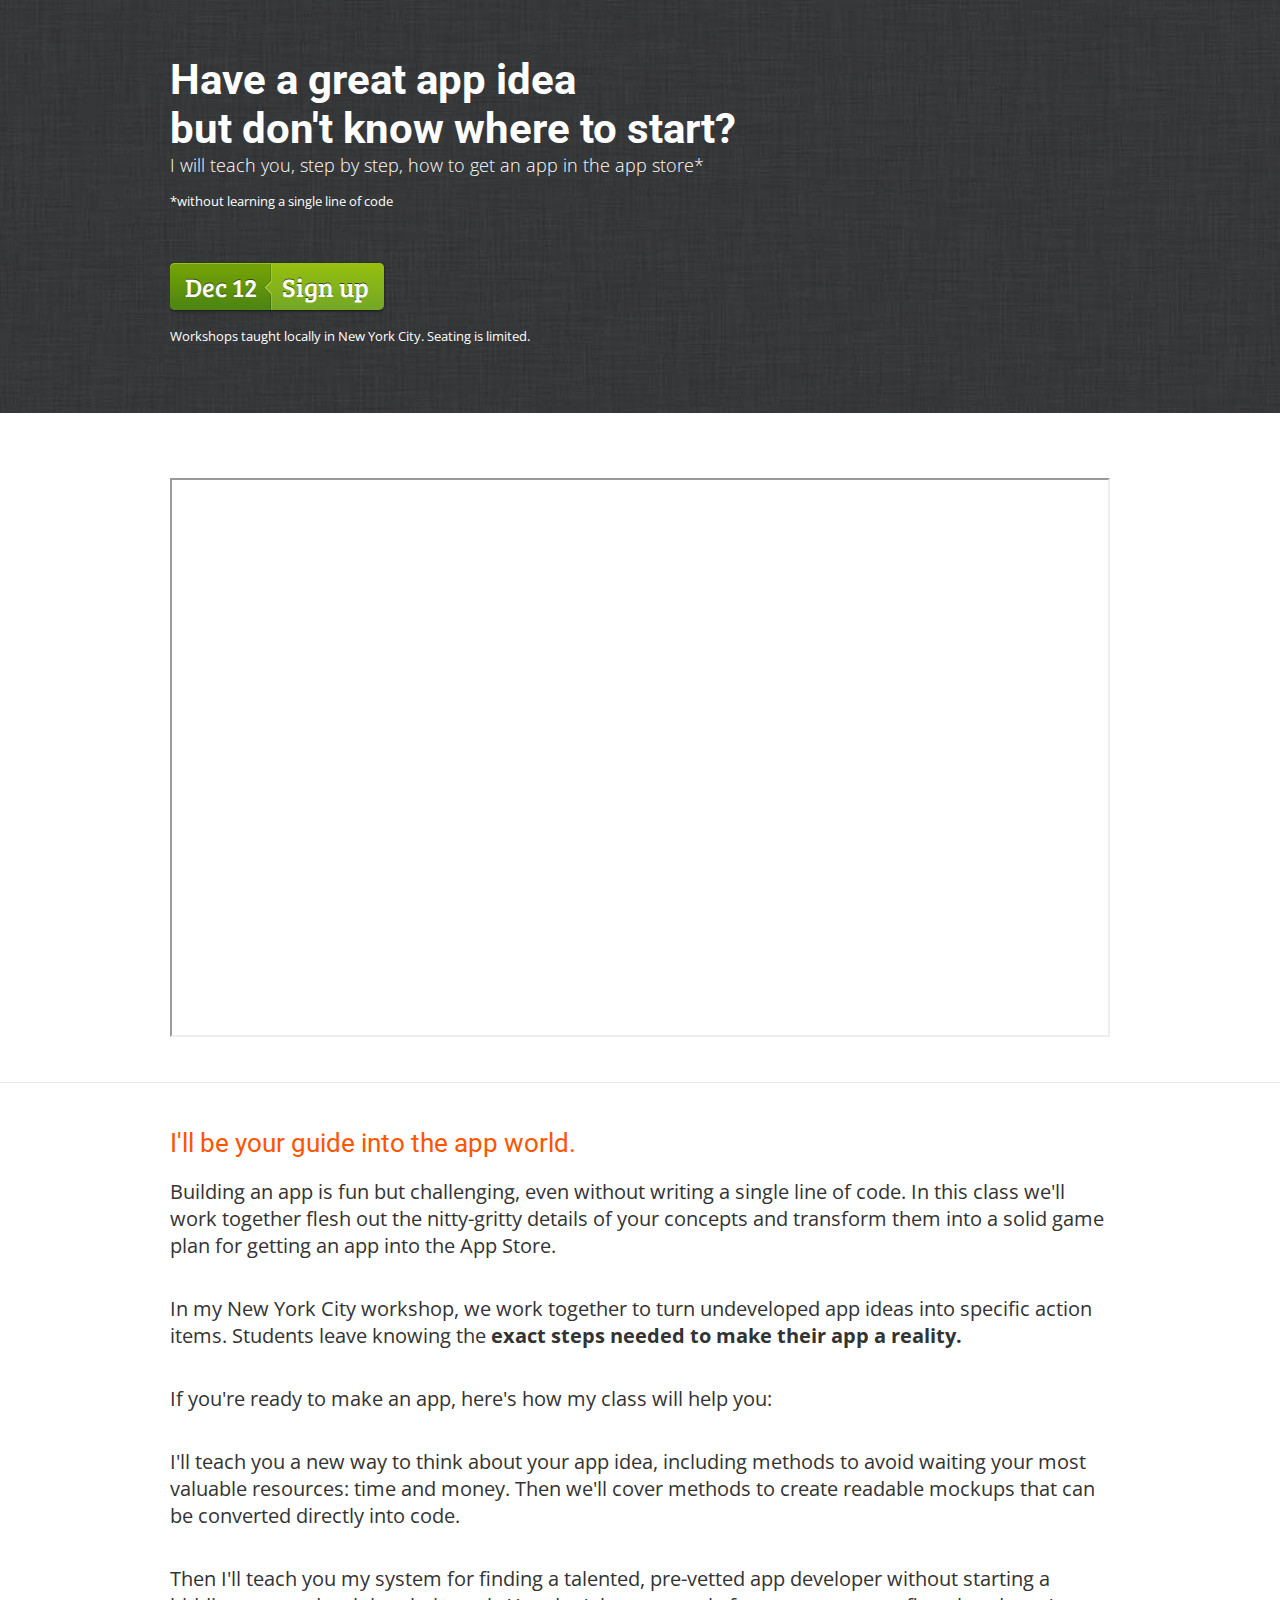
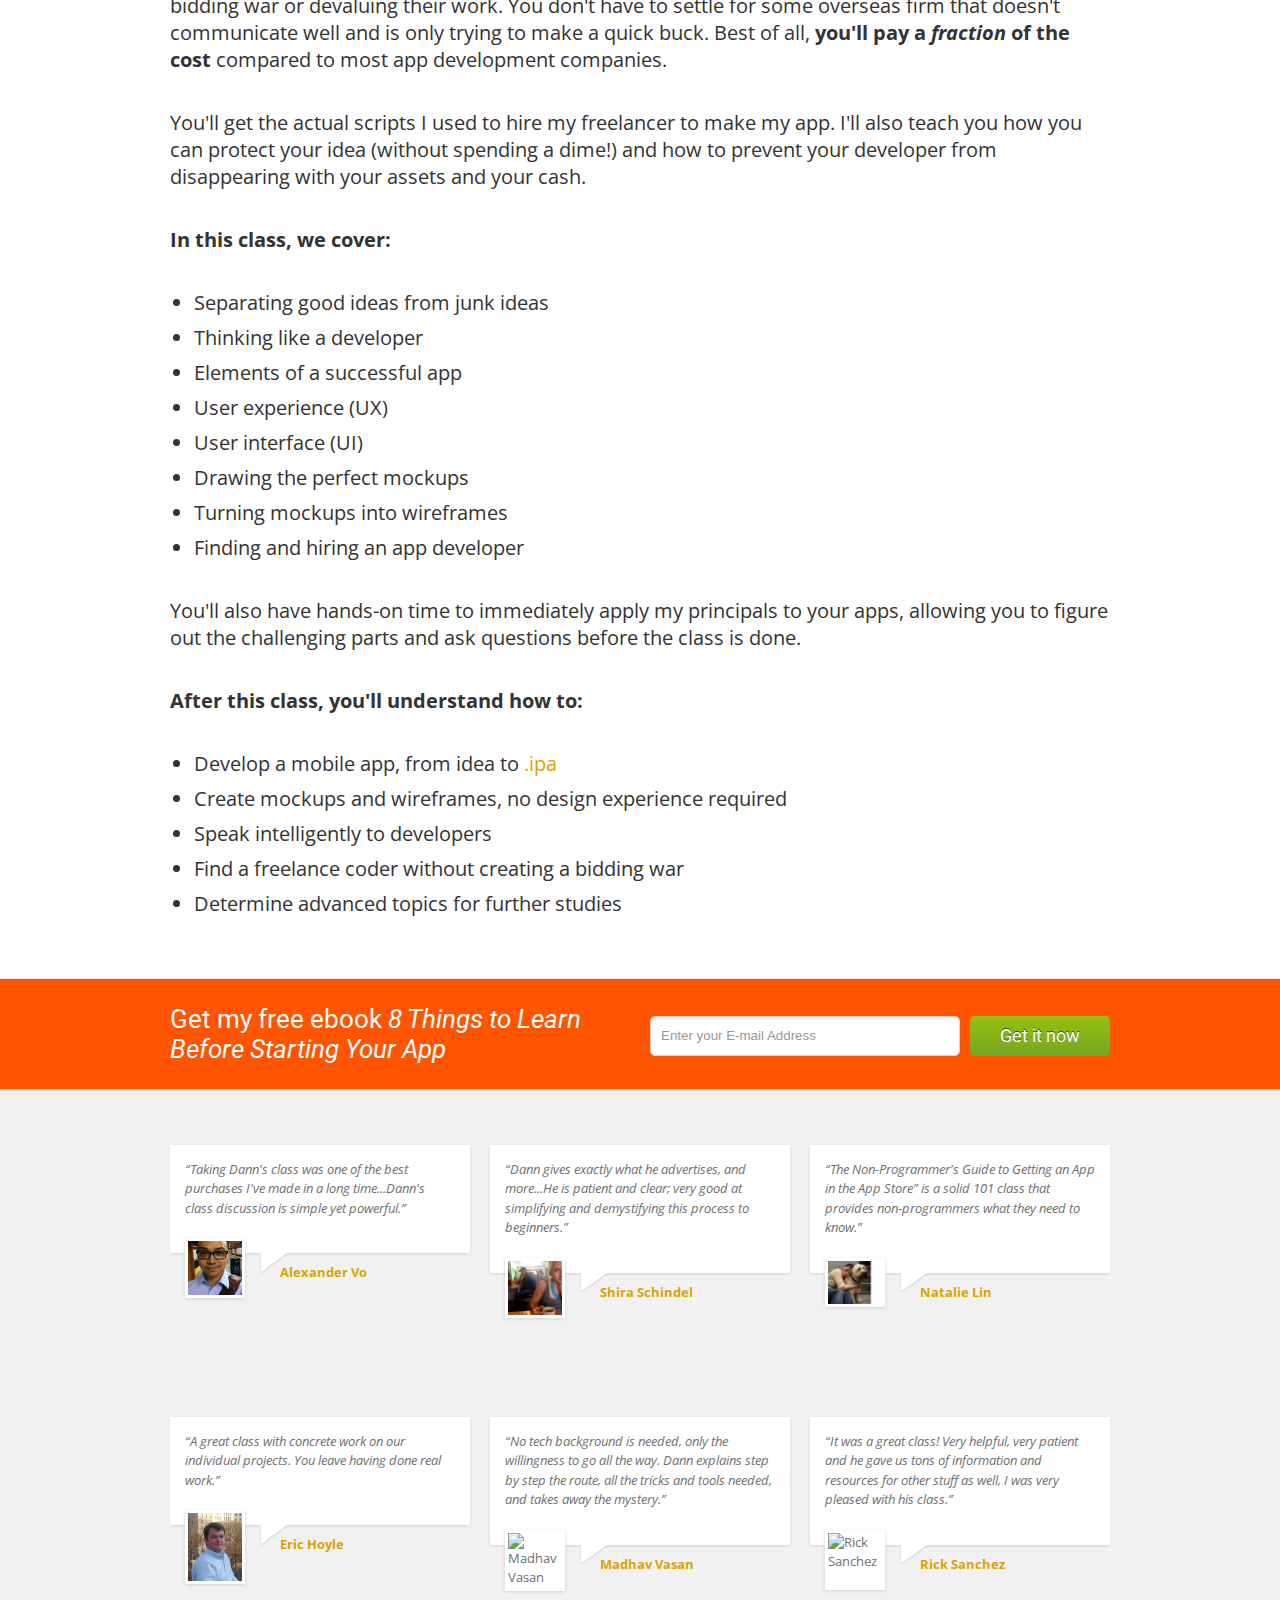
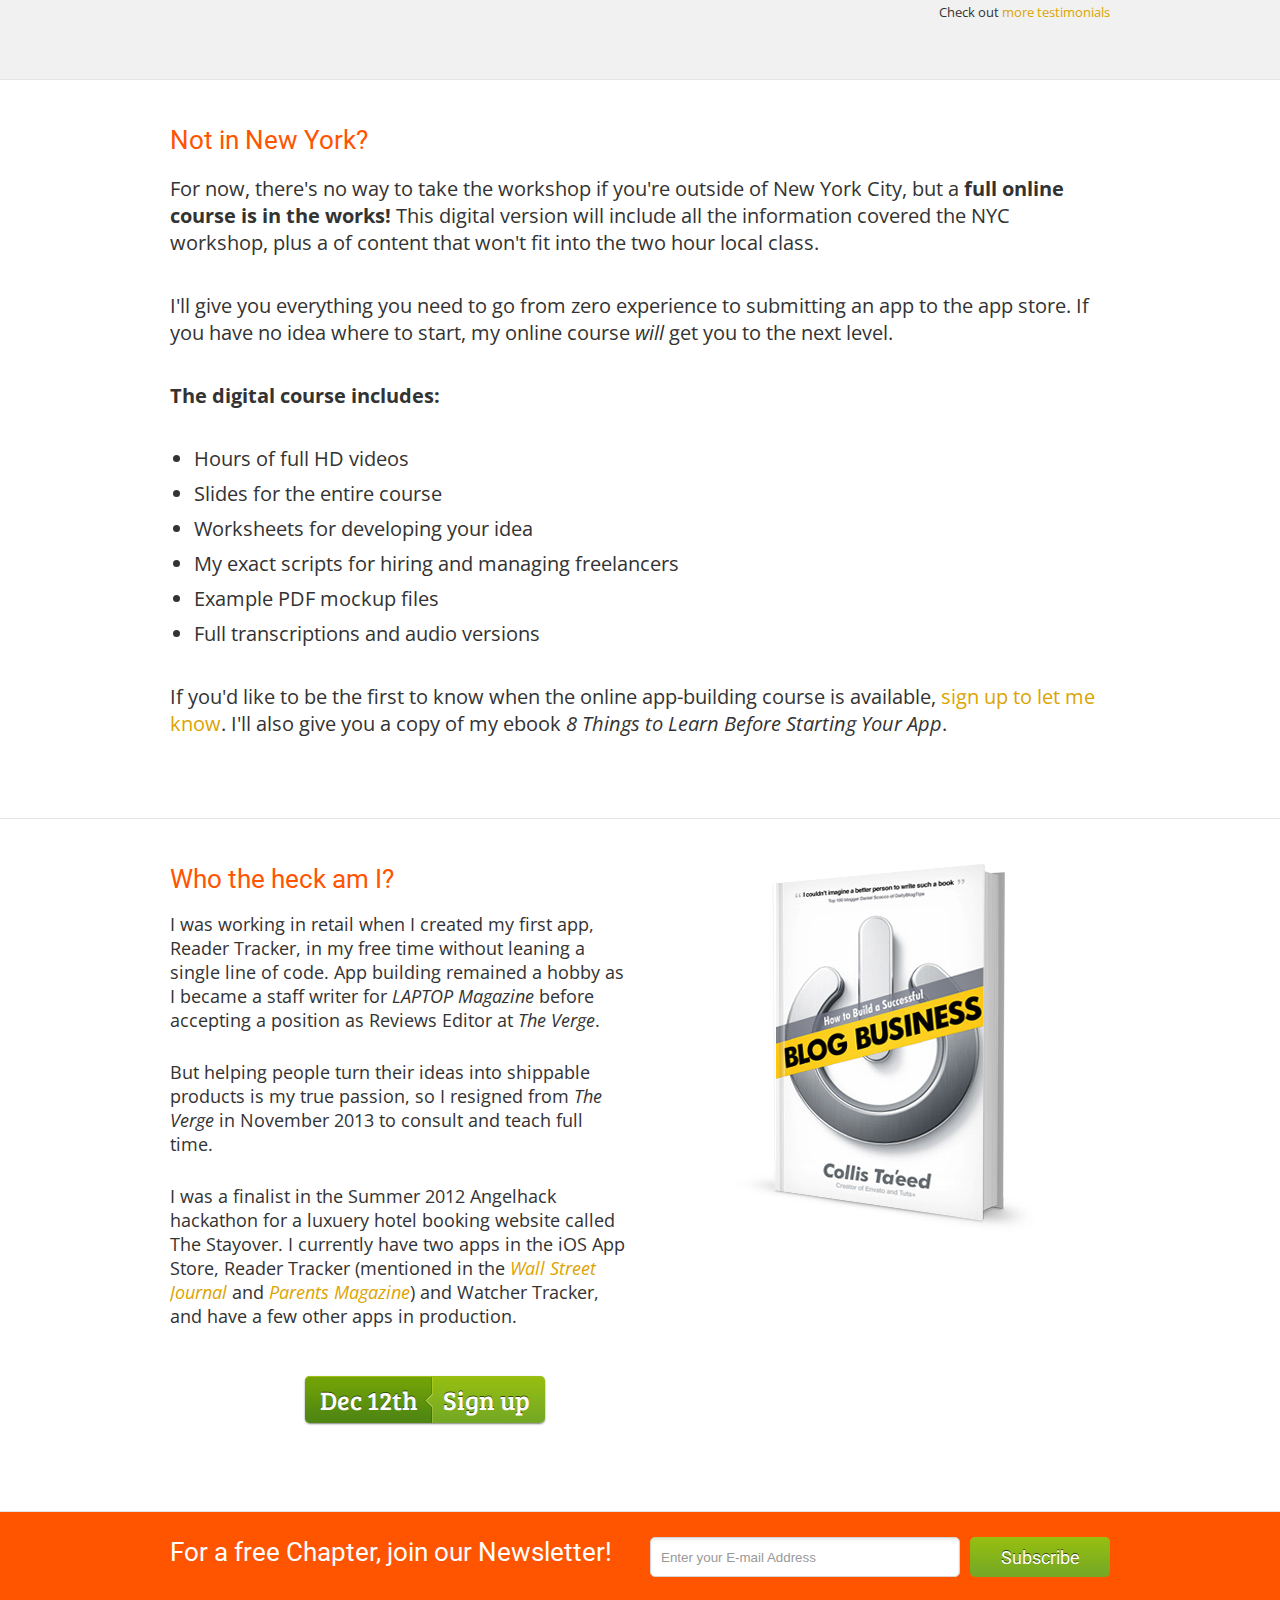
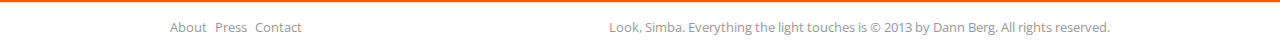
==== index.html @ 3e2b7f6b "Delete contact form." ====
<!doctype html>
<html lang="en">
<head>
<meta charset="utf-8">

<!--Page Title-->
<title>Turn your idea into an app</title>

<!--Device Width Check-->
<meta name="viewport" content="width=device-width, initial-scale=1.0, user-scalable=no"/>

<!--Meta Keywords and Description-->
<meta name="keywords" content="">
<meta name="description" content="">

<!--Favicon-->
<link rel="shortcut icon" href="images/favicon.ico" title="Favicon" />

<!--Fixes for Internet Explorer CSS3 and HTML5-->
<!--[if gte IE 9]>
<style type="text/css">
	.gradient { filter: none!important;}
</style>
<![endif]-->

<!--[if lt IE 9]>
<script>
  'article aside footer header nav section time'.replace(/\w+/g,function(n){document.createElement(n)})
</script>
<![endif]-->

<!--Main CSS-->
<link rel="stylesheet" href="css/style.css" media="screen, projection">

<!--[if lt IE 9]>
<link rel="stylesheet" href="css/style_ie8.css" media="screen, projection">
<![endif]-->

<!--Icon Fonts-->
<link rel="stylesheet" href="css/font-awesome.min.css">

<!--[if IE 7]>
<link rel="stylesheet" href="css/font-awesome-ie7.min.css">
<![endif]-->

<!--Google Webfonts-->
<link href='http://fonts.googleapis.com/css?family=Open+Sans:400,700,300,600|Bree+Serif' rel='stylesheet' type='text/css'>
<link href='http://fonts.googleapis.com/css?family=Roboto' rel='stylesheet' type='text/css'>

</head>
<body>

<!--Start of Product Banner-->
<section id="banner" role="banner">
<div class="row">
<!--Start of Product Image-->
<!-- <div id="shelf" class="one_half"> -->

<!--Start of Banner Title-->
<h1>Have a great app idea<br />but don't know where to start?</h1>
<!--End of Banner Title-->

<h2 class="subheader">I will teach you, step by step, how to get an app in the app store*</h2>
<p>*without learning a single line of code</p>

<!--Start of sign up button-->
<div class="button_buy">
<a href="#" class="gradient" title="Sign up now"><span class="button_price">Dec 12</span><span class="button_text">Sign up</span></a>
<p class="author_hint">Workshops taught locally in New York City. Seating is limited.</p>
</div>
<!--End of sign up button-->

<!--Start of Product Banner Description-->
<!-- <div class="one_half last">


</div> -->
<!--End of Product Banner Description-->

</div>
</section>
<!--End of Product Banner-->

<!--Start of Main Content-->
<article role="main">
<div id="main_content">

<!--Start of Companies-->
<!-- <aside id="companies" class="background_grey">
<div class="row">
<img src="images/companies/company_logo_1.png" alt="Company" height="27" width="140"/>
<img src="images/companies/company_logo_2.png" alt="Company" height="27" width="114"/>
<img src="images/companies/company_logo_3.png" alt="Company" height="27" width="137"/>
<img src="images/companies/company_logo_4.png" alt="Company" height="27" width="110"/>
<img src="images/companies/company_logo_5.png" alt="Company" height="27" width="140"/></div>
</aside> -->
<!--End of Companies-->

<section id="video" class="background_white">
<div class="row">

<div class="embed_container">
<!--Video Iframe--> <iframe src="http://player.vimeo.com/video/23534361?title=0&amp;byline=0&amp;portrait=0&amp;color=ffffff"></iframe> <!--End of Video Iframe-->
</div>
</div>
</section><!--End of Video-->

<!-- Start of Class Description -->
<section class="background_white" id="description">
<div class="row">

<!-- <div class="one_half">
<img src="images/device_dummy.jpg" alt="eBook Landing Page" height="352" width="350" />
</div> -->

<!--Start How it Works-->
<!-- <div class="one_half last"> -->


<h2>I'll be your guide into the app world.</h2>

<p>Building an app is fun but challenging, even without writing a single line of code. In this class we'll work together flesh out the nitty-gritty details of your concepts and transform them into a solid game plan for getting an app into the App Store.</p>

<p>In my New York City workshop, we work together to turn undeveloped app ideas into specific action items. Students leave knowing the <strong>exact steps needed to make their app a reality.</strong></p>

<p>If you're ready to make an app, here's how my class will help you:</p>

<p>I'll teach you a new way to think about your app idea, including methods to avoid waiting your most valuable resources: time and money. Then we'll cover methods to create readable mockups that can be converted directly into code.</p>

<p>Then I'll teach you my system for finding a talented, pre-vetted app developer without starting a bidding war or devaluing their work. You don't have to settle for some overseas firm that doesn't communicate well and is only trying to make a quick buck. Best of all, <strong>you'll pay a <em>fraction</em> of the cost</strong> compared to most app development companies.</p>

<p>You'll get the actual scripts I used to hire my freelancer to make my app. I'll also teach you how you can protect your idea (without spending a dime!) and how to prevent your developer from disappearing with your assets and your cash.</p>

<p><strong>In this class, we cover:</strong></p>
<ul>
<li>Separating good ideas from junk ideas</li>
<li>Thinking like a developer</li>
<li>Elements of a successful app</li>
<li>User experience (UX)</li>
<li>User interface (UI)</li>
<li>Drawing the perfect mockups</li>
<li>Turning mockups into wireframes</li>
<li>Finding and hiring an app developer</li>
</ul>

<p>You'll also have hands-on time to immediately apply my principals to your apps, allowing you to figure out the challenging parts and ask questions before the class is done.</p>

<p><strong>After this class, you'll understand how to:</strong></p>
<ul>
<li>Develop a mobile app, from idea to <a href="https://en.wikipedia.org/wiki/.ipa_(file_extension)" target="_blank">.ipa</a></li>
<li>Create mockups and wireframes, no design experience required</li>
<li>Speak intelligently to developers</li>
<li>Find a freelance coder without creating a bidding war</li>
<li>Determine advanced topics for further studies</li>
</ul>

<!-- </div> -->
<!--End of How it Works-->
</div>
</section>
<!-- End of Class Description -->

<aside class="background_orange">

<!--Start of Newsletter-->
<div id="newsletter" class="row">

<h2>Get my free ebook <em>8 Things to Learn<br />Before Starting Your App</em></h2>

<form class="form">
<input type="text" name="e-mail" id="e-mail" value="Enter your E-mail Address" onBlur="if(this.value == '') { this.value = 'Enter your E-mail Address'; }" onFocus="if(this.value == 'Enter your E-mail Address') { this.value = ''; }" /> 
<input id="submit" class="gradient" type="submit" value="Get it now" name="submit" />
</form>
</div>
<!--End of Newsletter-->

</aside>


<!--Start of Testimonials-->
<section id="testimonials" class="background_grey">
<!-- Row 1 -->
<div class="row">

<!--Start of Testimonial-->
<blockquote class="one_third">
<q>Taking Dann's class was one of the best purchases I've made in a long time...Dann's class discussion is simple yet powerful.</q>
<footer>
<img src="images/students/alexander_vo.jpg" height="60" width="60" alt="Alexander Vo"/>
<div>Alexander Vo</div>
</footer>
</blockquote>
<!--End of Testimonial-->

<!--Start of Testimonial-->
<blockquote class="one_third">
<q>Dann gives exactly what he advertises, and more...He is patient and clear; very good at simplifying and demystifying this process to beginners.</q>
<footer>
<img src="images/students/shira_schindel.jpg" height="60" width="60" alt="Shira Schindel"/>
<div>Shira Schindel</div>
</footer>
</blockquote>
<!--End of Testimonial-->

<!--Start of Testimonial-->
<blockquote class="one_third last">
<q>The Non-Programmer's Guide to Getting an App in the App Store” is a solid 101 class that provides non-programmers what they need to know.</q>
<footer>
<img src="images/students/natalie_lin.jpg" height="60" width="60" alt="Natalie Lin"/>
<div>Natalie Lin</div>
</footer>
</blockquote>
<!--End of Testimonial-->

</div>
<!-- End row 1 -->
<!-- Row 2 -->
<div class="row">

<!--Start of Testimonial-->
<blockquote class="one_third">
<q>A great class with concrete work on our individual projects. You leave having done real work.</q>
<footer>
<img src="images/students/eric_hoyle.jpg" height="60" width="60" alt="Eric Hoyle"/>
<div>Eric Hoyle</div>
</footer>
</blockquote>
<!--End of Testimonial-->

<!--Start of Testimonial-->
<blockquote class="one_third">
<q>No tech background is needed, only the willingness to go all the way. Dann explains step by step the route, all the tricks and tools needed, and takes away the mystery.</q>
<footer>
<img src="images/students/madhav_vasan.jpg" height="60" width="60" alt="Madhav Vasan"/>
<div>Madhav Vasan</div>
</footer>
</blockquote>
<!--End of Testimonial-->

<!--Start of Testimonial-->
<blockquote class="one_third last">
<q>It was a great class! Very helpful, very patient and he gave us tons of information and resources for other stuff as well, I was very pleased with his class.</q>
<footer>
<img src="images/students/rick_sanchez.jpg" height="60" width="60" alt="Rick Sanchez"/>
<div>Rick Sanchez</div>
</footer>
</blockquote>
<!--End of Testimonial-->
<div class="right"><p>Check out <a href="http://www.skillshare.com/profile/Dann-Berg/1020068/endorsements" target="_blank">more testimonials</a></p></div>
</div>

<!-- End row 2 -->
</section>
<!--End of Testimonials-->

<!-- Start Second Description -->
<section class="background_white" id="description">
<div class="row">

<h2>Not in New York?</h2>

<p>For now, there's no way to take the workshop if you're outside of New York City, but a <strong>full online course is in the works!</strong> This digital version will include all the information covered the NYC workshop, plus a of content that won't fit into the two hour local class.</p>

<p>I'll give you everything you need to go from zero experience to submitting an app to the app store. If you have no idea where to start, my online course <em>will</em> get you to the next level.</p>

<p><strong>The digital course includes:</strong></p>

<ul>
    <li>Hours of full HD videos</li>
    <li>Slides for the entire course</li>
    <li>Worksheets for developing your idea</li>
    <li>My exact scripts for hiring and managing freelancers</li>
    <li>Example PDF mockup files</li>
    <li>Full transcriptions and audio versions</li>
</ul>

<p>If you'd like to be the first to know when the online app-building course is available, <a href="#">sign up to let me know</a>. I'll also give you a copy of my ebook <em>8 Things to Learn Before Starting Your App</em>.</p>

</div>
</section>

<!-- End Second Description -->

<!--Start of A Word from the Author-->
<section id="author" class="background_white">
<div class="row">
<div class="one_half" id="author_copy">

<h2>Who the heck am I?</h2>

<p>I was working in retail when I created my first app, Reader Tracker, in my free time without leaning a single line of code. App building remained a hobby as I became a staff writer for <em>LAPTOP Magazine</em> before accepting a position as Reviews Editor at <em>The Verge</em>.</p>

<p>But helping people turn their ideas into shippable products is my true passion, so I resigned from <em>The Verge</em> in November 2013 to consult and teach full time.</p>

<p>I was a finalist in the Summer 2012 Angelhack hackathon for a luxuery hotel booking website called The Stayover. I currently have two apps in the iOS App Store, Reader Tracker (mentioned in the <a href="http://online.wsj.com/article/SB10000872396390443931404577549193995553800.html" target="_blank"><em>Wall Street Journal</em></a> and <a href="http://www.parents.com/blogs/mom-must-read/2013/01/02/must-read/new-years-resolution-start-a-book-journal/"><em>Parents Magazine</em></a>) and Watcher Tracker, and have a few other apps in production.</p>

</div>

<div id="book_cover" class="one_half last">

<!--Start of Book Cover-->
<img src="images/book_dummy_content.jpg" alt="eBook Landing Page" height="370" width="320"/>
<!--End of Book Cover-->

</div>

<!--Start of Buy Button-->
<div class="button_buy">
<a href="#" class="gradient" title="Buy eBook"><span class="button_price">Dec 12th</span> <span class="button_text">Sign up</span></a>
<p class="hint">Workshop taught locally in New York City. Seating is limited.</p>
</div>
<!--End of Buy Button-->

</div>
</section>
<!--End of A Word from the Author-->






<aside class="background_orange">

<!--Start of Newsletter-->
<div id="newsletter" class="row">

<h2>For a free Chapter, join our Newsletter!</h2>

<form>
<input type="text" name="e-mail" id="e-mail" value="Enter your E-mail Address" onBlur="if(this.value == '') { this.value = 'Enter your E-mail Address'; }" onFocus="if(this.value == 'Enter your E-mail Address') { this.value = ''; }" /> 
<input id="submit" class="gradient" type="submit" value="Subscribe" name="submit" />
</form>
</div>
<!--End of Newsletter-->

</aside>




</div>
</article>
<!--End of Main Content-->

<!--Start of Landing Page Footer-->
<footer role="contentinfo">
<div id="page_footer" class="row">
<ul>
<li><a href="about.html">About</a></li>
<li><a href="#">Press</a></li>
<li><a href="#">Contact</a></li>
</ul>

<p>
Look, Simba. Everything the light touches is &copy; 2013 by Dann Berg. All rights reserved.
</p>
</div>
</footer>
<!--End of Landing Page Footer-->



<a href="#" class="scrollup">Scroll up</a>
<!-- Included JS Files (Compressed) -->
<script src="js/foundation.min.js"></script>
<script src="js/phrases.js"></script>
<script src="js/site.min.js"></script>
</body>
</html>
---- css/style.css ----
/* Off the Shelf v.1.1.2 Style Index

1. Default and Reset styles
2. Global elements
- 2.1 Buttons
3. Fonts and Headings
- 3.1 Fonts
- 3.2 Headings
4. Content Blocks used for positioning
5. Landing page header and banner
- 5.1 Header
- 5.2 Banner
6. Content
- 6.1 Companies
- 6.2 Features
- 6.3 Testimonials
- 6.4 Screenshots
- 6.5 A Word from the Author
- 6.6 Newsletter
- 6.7 Pricing Table
- 6.8 Video
7. Social elements
- 7.1 Contact form
8. Landing page footer 

/*------------------------------------------------------------------------------------------*/
/* 1. Defaults & Reset of specific styles across browsers */
/*------------------------------------------------------------------------------------------*/

*, *:before, *:after { -webkit-box-sizing: border-box; -moz-box-sizing: border-box; box-sizing: border-box; }

body, div, dl, dt, dd, ul, ol, li, h1, h2, h3, h4, h5, h6, pre, form, blockquote, th, td { margin: 0; padding: 0; font-size: 13px; direction: ltr; }

body {
margin:0;
padding:0;
background:#ffffff;
font-family: 'Open Sans', sans-serif, Arial, Helvetica;
color:#333;
-webkit-font-smoothing: antialiased; 	
}

.row {
width:940px;
margin:0 auto;	
padding:45px 0 45px 0;	
overflow:hidden;
}

.row img {
height: auto;
max-width: 100%;
}

a { color: #dca400; text-decoration: none; line-height: inherit; }

a:hover { color: ; }

a:focus { color: ; }

a img {
border:none;
}


/*------------------------------------------------------------------------------------------*/
/* 2. Global elements */
/*------------------------------------------------------------------------------------------*/

.background_grey {
background:#f1f1f1;
border-top:1px solid #e5e5e5;
border-bottom:1px solid #e5e5e5;
}

.background_white {
background:#fff;
border-bottom:1px solid #e5e5e5;
}

.background_orange {
    background: #ff5400;
    border-bottom: 1px solid #e5e5e5;
}

.hint {
font-size:0.9em;
color:#ffffff;
}

.last {
margin-right:0!important;
}

.left {
float:left;
}

.right {
float:right;
}


/* 2.1 Buttons */

.button_buy {
padding:40px 0 0 0;
}

.button_buy a {
background: #97bf0f; /* Old browsers */
/* IE9 SVG, needs conditional override of 'filter' to 'none' */
background: url([data-uri]);
background: -moz-linear-gradient(top,  #97bf0f 0%, #73a726 100%); /* FF3.6+ */
background: -webkit-gradient(linear, left top, left bottom, color-stop(0%,#97bf0f), color-stop(100%,#73a726)); /* Chrome,Safari4+ */
background: -webkit-linear-gradient(top,  #97bf0f 0%,#73a726 100%); /* Chrome10+,Safari5.1+ */
background: -o-linear-gradient(top,  #97bf0f 0%,#73a726 100%); /* Opera 11.10+ */
background: -ms-linear-gradient(top,  #97bf0f 0%,#73a726 100%); /* IE10+ */
background: linear-gradient(to bottom,  #97bf0f 0%,#73a726 100%); /* W3C */
filter: progid:DXImageTransform.Microsoft.gradient( startColorstr='#97bf0f', endColorstr='#73a726',GradientType=0 ); /* IE6-8 */
font-family: 'Bree Serif', serif;
color:#fff;	
font-size:2.0em;
text-shadow:0 -1px #35490e;
display:inline-block;
border-radius:5px;
-webkit-border-radius:5px;
-moz-border-radius:5px;
box-shadow:0 1px 3px #181818;
}

#author .button_buy {
clear:both;
padding:0;
margin:0 0 0 135px;
}

#author .button_buy a {
box-shadow:0 1px 2px #818181;
}

.button_buy a:hover,  a.button_buy_table:hover {
background: #73a726; /* Old browsers */
/* IE9 SVG, needs conditional override of 'filter' to 'none' */
background: url([data-uri]);
background: -moz-linear-gradient(top,  #73a726 0%, #97bf0f 100%); /* FF3.6+ */
background: -webkit-gradient(linear, left top, left bottom, color-stop(0%,#73a726), color-stop(100%,#97bf0f)); /* Chrome,Safari4+ */
background: -webkit-linear-gradient(top,  #73a726 0%,#97bf0f 100%); /* Chrome10+,Safari5.1+ */
background: -o-linear-gradient(top,  #73a726 0%,#97bf0f 100%); /* Opera 11.10+ */
background: -ms-linear-gradient(top,  #73a726 0%,#97bf0f 100%); /* IE10+ */
background: linear-gradient(to bottom,  #73a726 0%,#97bf0f 100%); /* W3C */
filter: progid:DXImageTransform.Microsoft.gradient( startColorstr='#73a726', endColorstr='#97bf0f',GradientType=0 ); /* IE6-8 */
}

.button_buy span {
display:block;
float:left;
}

.button_price {
background:url(../images/bg_button_green.png) no-repeat right -5px;
padding:6px 15px 6px 15px;
border-top-left-radius:5px;	
-moz-border-radius-topleft:5px;	
-webkit-border-top-left-radius:5px;
border-bottom-left-radius:5px;	
-moz-border-radius-bottomleft:5px;	
-webkit-border-bottom-left-radius:5px;
box-shadow:inset 0 1px #9cc015;
}

.button_buy a:hover .button_price {
background:url(../images/bg_button_green.png) no-repeat right -71px;
}

.button_text {
box-shadow:inset 0 1px #9cc015;
padding:6px 15px 6px 10px; 
border-top-right-radius:5px;	
-moz-border-radius-topright:5px;	
-webkit-border-top-right-radius:5px;
border-bottom-right-radius:5px;	
-moz-border-radius-bottomright:5px;	
-webkit-border-bottom-right-radius:5px;
}

a.button_buy_table {
background: #97bf0f; /* Old browsers */
/* IE9 SVG, needs conditional override of 'filter' to 'none' */
background: url([data-uri]);
background: -moz-linear-gradient(top,  #97bf0f 0%, #73a726 100%); /* FF3.6+ */
background: -webkit-gradient(linear, left top, left bottom, color-stop(0%,#97bf0f), color-stop(100%,#73a726)); /* Chrome,Safari4+ */
background: -webkit-linear-gradient(top,  #97bf0f 0%,#73a726 100%); /* Chrome10+,Safari5.1+ */
background: -o-linear-gradient(top,  #97bf0f 0%,#73a726 100%); /* Opera 11.10+ */
background: -ms-linear-gradient(top,  #97bf0f 0%,#73a726 100%); /* IE10+ */
background: linear-gradient(to bottom,  #97bf0f 0%,#73a726 100%); /* W3C */
filter: progid:DXImageTransform.Microsoft.gradient( startColorstr='#97bf0f', endColorstr='#73a726',GradientType=0 ); /* IE6-8 */
font-family: 'Bree Serif', serif;
color:#fff;
font-size:1.4em;
text-shadow:0 -1px #35490e;
display:inline-block;
margin:20px 0 20px 0;
padding:7px 25px 7px 25px;
border-radius:5px;
-webkit-border-radius:5px;
-moz-border-radius:5px;
}


/*------------------------------------------------------------------------------------------*/
/* 3. Fonts and Headings */
/*------------------------------------------------------------------------------------------*/


/* 3.1 Fonts */

h1, h2 {
font-family: 'Roboto', sans-serif;
}

#main_content h2 {
margin-bottom:10px;	
}

#main_content h3 {
font-family: 'Open Sans', sans-serif, Arial, Helvetica;
font-size:1.2em;
font-weight:normal;
color:#999;
}

h4, h5, h6 { 
font-family: 'Open Sans', sans-serif, Arial, Helvetica;
font-weight: bold; 
font-style: normal; 
color: #222222; 
text-rendering: optimizeLegibility; 
line-height: 1.1; 
margin-bottom: 13px; 
margin-top: 13px; 
}

h1 small, h2 small, h3 small, h4 small, h5 small, h6 small { 
font-size: 60%; 
color: #6f6f6f; 
line-height: 0; 
}

h1{font-size: 3.2em;}

h2{font-size: 1.7em;}

h3{font-size: 1.6em;}

h4{font-size: 1.4em;}

h5{font-size: 1.2em;}

#description p {
	font-size: 20px;
	padding-bottom: 16px;
}

#description ul {
    padding-left: 24px;
	padding-bottom: 8px;
}

#description ol {
    padding-left: 24px;
    padding-bottom: 8px;
}

#description li {
    font-size: 20px;
    padding-bottom: 8px;
    padding-left: :5px;
}

/* 3.2 Headings */

#logo {
color:#ffffff;
}

#logo img {
float:left;
margin:0 15px 0 0;	
}

#logo h1 {
font-family: 'Open Sans', sans-serif, Arial, Helvetica;
font-weight:400;
font-size:2.1em;
display:inline;
margin:0 10px 0 0;	
}

#logo h2 {
font-family: 'Open Sans', sans-serif, Arial, Helvetica;
font-weight:300;
font-size:1.2em;
font-style:italic;
display:inline;
margin:0 10px 0 0;	
}

#banner .one_half h1 {
line-height:1.1em;
margin:25px 0 15px 0;
}

h2.subheader {
font-family: 'Open Sans', sans-serif, Arial, Helvetica;
font-weight:300;
font-size:1.4em;
margin-bottom:15px;
}

#main_content h2 {
font-family: 'Roboto', sans-serif;	
font-weight:400;
color:#ff5400;
font-size:2.0em;
}

.section_title {
background:url(../images/bg_border.gif) repeat-x 0 22px;
text-align:center;
}

.section_title span {
background:#fff;
padding:0 25px 0 25px;	
}

.background_grey .section_title span {
background:#f1f1f1;
padding:0 25px 0 25px;
}

#companies h3 {
font-size:1.0em;
font-weight:300;
text-transform:uppercase;
color:#666;
margin:0 55px 0 0;
padding:7px 0 0 0;
float:left;
}

#pricing h4 {
font-family: 'Bree Serif', serif;
color:#666;
text-align:center;
font-weight:normal;
font-size:1.6em;
}


/*------------------------------------------------------------------------------------------*/
/* 4. Content blocks used to position content */
/*------------------------------------------------------------------------------------------*/


.one_half, .one_third, .two_thirds, .three_fourths, .one_fourth {
    float: left;
    margin: 0 20px 20px 0;
    position: relative;
}

.one_half {
    width: 460px;
}

.one_third {
    width: 300px;
}

.two_thirds {
    width: 620px;
}

.one_fourth {
    width: 220px;
}

.three_fourths {
    width: 700px;
}


/*------------------------------------------------------------------------------------------*/
/* 5. Landing page header and banners */
/*------------------------------------------------------------------------------------------*/

/* 5.1 Header */

#header_region {
padding:0 0 35px 0;
overflow:hidden;	
}

/* 5.2 Banner */

#banner {
background:url(../images/backgrounds/bg_linen.jpg) no-repeat center top #999;
background-attachment:fixed;
background-size:cover;
-moz-background-size:cover;
-webkit-background-size:cover;
-o-background-size:cover;
color:#ffffff;
padding:10px 0 10px 0;
}

#banner .row {
clear:both;
}

.content_page #banner .row {
padding-bottom:10px;
}

#shelf {
background:url(../images/shelf.png) no-repeat center bottom;
padding-bottom:28px;
text-align:center;
}

#shelf img {
display:inline;	
}



/*------------------------------------------------------------------------------------------*/
/* 6. Content */
/*------------------------------------------------------------------------------------------*/

/* 6.1 Companies */

#companies .row {
padding:25px 0 15px 0;
text-align:center;
}

#companies img {
margin:0 25px 0 25px;
display:inline-block;
}


/* 6.2 Features */

#features ul, #features ul li {
/*list-style:circle;*/
padding:0;
}

#features ul li {
margin-top:20px;
margin-bottom:20px;	
}

#features h4 {
font-size:1.3em;
font-weight:normal;
margin-top:0;	
}

#features i {
float:left;
margin:0 15px 15px 0;
color:#dca400;
text-align:center;
}

/* 6.3 Testimonials */

#testimonials blockquote {
margin:0 20px 0 0;
padding: 9px 0 0 0;
}

blockquote img {
background:#fff;
margin:-25px 35px 0 15px;
padding:3px;
float:left;
box-shadow:0 1px 3px #d3d3d3;
}

#testimonials footer {
background:url(../images/sprite.png) no-repeat 90px 0;
padding:10px 0 0 0;
}

blockquote div {
font-weight:bold;
color:#dca400;
}

blockquote, blockquote p { line-height: 1.5; color: #6f6f6f; }

q {
background:#fff;
display:block;
font-style:italic;
padding:15px 15px 35px 15px;
box-shadow:0 1px 3px #d3d3d3;
}

blockquote cite { display: block; font-size: 12px; color: #555555; }
blockquote cite:before { content: "\2014 \0020"; }
blockquote cite a, blockquote cite a:visited { color: #555555; }

abbr, acronym { text-transform: uppercase; font-size: 90%; color: #222222; border-bottom: 1px solid #ddd; cursor: help; }

abbr { text-transform: none; }


/* 6.4 Screenshots */

#screenshots .image-gallery a {
background:url(../images/bg_zoom.png) no-repeat center center #dca400;
display:block;
margin:0 15px 15px 0;
padding:0!important;
height:auto;
float:left;
box-shadow:0 1px 2px #ccc;
}

#screenshots .image-gallery img {
-moz-transition: opacity .2s linear;
-webkit-transition: opacity .2s linear;
-ms-transition: opacity .2s linear;
-o-transition: opacity .2s linear;
transition: opacity .2s linear;
display:block;
}

#screenshots img:hover {
opacity: 0.05;
filter: alpha(opacity = 05);
}

.list_check {
margin:0 0 0 20px;
}

.list_check li {
background:url(../images/bg_check.png) no-repeat 0 6px;
padding:7px 0 7px 30px;
list-style:none;
overflow:hidden;
}


/* 6.5 A word from the Author */

#author_image {
background:#fff;
margin:0 35px 0 0;
padding:5px;
box-shadow:0 1px 1px #ccc;
}

#book_cover {
display:inline-block;
text-align:center;
}

#author_copy p {
    font-size: 18px;
    padding-bottom: 10px;
}

#author_hint {
font-size:0.9em;
color:#000000;
}

/* 6.6 Newsletter */

#newsletter.row {
padding:25px 0 25px 0;
}

#newsletter .form {
    padding-top: 12px;
}

#newsletter h2 {
width:460px;
margin:0 20px 0 0;
float:left;
color:#FFF;
}

#newsletter #e-mail {
width:310px;
height:40px;
color:#999;
border:1px solid #d3d3d3;
border-radius:5px;
-webkit-border-radius:5px;
-moz-border-radius:5px;
padding:10px;
box-shadow: inset 0 2px 3px #ebebeb;
-moz-box-shadow: inset 0 2px 3px #ebebeb;
-webkit-box-shadow: inset 0 2px 3px #ebebeb;
}

#newsletter #submit {
background: #97bf0f; /* Old browsers */
/* IE9 SVG, needs conditional override of 'filter' to 'none' */
background: url([data-uri]);
background: -moz-linear-gradient(top,  #97bf0f 0%, #73a726 100%); /* FF3.6+ */
background: -webkit-gradient(linear, left top, left bottom, color-stop(0%,#97bf0f), color-stop(100%,#73a726)); /* Chrome,Safari4+ */
background: -webkit-linear-gradient(top,  #97bf0f 0%,#73a726 100%); /* Chrome10+,Safari5.1+ */
background: -o-linear-gradient(top,  #97bf0f 0%,#73a726 100%); /* Opera 11.10+ */
background: -ms-linear-gradient(top,  #97bf0f 0%,#73a726 100%); /* IE10+ */
background: linear-gradient(to bottom,  #97bf0f 0%,#73a726 100%); /* W3C */
filter: progid:DXImageTransform.Microsoft.gradient( startColorstr='#97bf0f', endColorstr='#73a726',GradientType=0 ); /* IE6-8 */
font-family: 'Roboto', sans-serif;
color:#fff;	
font-size:1.4em;
text-shadow:0 -1px #35490e;
text-align:center;
float:right;
width:140px;
height:40px;
border:none;
border-radius:5px;
-webkit-border-radius:5px;
-moz-border-radius:5px;
cursor:pointer;
}

#newsletter #submit:hover {
background: #73a726; /* Old browsers */
/* IE9 SVG, needs conditional override of 'filter' to 'none' */
background: url([data-uri]);
background: -moz-linear-gradient(top,  #73a726 0%, #97bf0f 100%); /* FF3.6+ */
background: -webkit-gradient(linear, left top, left bottom, color-stop(0%,#73a726), color-stop(100%,#97bf0f)); /* Chrome,Safari4+ */
background: -webkit-linear-gradient(top,  #73a726 0%,#97bf0f 100%); /* Chrome10+,Safari5.1+ */
background: -o-linear-gradient(top,  #73a726 0%,#97bf0f 100%); /* Opera 11.10+ */
background: -ms-linear-gradient(top,  #73a726 0%,#97bf0f 100%); /* IE10+ */
background: linear-gradient(to bottom,  #73a726 0%,#97bf0f 100%); /* W3C */
filter: progid:DXImageTransform.Microsoft.gradient( startColorstr='#73a726', endColorstr='#97bf0f',GradientType=0 ); /* IE6-8 */
}

/* 6.7 Pricing Table */

#pricing_table {
display: table;
padding:30px 0 0 0;
margin: 0 auto;
text-align:center;
}

.pricing_block {
background:#fff;
box-shadow:0 1px 3px #d3d3d3;
text-align:center;
-webkit-transition: all 0.3s ease-out;
-moz-transition: all 0.3s ease-out;
-o-transition: all 0.3s ease-out;
transition: all 0.3s ease-out;
}

.pricing_block:hover {
box-shadow:0 1px 5px #a9a9a9;
}

.pricing_block:hover .pricing {
background:#e2e2e2;
}

#favorite.pricing_block:hover {
box-shadow:0 1px 8px #8c8c8c;
}

#favorite.pricing_block:hover .pricing {
background:#73a826;
}

.pricing {
background:#f8f8f8;
padding:10px 0 10px 0;
border-top:1px solid #e5e5e5;
border-bottom:1px solid #e5e5e5;
-webkit-transition: all 0.3s ease-out;
-moz-transition: all 0.3s ease-out;
-o-transition: all 0.3s ease-out;
transition: all 0.3s ease-out;
}

.pricing_block ul li {
padding:10px 0 10px 0;
border-bottom:1px solid #e5e5e5;
list-style:none;
}

.price {
font-family: 'Bree Serif', serif;
font-size:4.8em;
margin:0;
}

.price span {
font-size:0.5em;
position: relative;
top: -30px;
left: -5px;
}

.price_sub {
font-style:italic;
color:#666;
margin:0 0 10px 0;
}

/*Favorite*/

#favorite.pricing_block {
box-shadow:0 1px 5px #b2b2b2;
padding:10px 0 15px 0;
margin-top:-10px;
}

#favorite .pricing {
background:#90ba14;
color:#fff;
}

#favorite .price_sub {
color:#fff;
}


/* 6.8 Video */

.embed_container {
position: relative;
padding-bottom: 56.25%; /* 16/9 ratio */
margin:20px 0 0 0;
padding-top: 30px; /* IE6 workaround*/
height: 0;
overflow: hidden;
}

.embed_container iframe, .embed_container object, .embed_container embed {
position: absolute;
top: 0;
left: 0;
width: 100%;
height: 100%;
}


/*------------------------------------------------------------------------------------------*/
/* 7. Social Elements */
/*------------------------------------------------------------------------------------------*/

#social_elements ul {
margin:10px 0 0 0;
float:right;	
}

#social_elements li {
    width: 24px;
    height: 24px;
    margin: 0 5px 0 0;
	float:left;
	list-style:none;
	padding:0;
}

#social_elements a span {
    display: none;
}

#social_elements a {
    display: block;
    width: 24px;
    height: 24px;
    padding: 0;
    margin: 0 0 4px 0;
    opacity: 0.5;
    filter: alpha(opacity = 50);
    -webkit-transition: all 0.3s ease-out;
    -moz-transition: all 0.3s ease-out;
    -o-transition: all 0.3s ease-out;
    transition: all 0.3s ease-out;
}

#social_elements a:hover {
    opacity: 0.9;
    filter: alpha(opacity = 90);
}

.facebook {
    background: url(../images/sprite_social_element.png) no-repeat -27px 0;
}

.googleplus {
    background: url(../images/sprite_social_element.png) no-repeat -27px -60px;
}

.twitter {
    background: url(../images/sprite_social_element.png) no-repeat -27px -30px;
}

.stumbleupon {
    background: url(../images/sprite_social_element.png) no-repeat -27px -150px;
}

.youtube {
    background: url(../images/sprite_social_element.png) no-repeat -27px -90px;
}

.vimeo {
    background: url(../images/sprite_social_element.png) no-repeat -27px -120px;
}

.linkedin {
    background: url(../images/sprite_social_element.png) no-repeat -27px -180px;
}

.pinterest {
    background: url(../images/sprite_social_element.png) no-repeat -27px -210px;
}

.rss {
    background: url(../images/sprite_social_element.png) no-repeat -27px -240px;
}

.digg {
    background: url(../images/sprite_social_element.png) no-repeat -27px -270px;
}

.myspace {
    background: url(../images/sprite_social_element.png) no-repeat -27px -300px;
}

.picasa {
    background: url(../images/sprite_social_element.png) no-repeat -27px -330px;
}

.flickr {
    background: url(../images/sprite_social_element.png) no-repeat -27px -360px;
}

.dribbble {
    background: url(../images/sprite_social_element.png) no-repeat -27px -390px;
}

.blogger {
    background: url(../images/sprite_social_element.png) no-repeat -27px -420px;
}

.feedback {
    background: url(../images/sprite_social_element.png) no-repeat -27px -450px;
}


/* 7.1 Contact form */

#contact {
background:#fff;
    width:390px;
    left:0;
    right:0;
    margin:40px auto;
    z-index:99999;
    padding:15px;
    border:5px solid #f1f1f1;
    box-shadow:0 0 5px #333;
    -moz-box-shadow:0 0 5px #333;
    -webkit-box-shadow:0 0 5px #333;
    display: none;
}

label {
display: block;
margin: 10px 0 5px 0;
}

input#contactname, input#contactemail, #contact textarea, input#humanornot {
color:#999;
border:1px solid #d3d3d3;
border-radius:5px;
-webkit-border-radius:5px;
-moz-border-radius:5px;
padding:10px;
box-shadow: inset 0 2px 3px #ebebeb;
-moz-box-shadow: inset 0 2px 3px #ebebeb;
-webkit-box-shadow: inset 0 2px 3px #ebebeb;
padding: 7px 5px 7px 5px;
}

input#contactname, input#contactemail {
width: 200px;
}

#contact textarea {
	font-family: 'Open Sans', sans-serif, Arial, Helvetica;
    width: 350px;
    height: 100px;
    font-size: 100%;
}

input#submitcontact {
background: #97bf0f; /* Old browsers */
/* IE9 SVG, needs conditional override of 'filter' to 'none' */
background: url([data-uri]);
background: -moz-linear-gradient(top,  #97bf0f 0%, #73a726 100%); /* FF3.6+ */
background: -webkit-gradient(linear, left top, left bottom, color-stop(0%,#97bf0f), color-stop(100%,#73a726)); /* Chrome,Safari4+ */
background: -webkit-linear-gradient(top,  #97bf0f 0%,#73a726 100%); /* Chrome10+,Safari5.1+ */
background: -o-linear-gradient(top,  #97bf0f 0%,#73a726 100%); /* Opera 11.10+ */
background: -ms-linear-gradient(top,  #97bf0f 0%,#73a726 100%); /* IE10+ */
background: linear-gradient(to bottom,  #97bf0f 0%,#73a726 100%); /* W3C */
filter: progid:DXImageTransform.Microsoft.gradient( startColorstr='#97bf0f', endColorstr='#73a726',GradientType=0 ); /* IE6-8 */
font-family: 'Bree Serif', serif;
color:#fff;	
font-size:1.4em;
text-shadow:0 -1px #35490e;
text-align:center;
display:block;
width:140px;
height:40px;
margin:10px 0 0 0;
border:none;
border-radius:5px;
-webkit-border-radius:5px;
-moz-border-radius:5px;
cursor:pointer;
}

input#submitcontact:hover {
background: #73a726; /* Old browsers */
/* IE9 SVG, needs conditional override of 'filter' to 'none' */
background: url([data-uri]);
background: -moz-linear-gradient(top,  #73a726 0%, #97bf0f 100%); /* FF3.6+ */
background: -webkit-gradient(linear, left top, left bottom, color-stop(0%,#73a726), color-stop(100%,#97bf0f)); /* Chrome,Safari4+ */
background: -webkit-linear-gradient(top,  #73a726 0%,#97bf0f 100%); /* Chrome10+,Safari5.1+ */
background: -o-linear-gradient(top,  #73a726 0%,#97bf0f 100%); /* Opera 11.10+ */
background: -ms-linear-gradient(top,  #73a726 0%,#97bf0f 100%); /* IE10+ */
background: linear-gradient(to bottom,  #73a726 0%,#97bf0f 100%); /* W3C */
filter: progid:DXImageTransform.Microsoft.gradient( startColorstr='#73a726', endColorstr='#97bf0f',GradientType=0 ); /* IE6-8 */
}

#contact_close {
    background: url(../images/controls/close.png) no-repeat;
    width: 20px;
    height: 20px;
    display: block;
    float: right;
    margin: -27px -27px 0 0;
}

#contact_close span {
    display: none;
}

.success {
    background: #a9d26e;
    padding: 5px;
    text-align: center;
    border: 1px solid #79a041;
    border-radius: 5px;
    -webkit-border-radius: 5px;
    -moz-border-radius: 5px;
    color: #fff;
}

.fail {
    background: #a93636;
    padding: 5px;
    text-align: center;
    border: 1px solid #742424;
    border-radius: 5px;
    -webkit-border-radius: 5px;
    -moz-border-radius: 5px;
    color: #fff;
}

a#contact_close_counter {
    display: block;
    padding: 5px;
    text-align: center;
    color: #666;
    text-decoration: none;
}


/*------------------------------------------------------------------------------------------*/
/* 8. Landing Page Footer */
/*------------------------------------------------------------------------------------------*/

#page_footer {
color:#999;	
}

#page_footer.row {
padding:15px 0 15px 0;
}

#page_footer ul, #page_footer p {
display:inline;
margin:0;
padding:0;
}

#page_footer p {
float:right;
}

#page_footer ul li {
display:inline;
padding:0 5px 0 0;
}

#page_footer a {
color:#999;	
}

.scrollup {
    background: url(../images/sprite.png) no-repeat 0 -282px;
    width: 56px;
    height: 56px;
    opacity: 0.4;
    filter: alpha(opacity = 40);
    position: fixed;
    bottom: 30px;
    right: 20px;
    display: none;
    text-indent: -9999px;
}


/*------------------------------------------------------------------------------------------*/
/* 9. Additional styles for jQuery/Foundation Framework plug-ins and other plug-in classes  */
/*------------------------------------------------------------------------------------------*/

.reveal-modal-bg { position: fixed; height: 100%; width: 100%; background: #000; opacity: 0.85; filter: alpha(opacity=85); z-index: 999; display: none; top: 0; left: 0; }

.reveal-modal { background: #fff; visibility: hidden; display: none; top: 100px; left: 50%; margin-left: -260px; width: 520px; position: absolute; z-index: 41; padding: 30px; -webkit-box-shadow: 0 0 10px rgba(0, 0, 0, 0.4); -moz-box-shadow: 0 0 10px rgba(0, 0, 0, 0.4); box-shadow: 0 0 10px rgba(0, 0, 0, 0.4); }
.reveal-modal .close-reveal-modal:not(.button) { font-size: 22px; font-size: 2.2rem; line-height: .5; position: absolute; top: 8px; right: 11px; color: #aaa; text-shadow: 0 -1px 1px rgba(0, 0, 0, 0.6); font-weight: bold; cursor: pointer; }
.reveal-modal.small { width: 30%; margin-left: -15%; }
.reveal-modal.medium { width: 40%; margin-left: -20%; }
.reveal-modal.large { width: 60%; margin-left: -30%; }
.reveal-modal.xlarge { width: 70%; margin-left: -35%; }
.reveal-modal.expand { width: 90%; margin-left: -45%; }
.reveal-modal .row { min-width: 0; margin-bottom: 10px; }
.reveal-modal > :first-child { margin-top: 0; }
.reveal-modal > :last-child { margin-bottom: 0; }

/* The gallery overlay */

#galleryOverlay{
    width:100%;
    height:100%;
    position:fixed;
    top:0;
    left:0;
    opacity:0;
    z-index:99;
    background-color:#222;
    background-color:rgba(0,0,0,0.8);
    overflow:hidden;
    display:none;
    -moz-transition:opacity 0.4s ease;
    -webkit-transition:opacity 0.4s ease;
    transition:opacity 0.4s ease;
}

/* This class will trigger the animation */

#galleryOverlay.visible{
    opacity:1;
}

#gallerySlider{
    height:100%;
    left:0;
    top:0;
    width:100%;
    white-space: nowrap;
    position:absolute;
    -moz-transition:left 0.4s ease;
    -webkit-transition:left 0.4s ease;
    transition:left 0.4s ease;
}

#gallerySlider .placeholder{
    background: url(../images/controls/loading.gif) no-repeat center center;
    height: 100%;
    line-height: 1px;
    text-align: center;
    width:100%;
    display:inline-block;
}

/* The before element moves the
 * image halfway from the top */

#gallerySlider .placeholder:before{
    content: "";
    display: inline-block;
    height: 50%;
    width: 1px;
    margin-right:-1px;
}

#gallerySlider .placeholder img{
    display: inline-block;
    max-height: 100%;
    max-width: 100%;
    vertical-align: middle;
}

#gallerySlider.rightSpring{
    -moz-animation: rightSpring 0.3s;
    -webkit-animation: rightSpring 0.3s;
}

#gallerySlider.leftSpring{
    -moz-animation: leftSpring 0.3s;
    -webkit-animation: leftSpring 0.3s;
}

/* Firefox Keyframe Animations */

@-moz-keyframes rightSpring{
    0%{		margin-left:0px;}
    50%{	margin-left:-30px;}
    100%{	margin-left:0px;}
}

@-moz-keyframes leftSpring{
    0%{		margin-left:0px;}
    50%{	margin-left:30px;}
    100%{	margin-left:0px;}
}

/* Safari and Chrome Keyframe Animations */

@-webkit-keyframes rightSpring{
    0%{		margin-left:0px;}
    50%{	margin-left:-30px;}
    100%{	margin-left:0px;}
}

@-webkit-keyframes leftSpring{
    0%{		margin-left:0px;}
    50%{	margin-left:30px;}
    100%{	margin-left:0px;}
}

/* Arrows */

#prevArrow,#nextArrow{
    border:none;
    text-decoration:none;
    background:url(../images/controls/arrows.png) no-repeat;
    opacity:0.5;
    cursor:pointer;
    position:absolute;
    width:43px;
    height:58px;
    top:50%;
    margin-top:-29px;
}

#prevArrow:hover, #nextArrow:hover{
    opacity:1;
}

#prevArrow{
    background-position:left top;
    left:40px;
}

#nextArrow{
    background-position:right top;
    right:40px;
}

#imageTitle {
    background-color:rgba(0,0,0,0.5);
    color: #fff;
    width: 100%;
    text-align: center;
	position:absolute;
	padding:10px 0 10px 0;
    bottom: 0;
    left: 0;
    z-index: 100000;	   
}



/*------------------------------------------------------------------------------------------*/
/* 11. Responsive Styling Off the Shelf */
/*------------------------------------------------------------------------------------------*/

/* Responsive Video Styling */
.jl_video_container {
    position: relative !important;
    padding-bottom: 56.25% !important;
    padding-top: 30px !important;
    height: 0 !important;
    overflow: hidden !important
}

.jl_video_container embed,
.jl_video_container iframe,
.jl_video_container object {
    position: absolute !important;
    top: 0 !important;
    left: 0 !important;
    width: 100% !important;
    height: 100% !important
}

@media screen and (min-width : 761px ) and (max-width: 1005px) {
    /*Global*/
	
	 .row {
        width: 730px;
        margin: 0 auto;
		padding:25px 0 25px 0;
    }


    .one_half {
        width: 355px;
    }

    .one_third {
        width: 230px;
    }

    .two_thirds {
        width: 480px;
    }

    .one_fourth {
        width: 167px;
    }

    .three_fourths {
        width: 540px;
    }

    .one_half .one_fourth {
        width: 150px;
    }
	
	/*Banner*/
	
#shelf {
background:url(../images/shelf_ipad.png) no-repeat center bottom;
padding-bottom:22px;
}
	
	/*Buttons*/
	
	#author .button_buy {
	margin-left:110px;
	}
	
	/*Companies*/
	
	#companies .row {
	padding-bottom:5px;
	}
	
	#companies img {
	margin-bottom:10px;
	}
	
	/*Testimonials*/
	
	#testimonials img {
	margin-bottom:15px;
	}
	
	/*Screenshots*/
	
	#screenshots .one_half {
	width:730px;
	}
	
	#screenshots a.last  {
	margin:0 15px 15px 0!important;
	}
	
	/*Author*/
	
	#author_image {
	margin:0 10px 0 0;
	}
	
	/*Newsletter*/

#newsletter h2 {
width:320px;
margin:0 0 5px 0;
float:left;
}

#newsletter form {
margin:20px 0 0 0;
float:right;
}

#newsletter input#e-mail {
width:240px;
margin:5px 10px 5px 0;
}

#newsletter input#submit {
float:right;
margin:5px 0 0 0;
}
	
	
	/*Footer*/
	
	#page_footer p {
float:none;
display:block;
}

}

@media screen and (max-width: 760px) {

 /*Global*/
	
	 .row {
        width: 430px;
        margin: 0 auto;
		padding:15px 0 15px 0;
    }


    .one_half, .one_third, .two_thirds, .one_fourth, .three_fourths, .one_half .one_fourth {
        width: 430px;
    }
		
	
/*Headings*/

h2.section_title, h2.section_title span {
background:none;
text-align:left;
padding-left:0!important;
padding-right:0!important;
}

/*Banner*/

#banner .two_thirds {
margin:0;
}

#banner #social_elements ul {
width: 430px;
float:none;
text-align:center;
}

#banner #social_elements ul li {
display:inline-block;
float:none;
margin:0;
}

/*Button*/

#author .button_buy {
margin:0;
text-align:center;
}
	
/*Companies*/
	
	#companies .row {
	padding-top:10px;
	padding-bottom:5px;
	}
	
	#companies img {
	margin:5px;
	}
	
/*Features*/

#features li.one_half {
margin:10px 0 10px 0;
}		
	
/*Screenshots*/

	#screenshots a {
	margin:5px!important;
	}

	#screenshots a, #screenshots a img  {
	height:auto!important;
	max-width:200px!important;
	}	
	
/*Testimonials*/
	
	#testimonials blockquote {
	margin-bottom:10px;
	}
	
	#testimonials img {
	margin-bottom:15px;
	}
	
/*Newsletter*/

#newsletter h2 {
width:430px;
margin:0 0 5px 0;
}

#newsletter form {
clear:both;
}

#newsletter input#e-mail {
width:280px;
margin:5px 0 5px 0;
}

#newsletter input#submit {
float:right;
margin:5px 0 0 0;
}	
	
/*Footer*/

#page_footer p {
float:none;
display:block;
}
	
    .scrollup {
        display: none !important;
    }

}

@media screen and (max-width: 460px) {


 /*Global*/
	
	 .row {
        width: 285px;
        margin: 0 auto;
		padding:15px 0 15px 0;
    }


    .one_half, .one_third, .two_thirds, .one_fourth, .three_fourths, .one_half .one_fourth {
        width: 285px;
    }
	
/*Banner*/

#header_region {
padding-bottom:10px;
}
	
#logo h2 {
display:block;
}	

#banner .two_thirds, #shelf.one_half {
margin:0;
padding-right:0;
}

#shelf {
background:url(../images/shelf_mobile.png) no-repeat center bottom;
padding-bottom:18px;
}

#shelf img {
height:auto; 
max-width:100%;
}


#banner #social_elements ul {
width: 285px;
float:none;
text-align:center;
}

#banner #social_elements ul li {
display:inline-block;
float:none;
margin:0;
}

/*Button*/

#author .button_buy {
margin:0;
text-align:center;
}
	
/*Testimonials*/
	
	#testimonials blockquote {
	margin-bottom:10px;
	}
	
	#testimonials img {
	margin-bottom:15px;
	}

/*Screenshots*/
	
.image-gallery {
margin:0 auto!important;
}	

.image-gallery a, .image-gallery img{
width:130px;
height:auto;
}

/*Author*/

img#author_image {
margin:0 auto 10px 0;
width:100px;
}

/*Newsletter*/

#newsletter h2 {
width:285px;
margin:0 0 5px 0;
}

#newsletter input#e-mail {
width:285px;
margin:5px 0 5px 0;
}

#newsletter input#submit {
float:none;
}

/*Contact*/
	
#contact {
width:290px;
}
	
#contact textarea {
width: 250px;
}

/*Footer*/

#page_footer p {
float:none;
display:block;
}
  
.scrollup {
display: none !important;
}

}
---- css/style_ie8.css ----
/* IE Stylesheet */

/* 6.4 Screenshots */

#screenshots .image-gallery a {
background:url(../images/bg_zoom.png) no-repeat center center #dca400;
display:block;
float:left;
margin:0 15px 15px 0;
padding:0!important;
width:220px;
height:auto;
box-shadow:0 1px 2px #ccc;
}
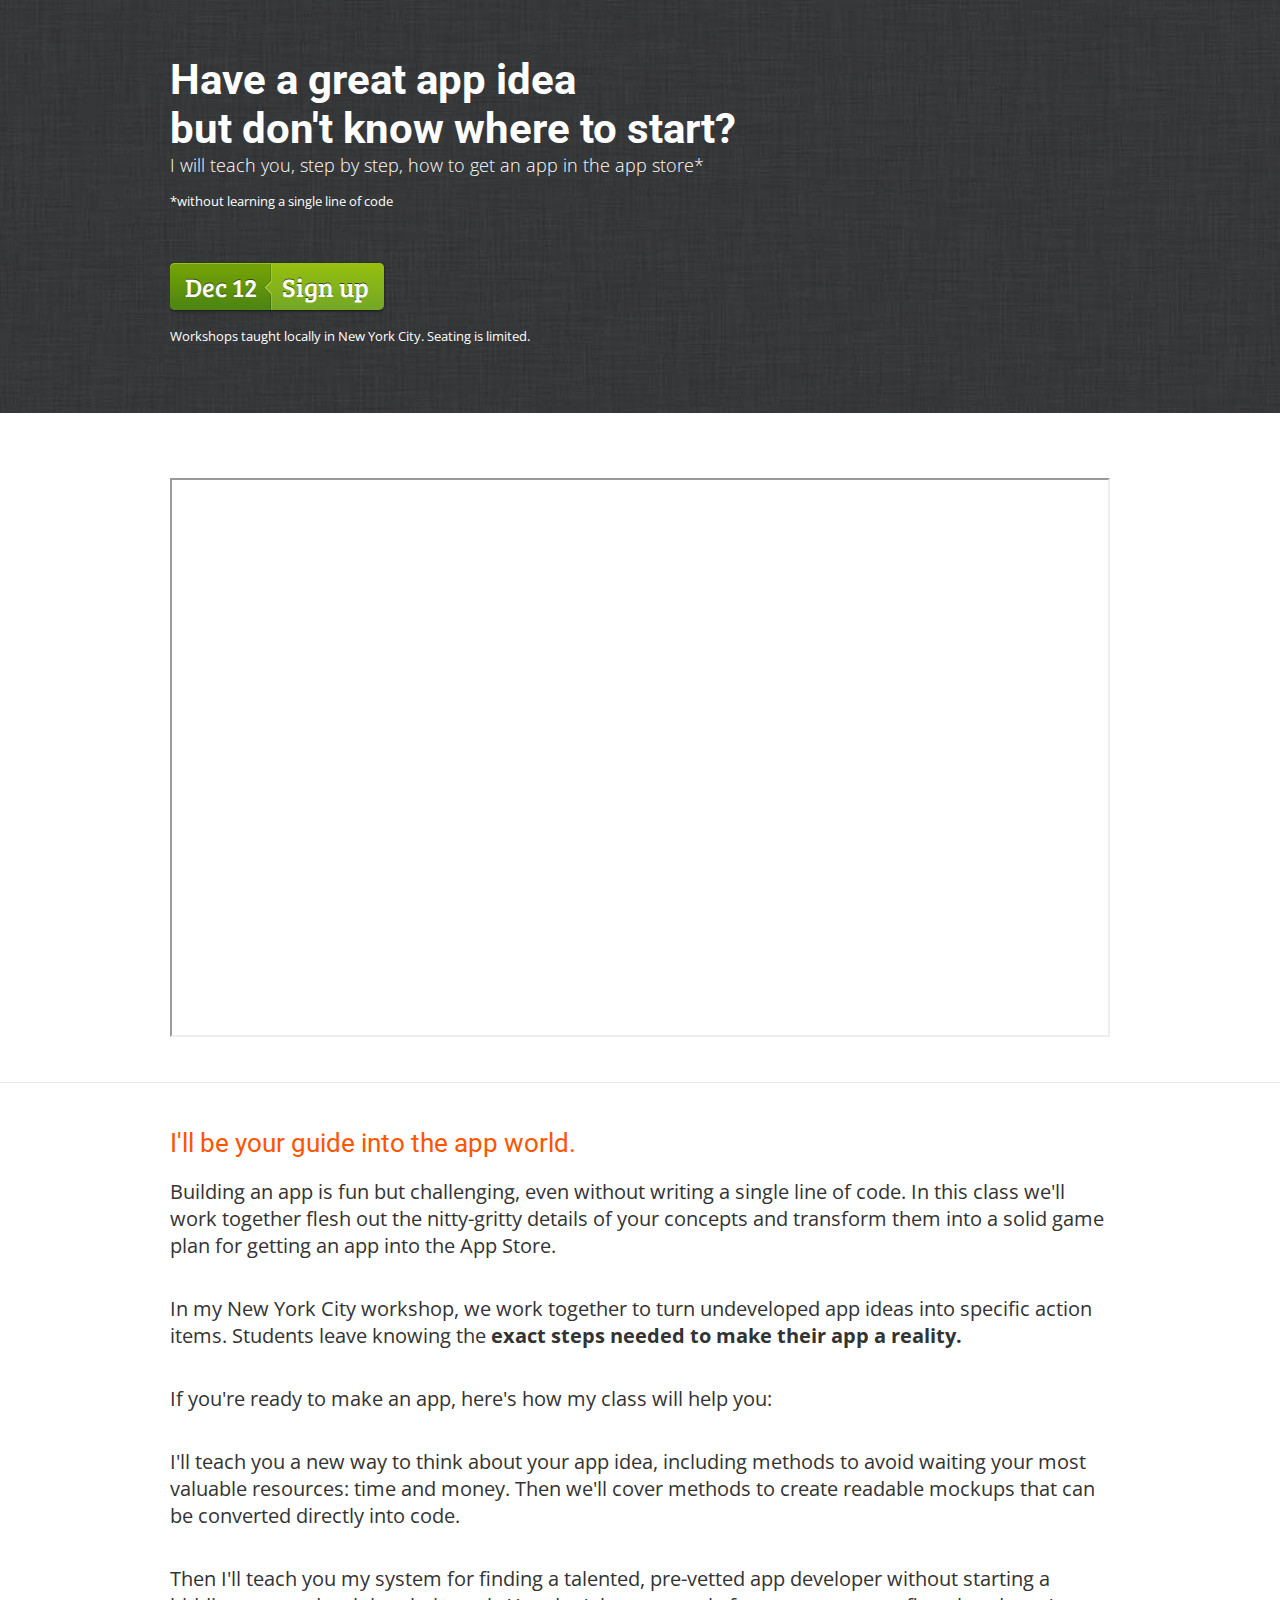
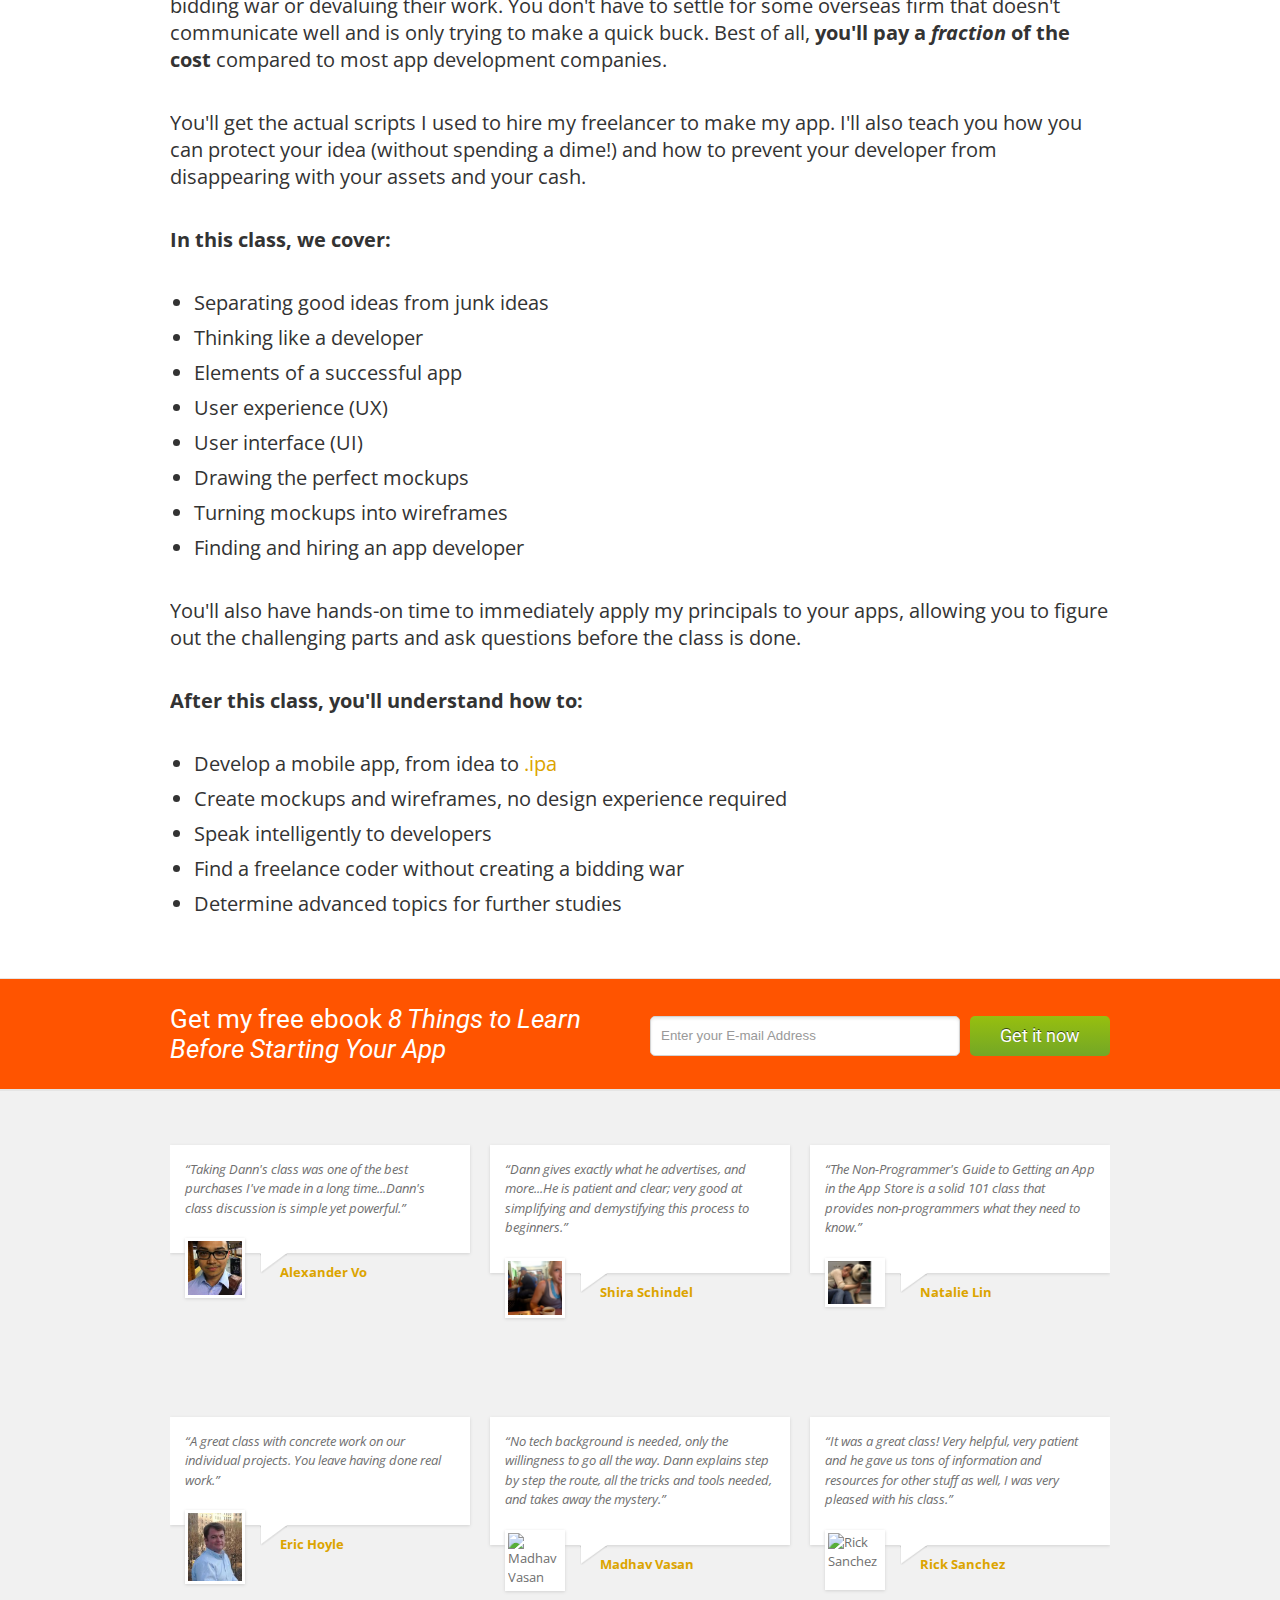
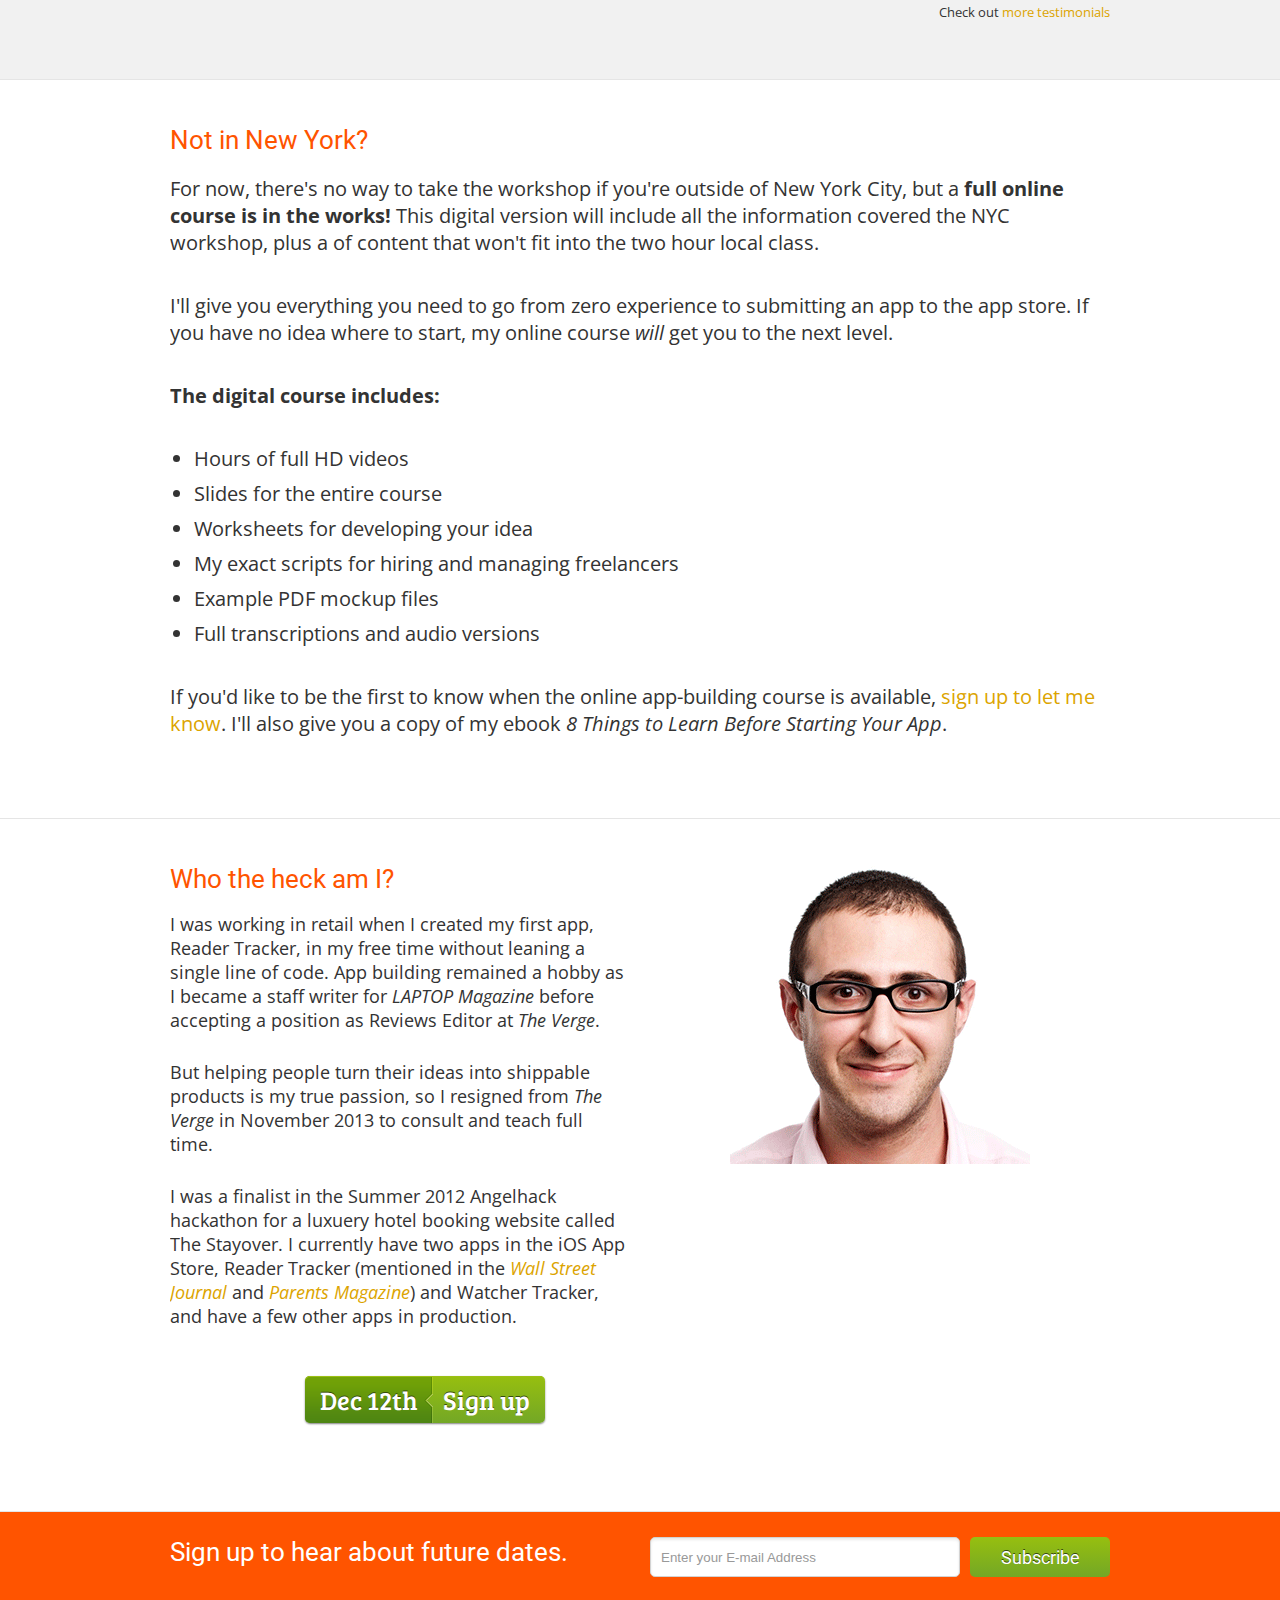
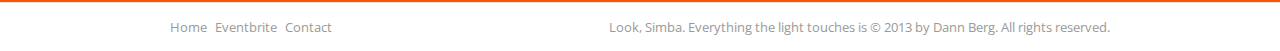
==== commit 64d4d0d4: "Add mail chimp integration to first banner." ====
--- a/index.html
+++ b/index.html
@@ -167,8 +167,9 @@
 
 <h2>Get my free ebook <em>8 Things to Learn<br />Before Starting Your App</em></h2>
 
-<form class="form">
-<input type="text" name="e-mail" id="e-mail" value="Enter your E-mail Address" onBlur="if(this.value == '') { this.value = 'Enter your E-mail Address'; }" onFocus="if(this.value == 'Enter your E-mail Address') { this.value = ''; }" /> 
+<form class="form" action="http://iamdann.us2.list-manage.com/subscribe/post?u=a4abfac14e00f6d30721b1dd8&amp;id=84928dd8b1" method="post" id="mc-embedded-subscribe-form" name="mc-embedded-subscribe-form" class="validate" target="_blank" novalidate>
+
+<input type="email" name="EMAIL" id="e-mail" value="Enter your E-mail Address" onBlur="if(this.value == '') { this.value = 'Enter your E-mail Address'; }" onFocus="if(this.value == 'Enter your E-mail Address') { this.value = ''; }" /> 
 <input id="submit" class="gradient" type="submit" value="Get it now" name="submit" />
 </form>
 </div>
@@ -204,7 +205,7 @@
 
 <!--Start of Testimonial-->
 <blockquote class="one_third last">
-<q>The Non-Programmer's Guide to Getting an App in the App Store” is a solid 101 class that provides non-programmers what they need to know.</q>
+<q>The Non-Programmer's Guide to Getting an App in the App Store is a solid 101 class that provides non-programmers what they need to know.</q>
 <footer>
 <img src="images/students/natalie_lin.jpg" height="60" width="60" alt="Natalie Lin"/>
 <div>Natalie Lin</div>
@@ -274,7 +275,7 @@
     <li>Full transcriptions and audio versions</li>
 </ul>
 
-<p>If you'd like to be the first to know when the online app-building course is available, <a href="#">sign up to let me know</a>. I'll also give you a copy of my ebook <em>8 Things to Learn Before Starting Your App</em>.</p>
+<p>If you'd like to be the first to know when the online app-building course is available, <a href="http://bit.ly/1a5vglV">sign up to let me know</a>. I'll also give you a copy of my ebook <em>8 Things to Learn Before Starting Your App</em>.</p>
 
 </div>
 </section>
@@ -299,7 +300,7 @@
 <div id="book_cover" class="one_half last">
 
 <!--Start of Book Cover-->
-<img src="images/book_dummy_content.jpg" alt="eBook Landing Page" height="370" width="320"/>
+<img src="images/dann-berg.gif" alt="eBook Landing Page" />
 <!--End of Book Cover-->
 
 </div>
@@ -315,17 +316,12 @@
 </section>
 <!--End of A Word from the Author-->
 
-
-
-
-
-
 <aside class="background_orange">
 
 <!--Start of Newsletter-->
 <div id="newsletter" class="row">
 
-<h2>For a free Chapter, join our Newsletter!</h2>
+<h2>Sign up to hear about future dates.</h2>
 
 <form>
 <input type="text" name="e-mail" id="e-mail" value="Enter your E-mail Address" onBlur="if(this.value == '') { this.value = 'Enter your E-mail Address'; }" onFocus="if(this.value == 'Enter your E-mail Address') { this.value = ''; }" /> 
@@ -336,9 +332,6 @@
 
 </aside>
 
-
-
-
 </div>
 </article>
 <!--End of Main Content-->
@@ -347,13 +340,13 @@
 <footer role="contentinfo">
 <div id="page_footer" class="row">
 <ul>
-<li><a href="about.html">About</a></li>
-<li><a href="#">Press</a></li>
-<li><a href="#">Contact</a></li>
+<li><a href="http://www.iamdann.com">Home</a></li>
+<li><a href="https://www.eventbrite.com/org/3778242853?s=16985155">Eventbrite</a></li>
+<li><a href="mailto:dann@dann-berg.com">Contact</a></li>
 </ul>
 
 <p>
-Look, Simba. Everything the light touches is &copy; 2013 by Dann Berg. All rights reserved.
+Look, Simba. Everything the light touches is &copy; 2013 by <a href="http://www.iamdann.com">Dann Berg</a>. All rights reserved.
 </p>
 </div>
 </footer>
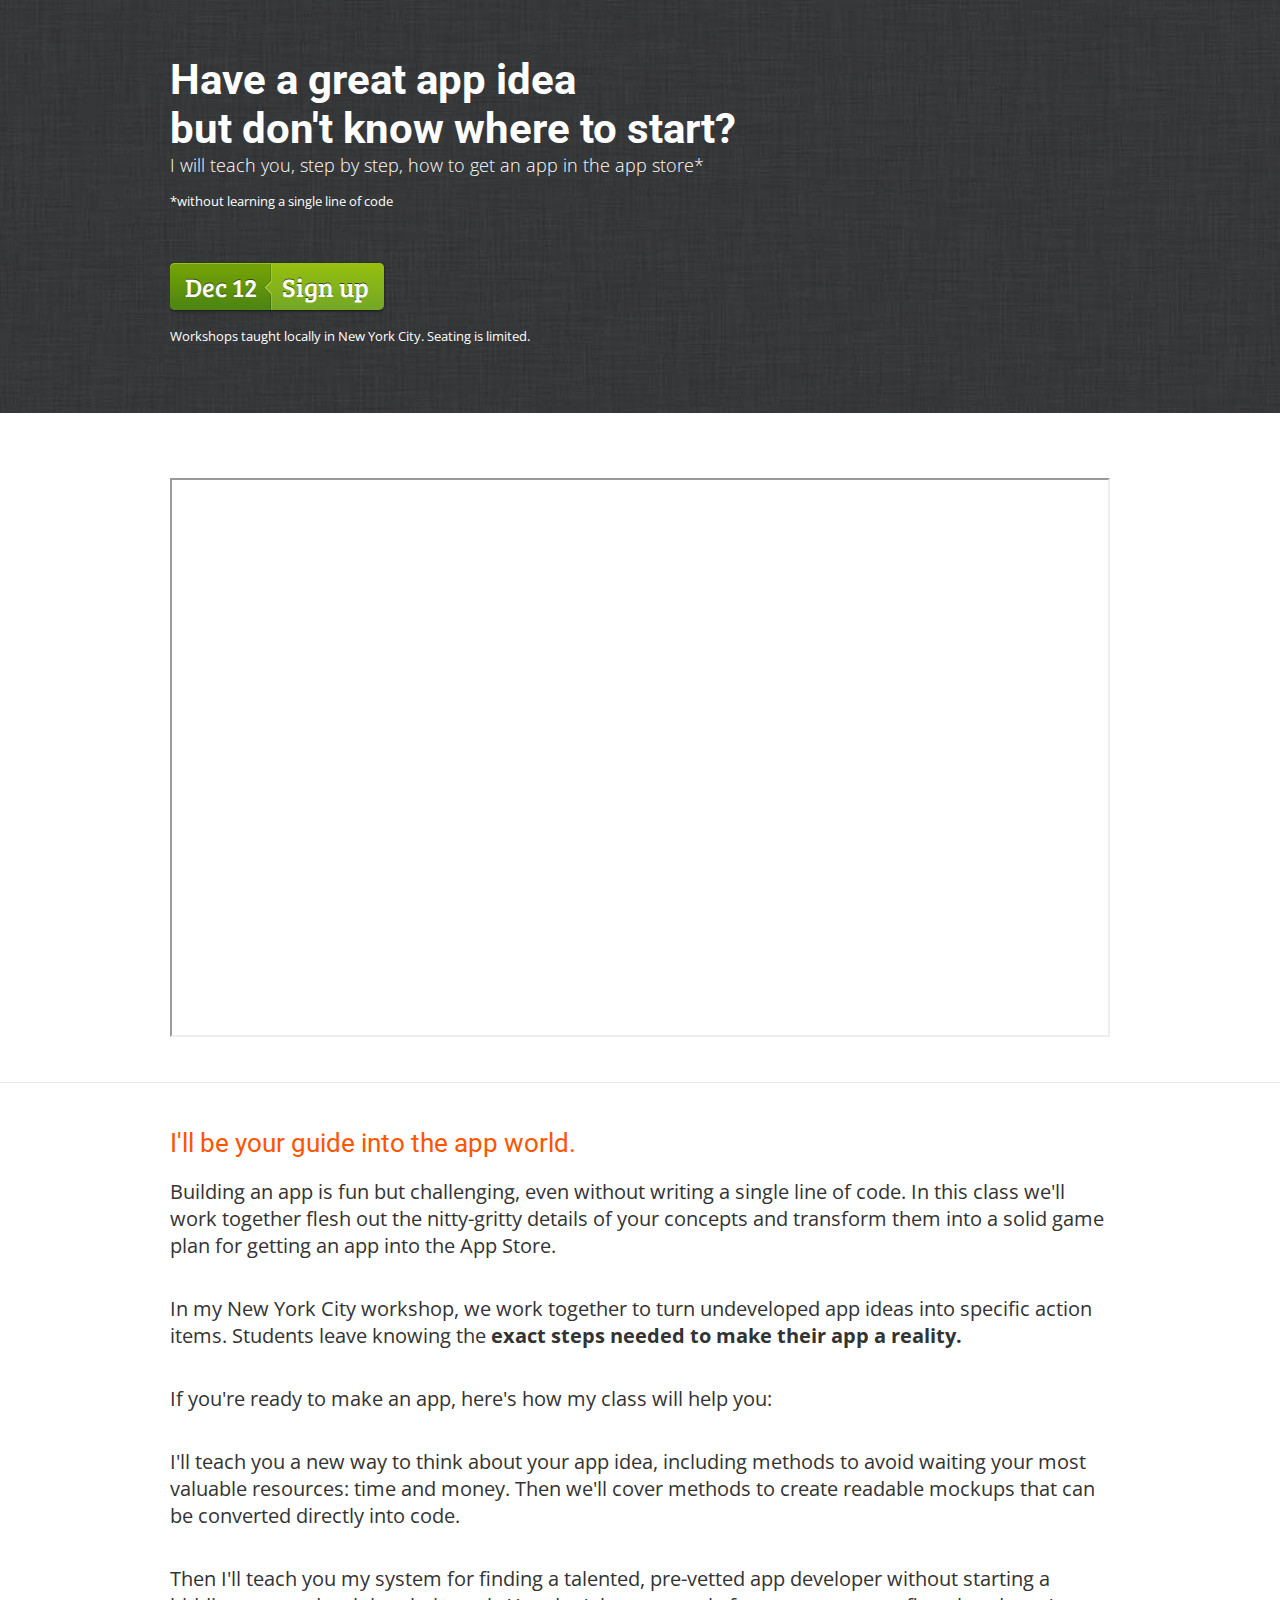
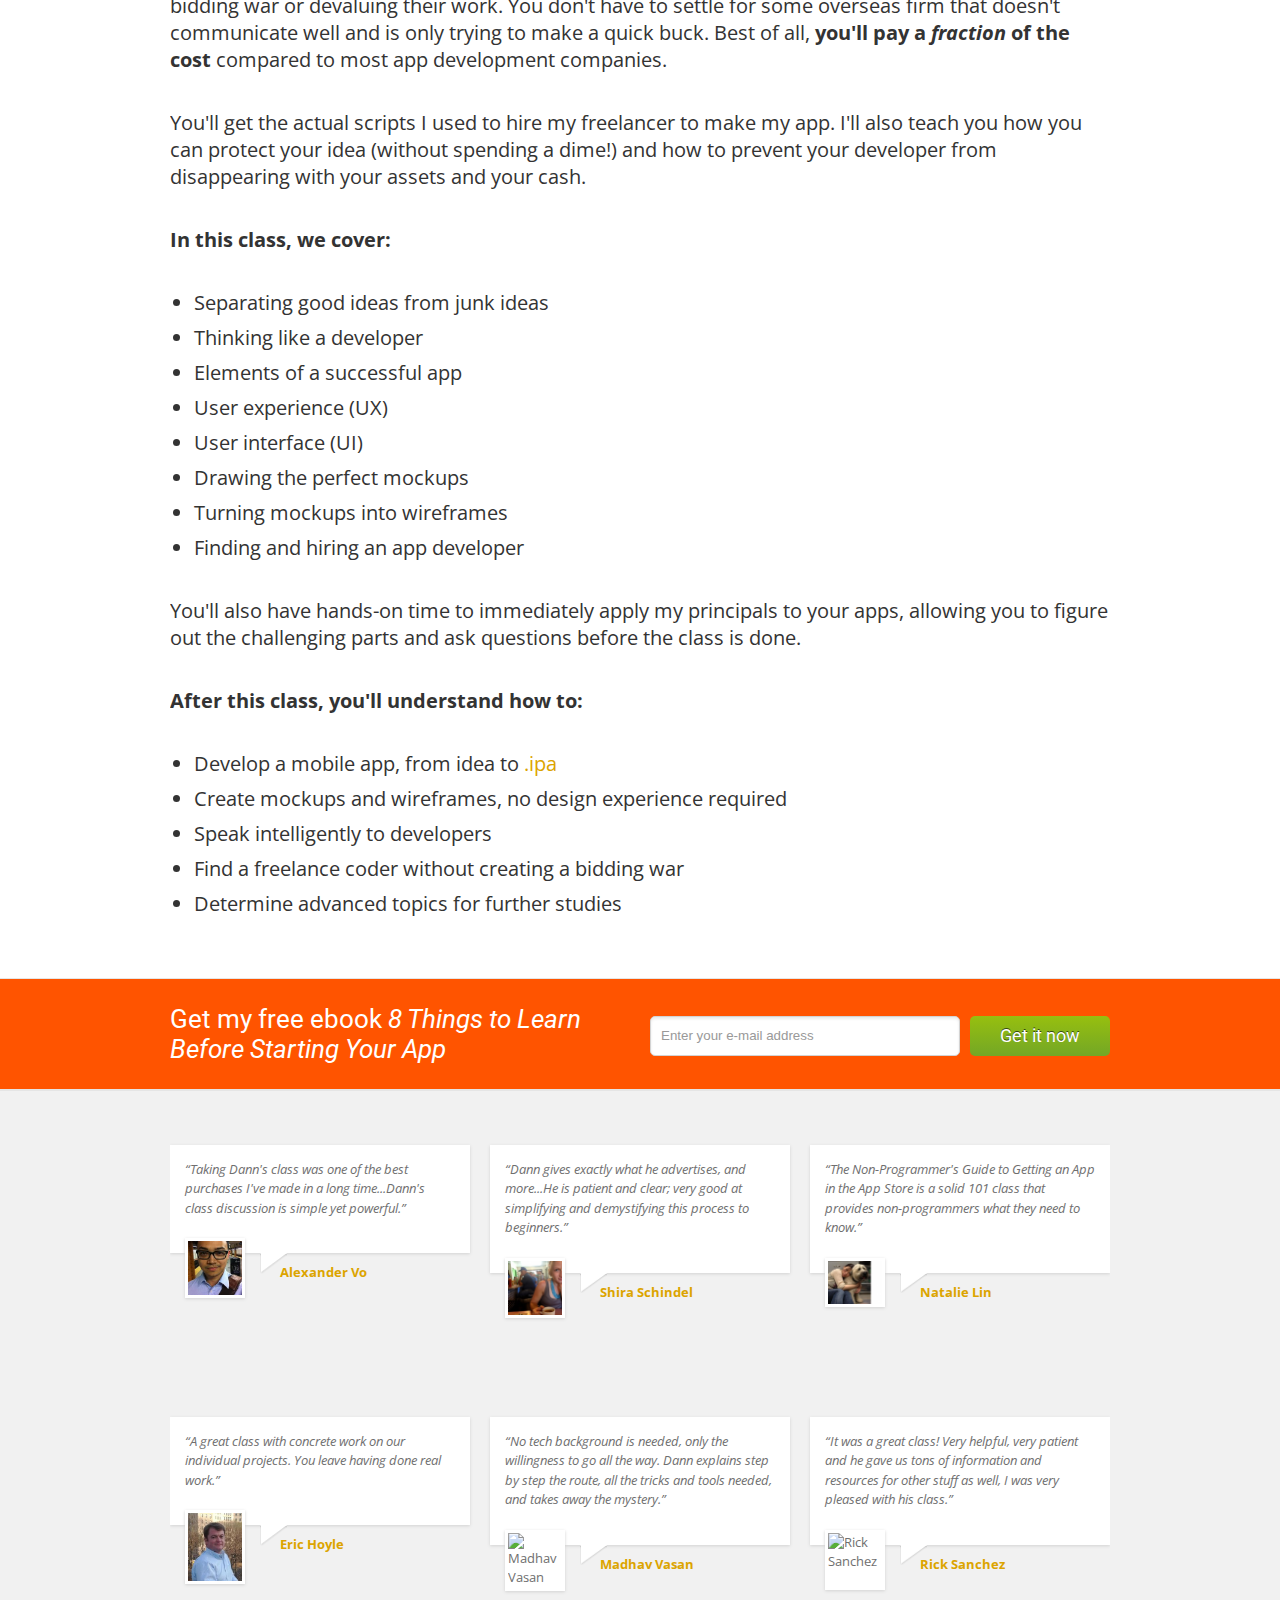
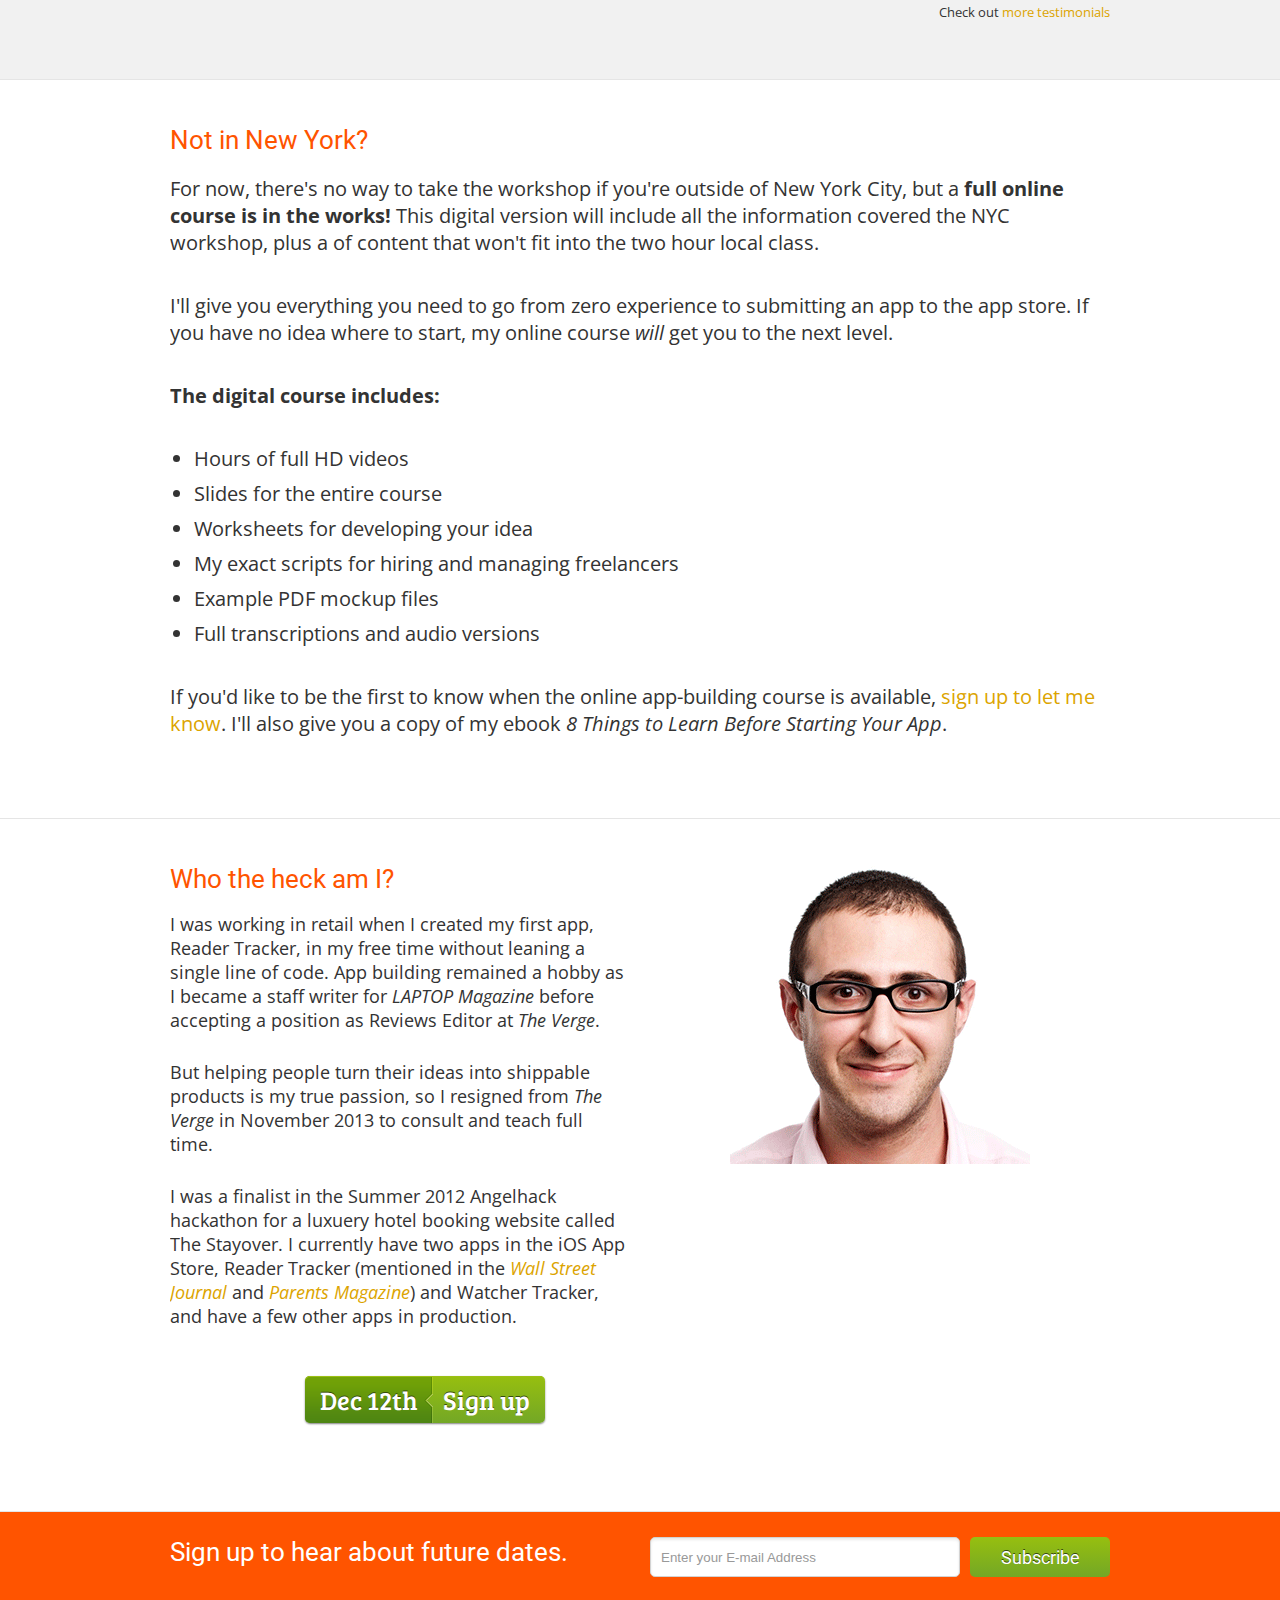
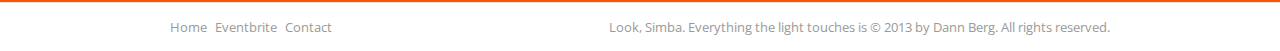
==== commit d09cb2ea: "Add mail chimp integration to bottom feed" ====
--- a/index.html
+++ b/index.html
@@ -168,8 +168,7 @@
 <h2>Get my free ebook <em>8 Things to Learn<br />Before Starting Your App</em></h2>
 
 <form class="form" action="http://iamdann.us2.list-manage.com/subscribe/post?u=a4abfac14e00f6d30721b1dd8&amp;id=84928dd8b1" method="post" id="mc-embedded-subscribe-form" name="mc-embedded-subscribe-form" class="validate" target="_blank" novalidate>
-
-<input type="email" name="EMAIL" id="e-mail" value="Enter your E-mail Address" onBlur="if(this.value == '') { this.value = 'Enter your E-mail Address'; }" onFocus="if(this.value == 'Enter your E-mail Address') { this.value = ''; }" /> 
+<input type="email" name="EMAIL" id="e-mail" value="Enter your e-mail address" onBlur="if(this.value == '') { this.value = 'Enter your E-mail Address'; }" onFocus="if(this.value == 'Enter your E-mail Address') { this.value = ''; }" /> 
 <input id="submit" class="gradient" type="submit" value="Get it now" name="submit" />
 </form>
 </div>
@@ -323,8 +322,8 @@
 
 <h2>Sign up to hear about future dates.</h2>
 
-<form>
-<input type="text" name="e-mail" id="e-mail" value="Enter your E-mail Address" onBlur="if(this.value == '') { this.value = 'Enter your E-mail Address'; }" onFocus="if(this.value == 'Enter your E-mail Address') { this.value = ''; }" /> 
+<form action="http://iamdann.us2.list-manage.com/subscribe/post?u=a4abfac14e00f6d30721b1dd8&amp;id=2be543ac5d" method="post" id="mc-embedded-subscribe-form" name="mc-embedded-subscribe-form" class="validate" target="_blank" novalidate>
+<input type="text" name="EMAIL" id="e-mail" value="Enter your E-mail Address" onBlur="if(this.value == '') { this.value = 'Enter your E-mail Address'; }" onFocus="if(this.value == 'Enter your E-mail Address') { this.value = ''; }" /> 
 <input id="submit" class="gradient" type="submit" value="Subscribe" name="submit" />
 </form>
 </div>
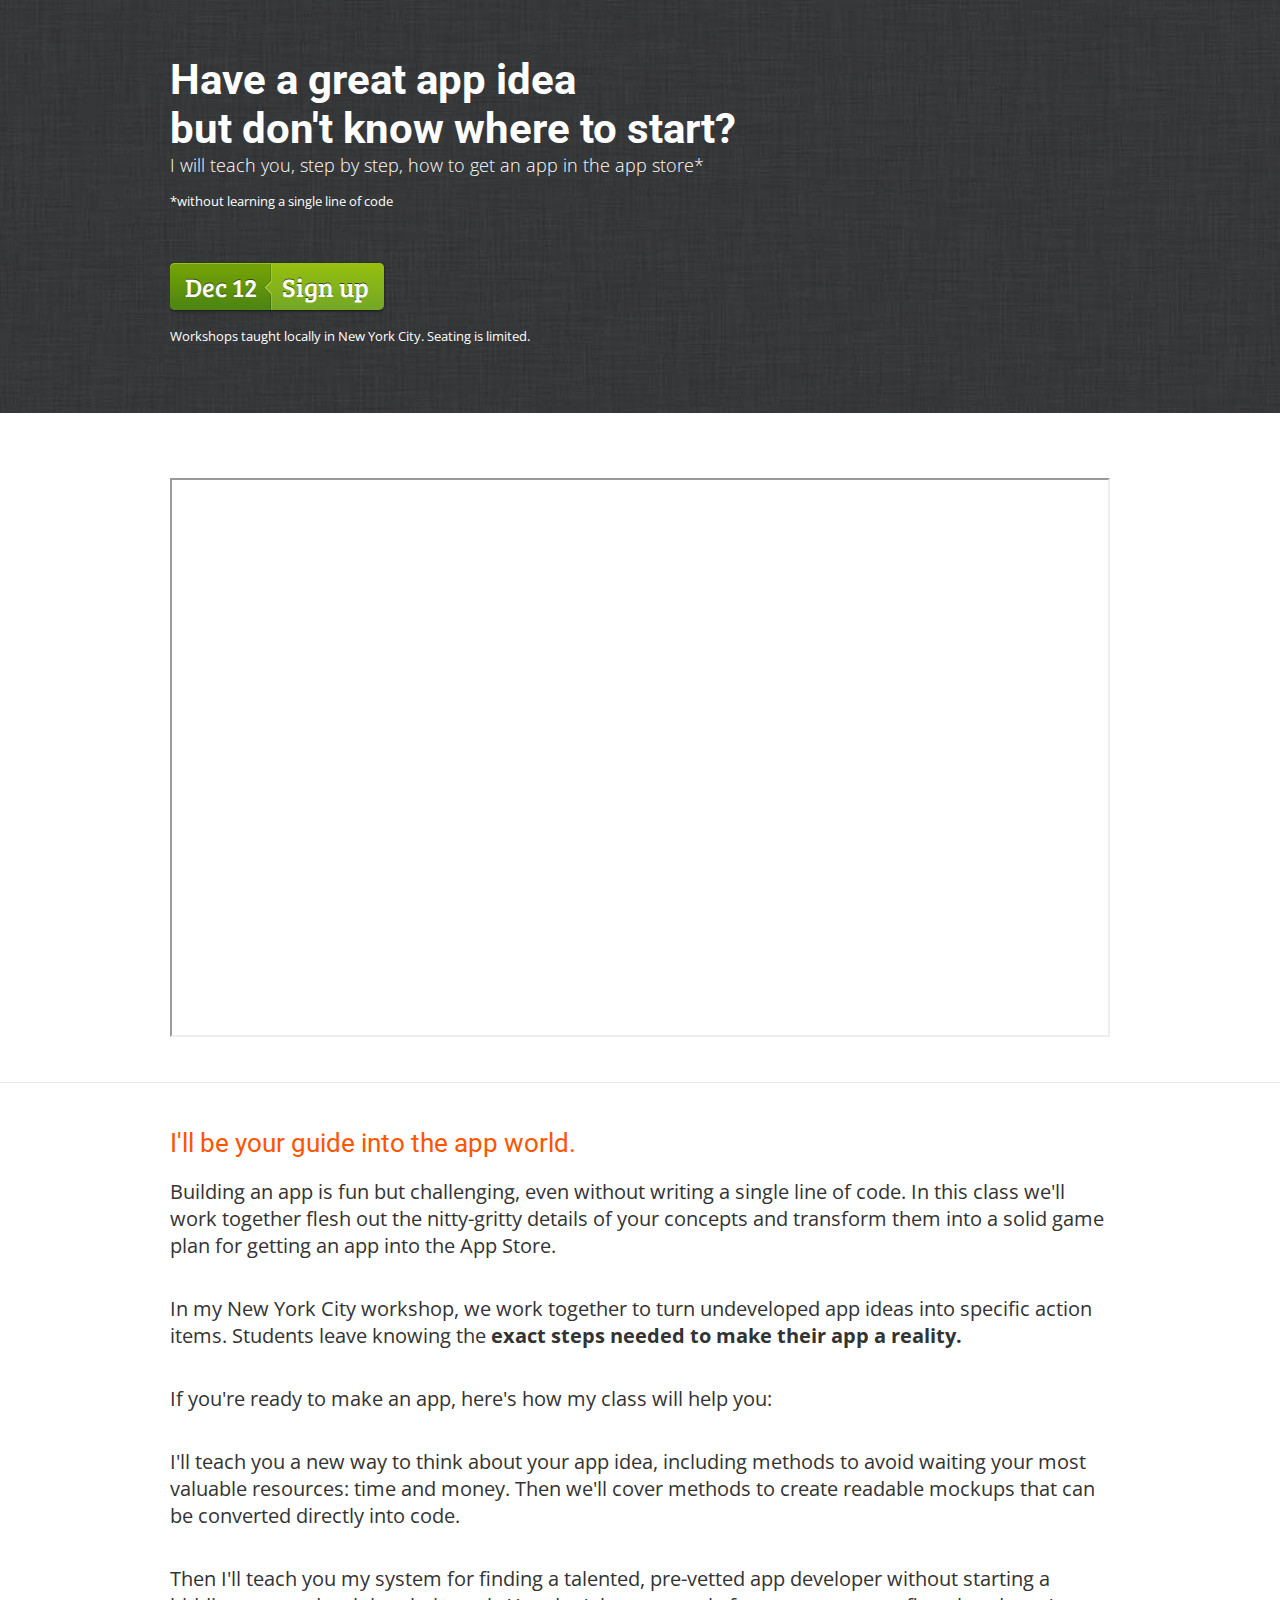
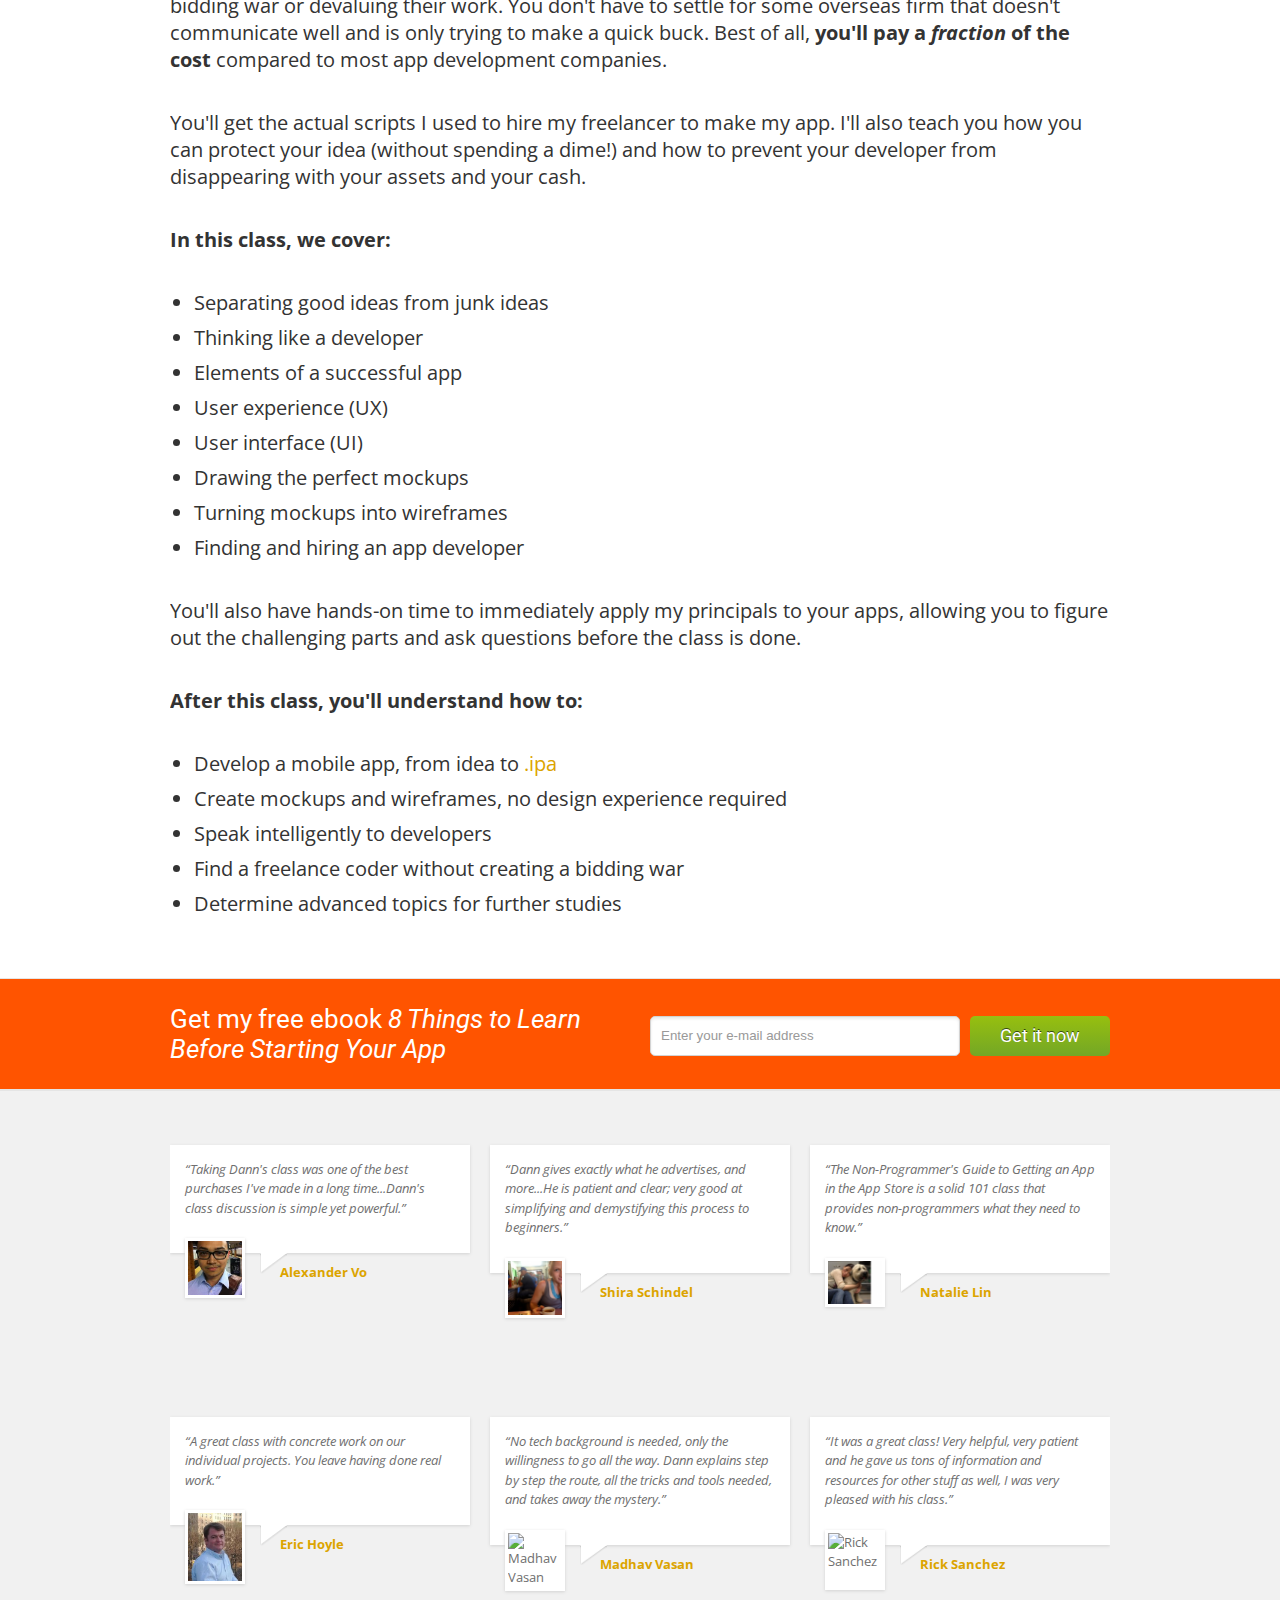
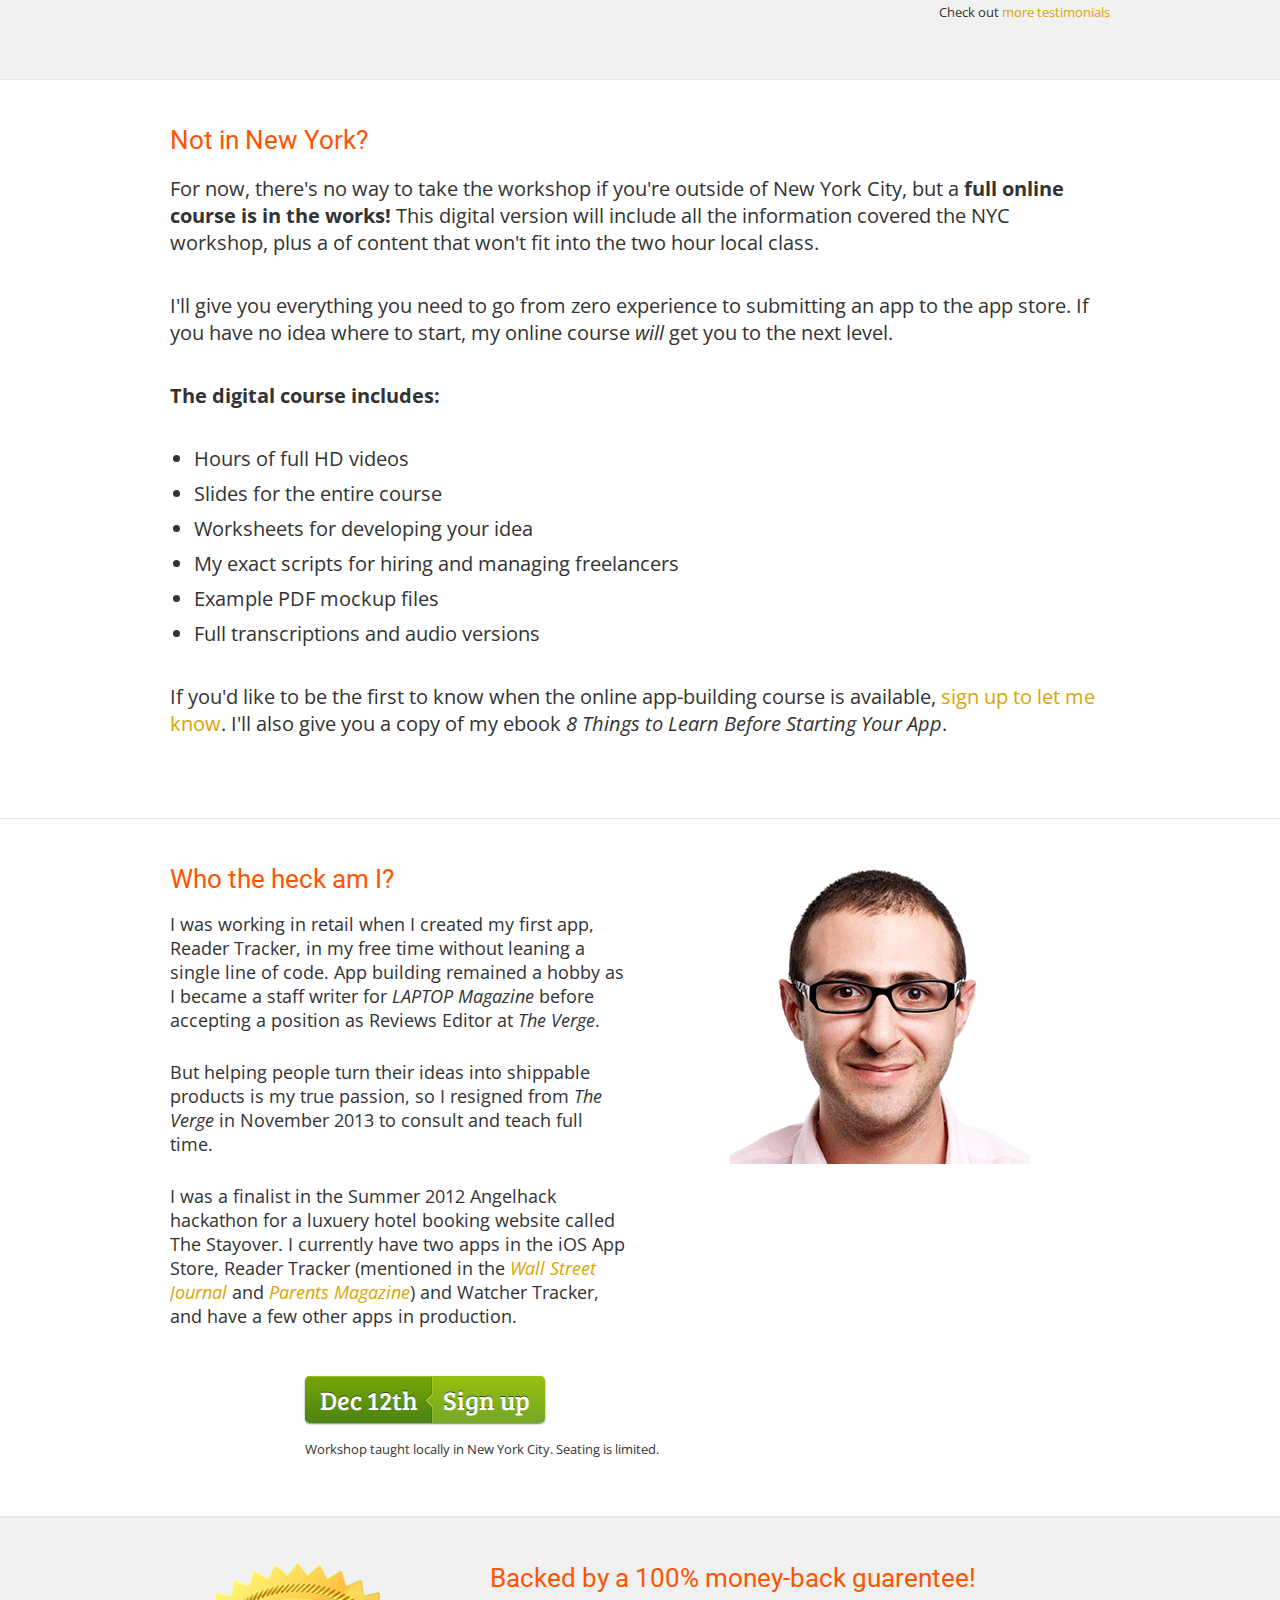
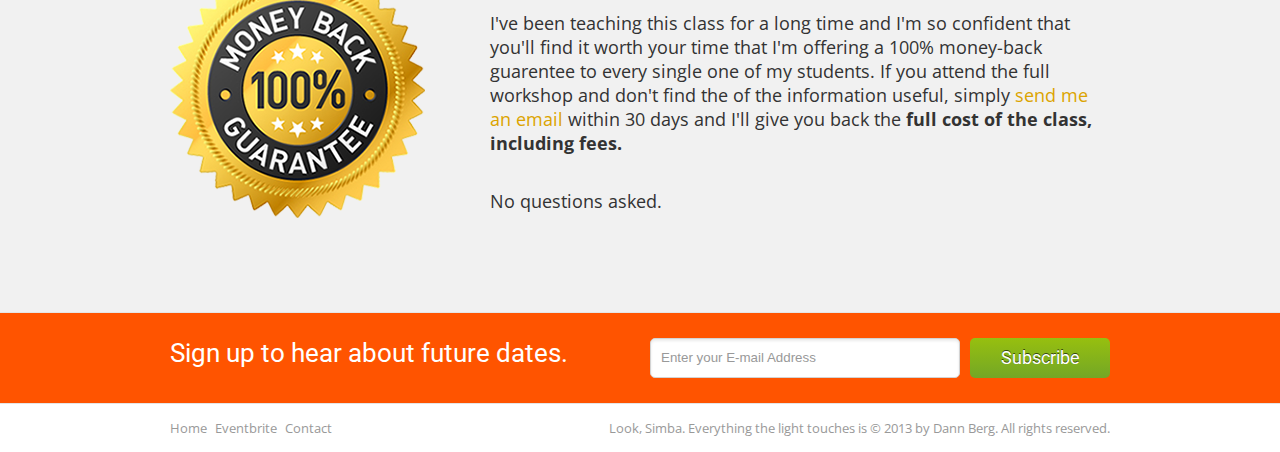
==== commit 750f6dfb: "Add money back guarantee section." ====
--- a/index.html
+++ b/index.html
@@ -85,17 +85,6 @@
 <article role="main">
 <div id="main_content">
 
-<!--Start of Companies-->
-<!-- <aside id="companies" class="background_grey">
-<div class="row">
-<img src="images/companies/company_logo_1.png" alt="Company" height="27" width="140"/>
-<img src="images/companies/company_logo_2.png" alt="Company" height="27" width="114"/>
-<img src="images/companies/company_logo_3.png" alt="Company" height="27" width="137"/>
-<img src="images/companies/company_logo_4.png" alt="Company" height="27" width="110"/>
-<img src="images/companies/company_logo_5.png" alt="Company" height="27" width="140"/></div>
-</aside> -->
-<!--End of Companies-->
-
 <section id="video" class="background_white">
 <div class="row">
 
@@ -103,20 +92,14 @@
 <!--Video Iframe--> <iframe src="http://player.vimeo.com/video/23534361?title=0&amp;byline=0&amp;portrait=0&amp;color=ffffff"></iframe> <!--End of Video Iframe-->
 </div>
 </div>
-</section><!--End of Video-->
+</section>
+<!--End of Video-->
 
 <!-- Start of Class Description -->
 <section class="background_white" id="description">
 <div class="row">
 
-<!-- <div class="one_half">
-<img src="images/device_dummy.jpg" alt="eBook Landing Page" height="352" width="350" />
-</div> -->
-
-<!--Start How it Works-->
-<!-- <div class="one_half last"> -->
-
-
+<!--Start of Description Copy-->
 <h2>I'll be your guide into the app world.</h2>
 
 <p>Building an app is fun but challenging, even without writing a single line of code. In this class we'll work together flesh out the nitty-gritty details of your concepts and transform them into a solid game plan for getting an app into the App Store.</p>
@@ -153,9 +136,7 @@
 <li>Find a freelance coder without creating a bidding war</li>
 <li>Determine advanced topics for further studies</li>
 </ul>
-
-<!-- </div> -->
-<!--End of How it Works-->
+<!--End of Description Copy-->
 </div>
 </section>
 <!-- End of Class Description -->
@@ -211,10 +192,10 @@
 </footer>
 </blockquote>
 <!--End of Testimonial-->
-
 </div>
 <!-- End row 1 -->
-<!-- Row 2 -->
+
+<!-- Start Row 2 -->
 <div class="row">
 
 <!--Start of Testimonial-->
@@ -250,6 +231,7 @@
 </div>
 
 <!-- End row 2 -->
+
 </section>
 <!--End of Testimonials-->
 
@@ -298,16 +280,16 @@
 
 <div id="book_cover" class="one_half last">
 
-<!--Start of Book Cover-->
-<img src="images/dann-berg.gif" alt="eBook Landing Page" />
-<!--End of Book Cover-->
+<!--Start of Profile Image-->
+<img src="images/dann-berg.gif" alt="Dann Berg" />
+<!--End of Profile Image-->
 
 </div>
 
 <!--Start of Buy Button-->
 <div class="button_buy">
 <a href="#" class="gradient" title="Buy eBook"><span class="button_price">Dec 12th</span> <span class="button_text">Sign up</span></a>
-<p class="hint">Workshop taught locally in New York City. Seating is limited.</p>
+<p class="author_hint">Workshop taught locally in New York City. Seating is limited.</p>
 </div>
 <!--End of Buy Button-->
 
@@ -315,9 +297,28 @@
 </section>
 <!--End of A Word from the Author-->
 
+<!-- Start Money Back Guarentee -->
+<section class="background_grey" id="guarentee">
+<div class="row">
+<div class="one_third">
+    <img src="images/guarentee.png" alt="Dann Berg" />
+</div>
+<div class="two_thirds last">
+<h2>Backed by a 100% money-back guarentee!</h2>
+
+<p>I've been teaching this class for a long time and I'm so confident that you'll find it worth your time that I'm offering a 100% money-back guarentee to every single one of my students. If you attend the full workshop and don't find the of the information useful, simply <a href="mailto:dann@dann-berg.com">send me an email</a> within 30 days and I'll give you back the <strong>full cost of the class, including fees.</strong></p>
+
+<p>No questions asked.</p>
+</div>
+</div>
+</section>
+
+<!-- End Money Back Guarentee -->
+
+
+
+<!--Start of Newsletter-->
 <aside class="background_orange">
-
-<!--Start of Newsletter-->
 <div id="newsletter" class="row">
 
 <h2>Sign up to hear about future dates.</h2>
--- a/css/style.css
+++ b/css/style.css
@@ -276,6 +276,11 @@
     font-size: 20px;
     padding-bottom: 8px;
     padding-left: :5px;
+}
+
+#guarentee p {
+    font-size: 18px;
+    padding-bottom: 16px;
 }
 
 /* 3.2 Headings */
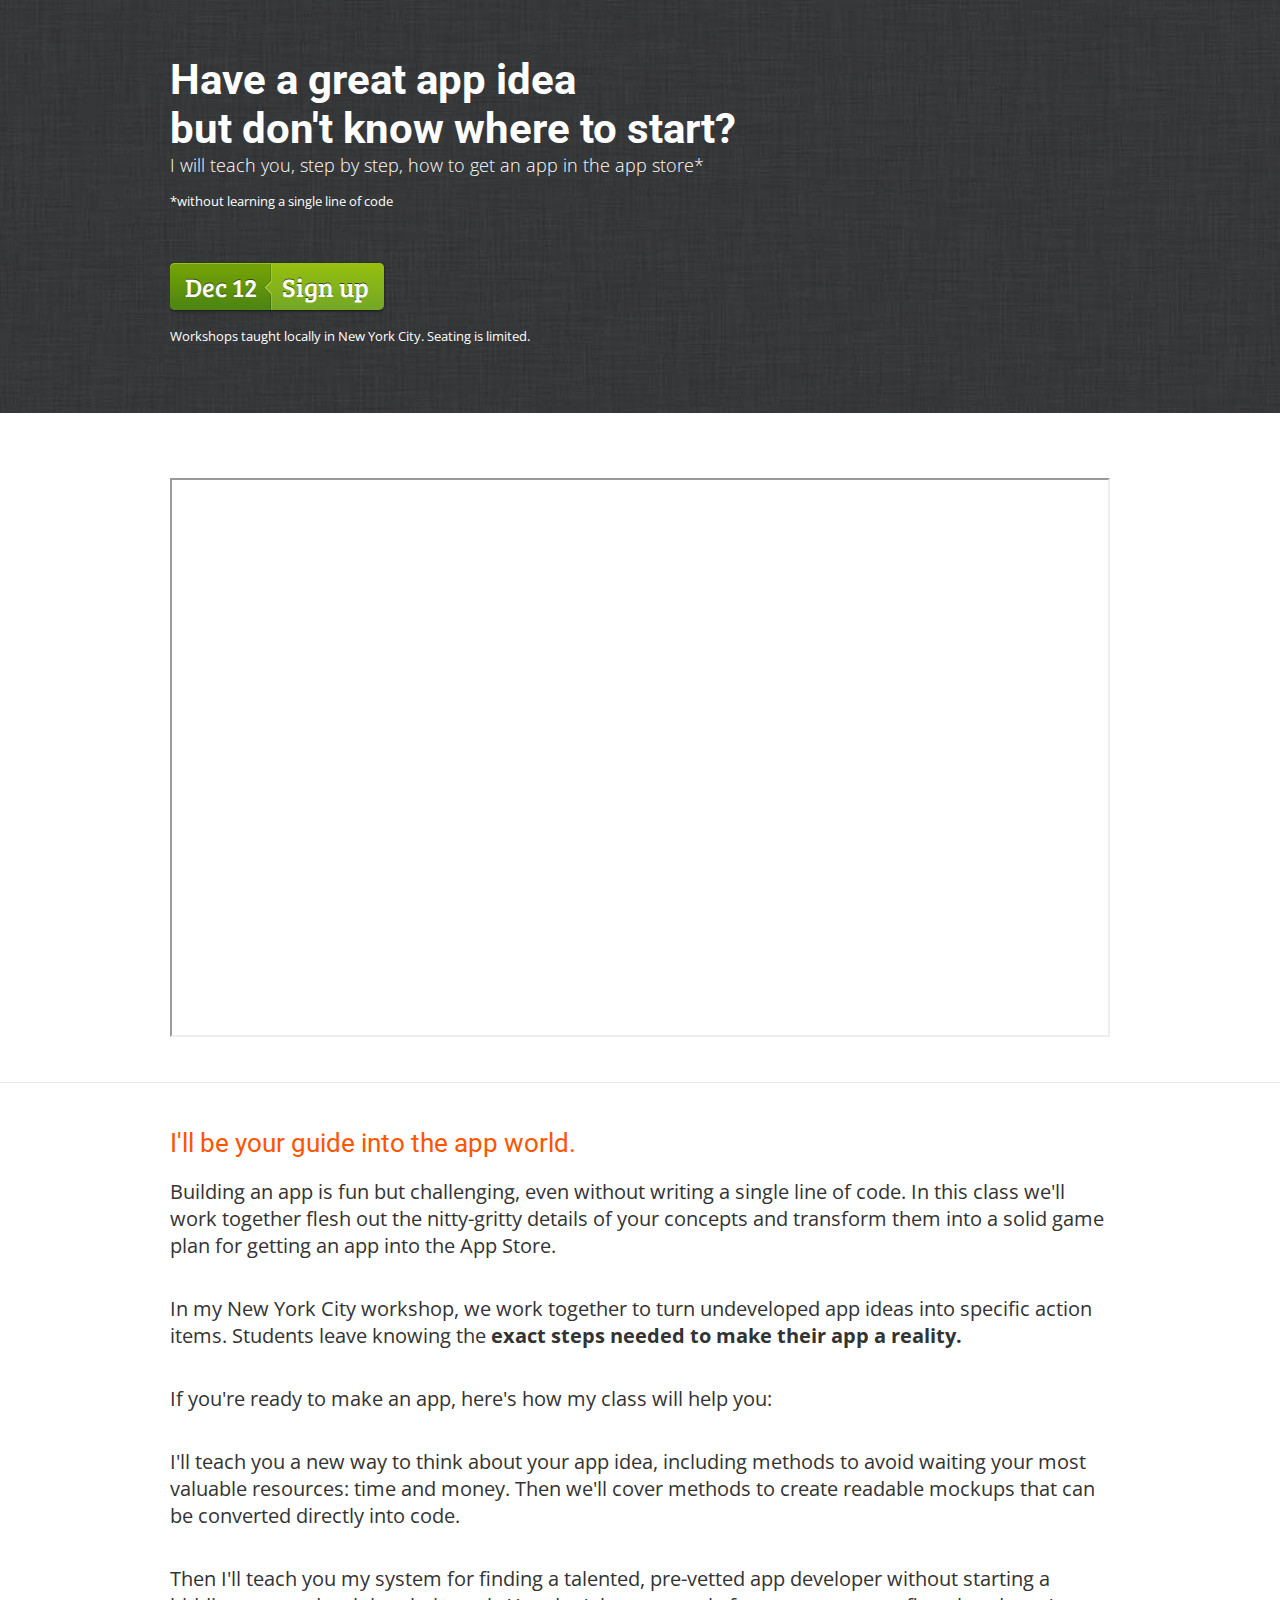
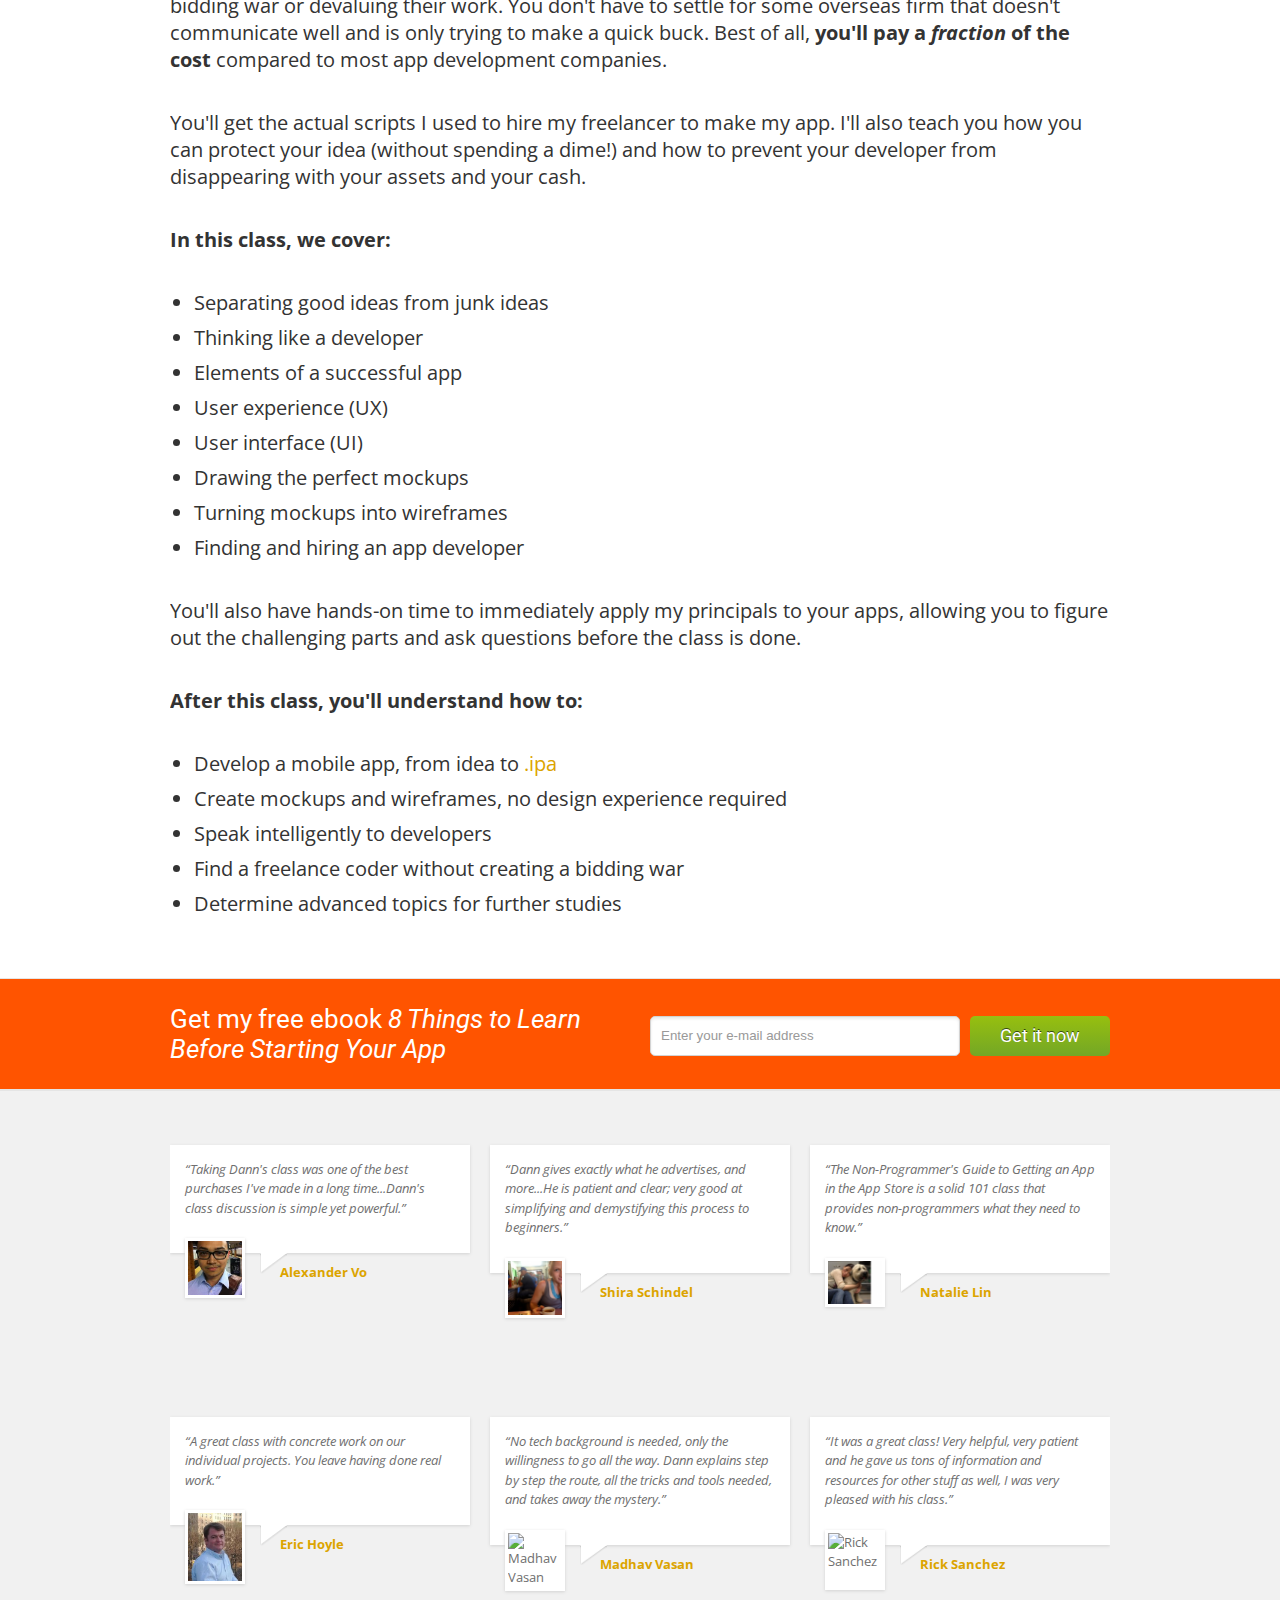
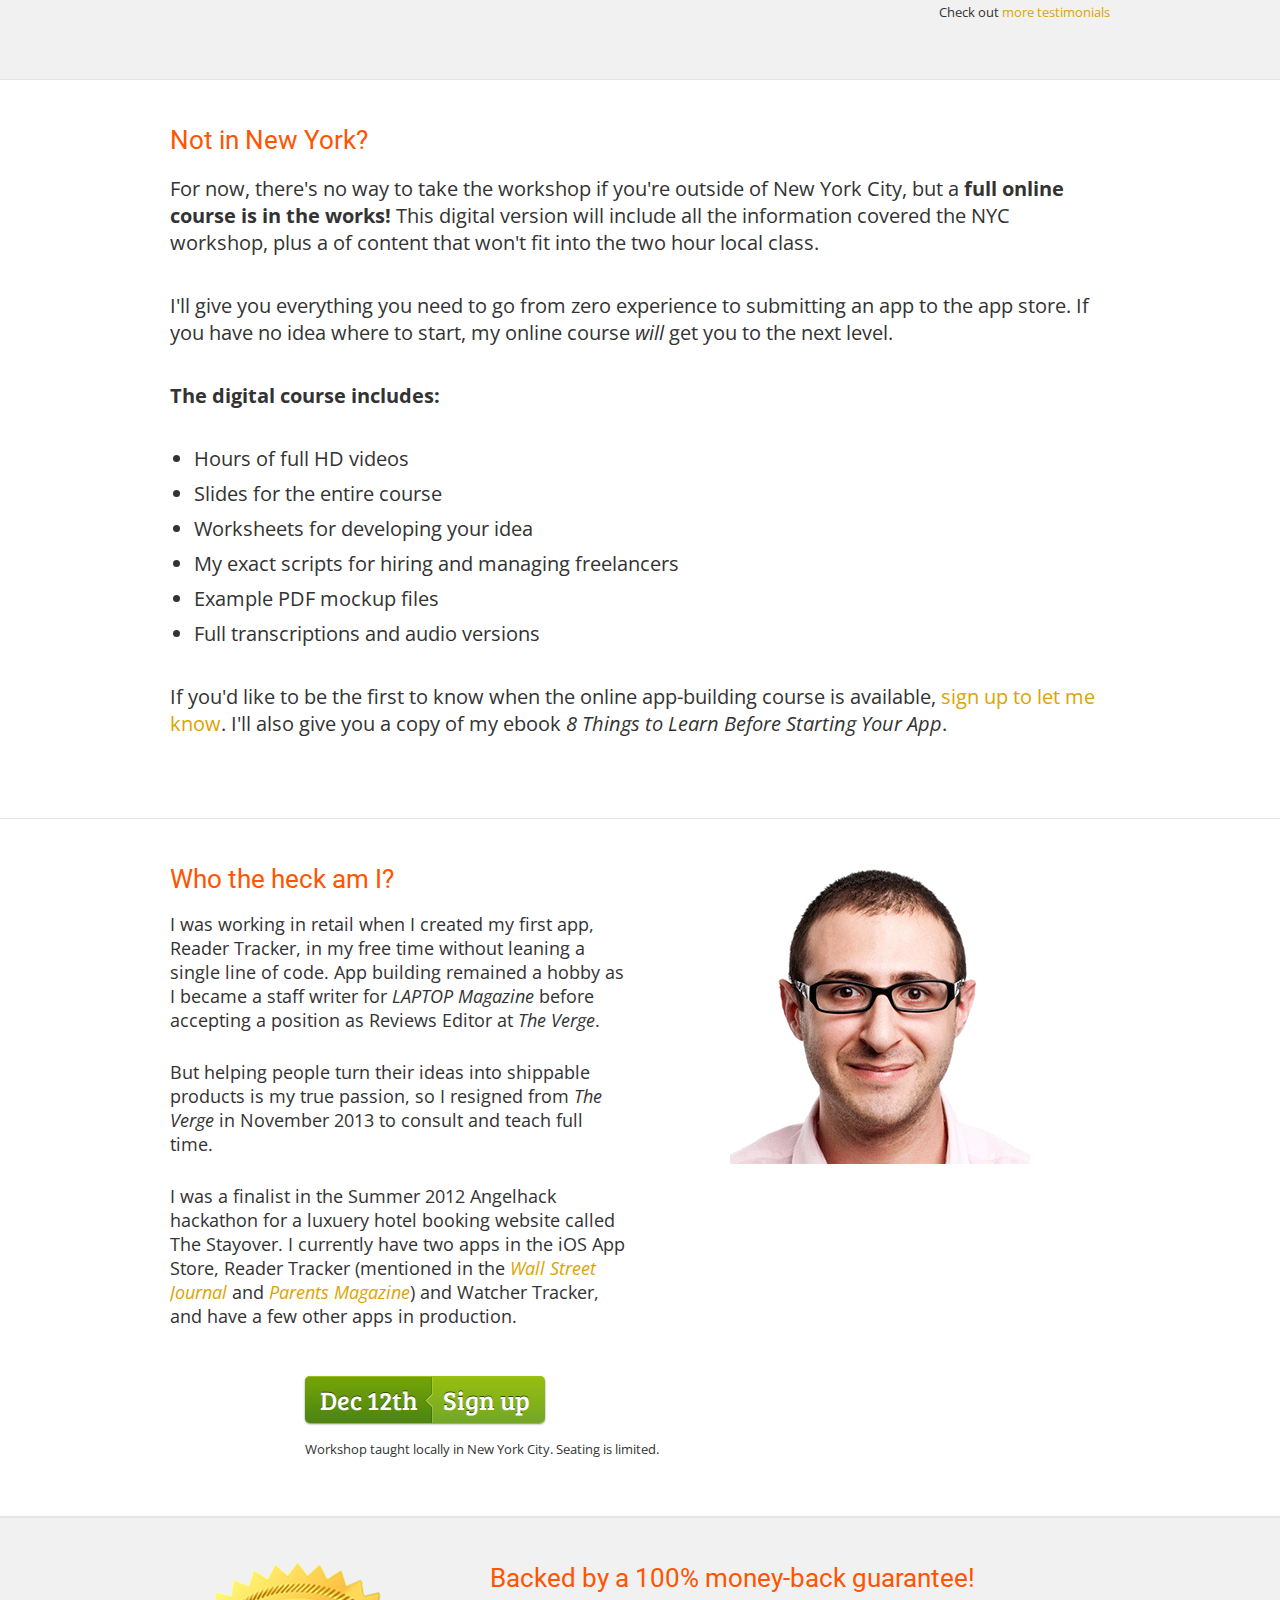
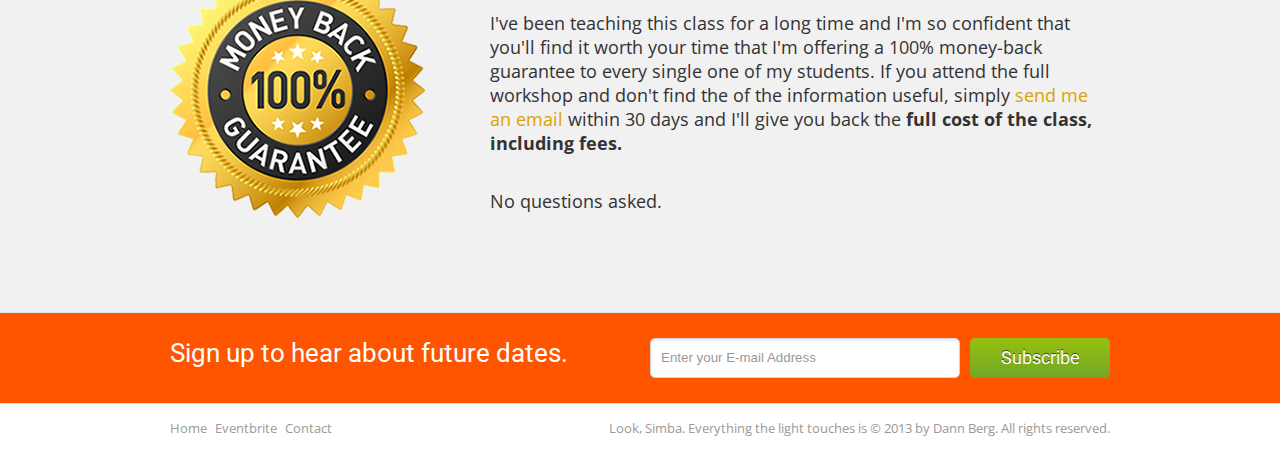
==== commit 571ff503: "fix spelling on guarantee." ====
--- a/index.html
+++ b/index.html
@@ -297,23 +297,23 @@
 </section>
 <!--End of A Word from the Author-->
 
-<!-- Start Money Back Guarentee -->
-<section class="background_grey" id="guarentee">
+<!-- Start Money Back Guarantee -->
+<section class="background_grey" id="guarantee">
 <div class="row">
 <div class="one_third">
-    <img src="images/guarentee.png" alt="Dann Berg" />
+    <img src="images/guarantee.png" alt="Dann Berg" />
 </div>
 <div class="two_thirds last">
-<h2>Backed by a 100% money-back guarentee!</h2>
-
-<p>I've been teaching this class for a long time and I'm so confident that you'll find it worth your time that I'm offering a 100% money-back guarentee to every single one of my students. If you attend the full workshop and don't find the of the information useful, simply <a href="mailto:dann@dann-berg.com">send me an email</a> within 30 days and I'll give you back the <strong>full cost of the class, including fees.</strong></p>
+<h2>Backed by a 100% money-back guarantee!</h2>
+
+<p>I've been teaching this class for a long time and I'm so confident that you'll find it worth your time that I'm offering a 100% money-back guarantee to every single one of my students. If you attend the full workshop and don't find the of the information useful, simply <a href="mailto:dann@dann-berg.com">send me an email</a> within 30 days and I'll give you back the <strong>full cost of the class, including fees.</strong></p>
 
 <p>No questions asked.</p>
 </div>
 </div>
 </section>
 
-<!-- End Money Back Guarentee -->
+<!-- End Money Back Guarantee -->
 
 
 
--- a/css/style.css
+++ b/css/style.css
@@ -278,7 +278,7 @@
     padding-left: :5px;
 }
 
-#guarentee p {
+#guarantee p {
     font-size: 18px;
     padding-bottom: 16px;
 }
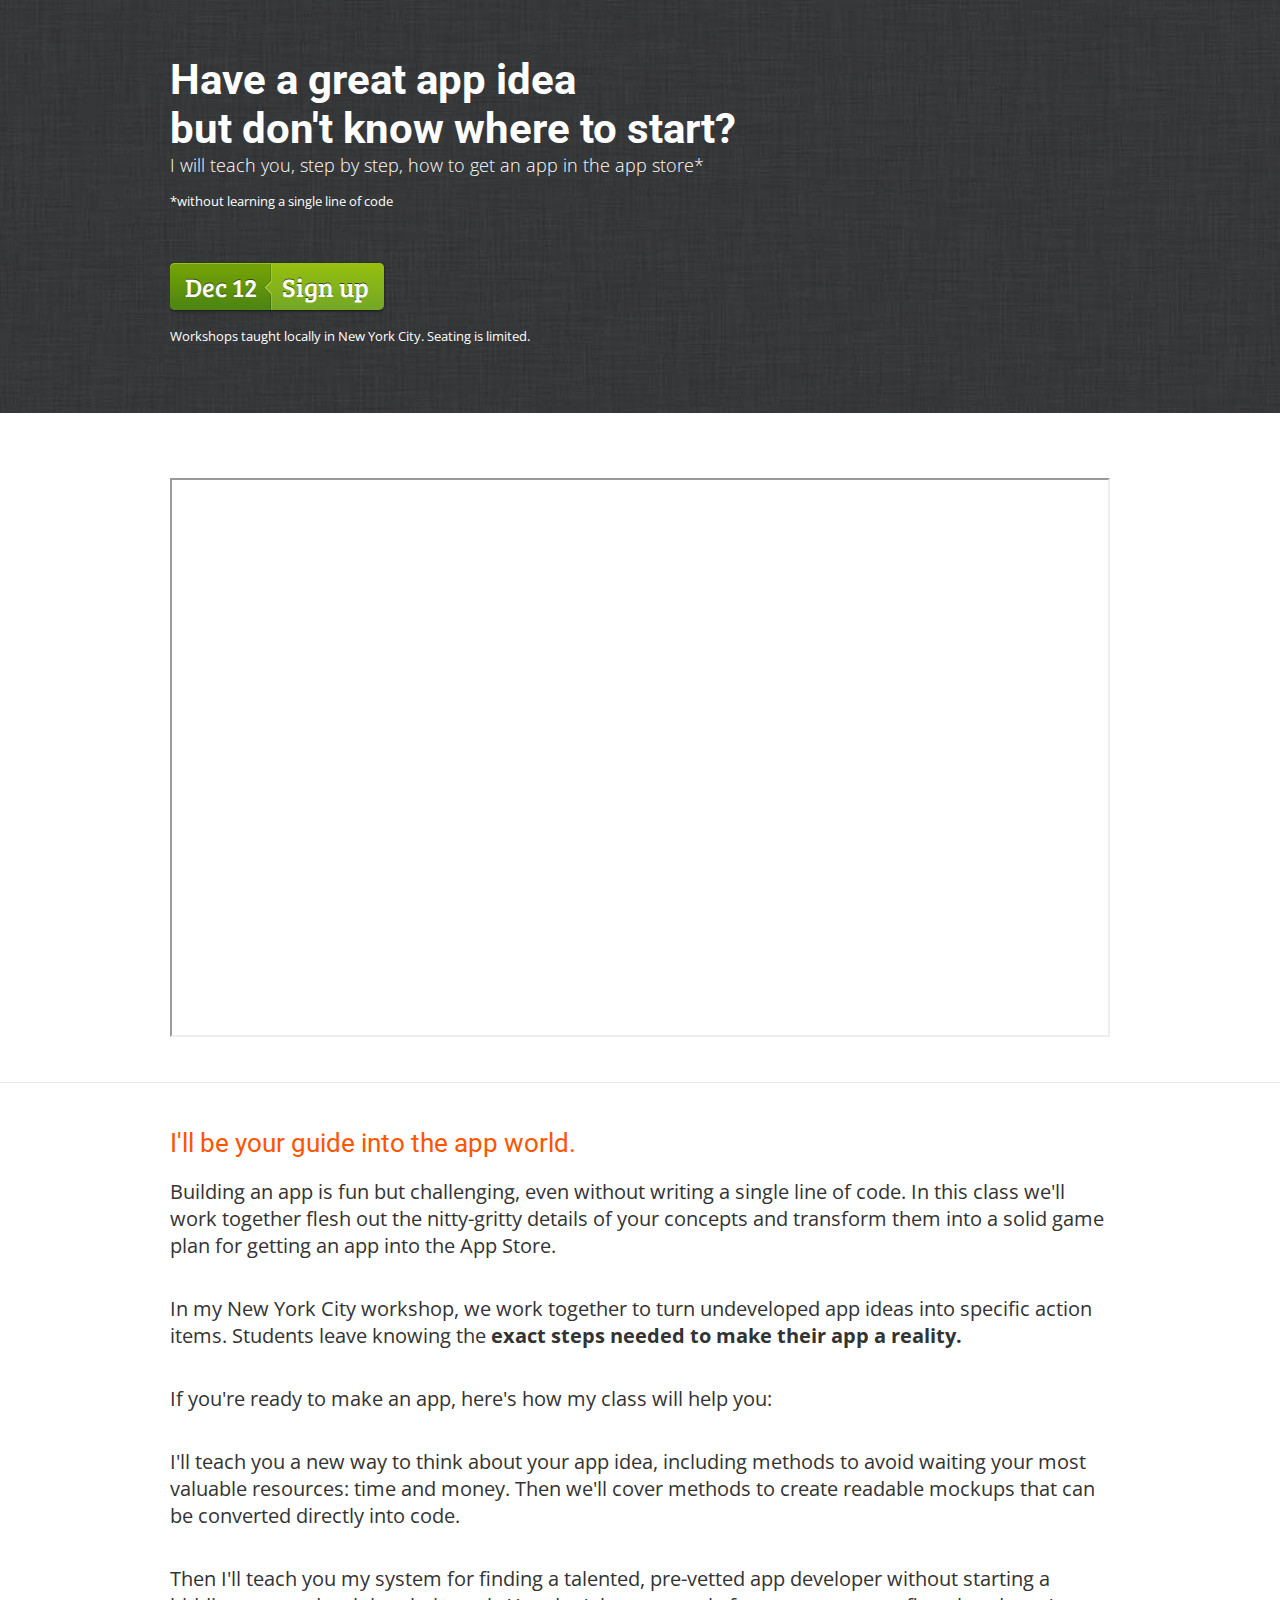
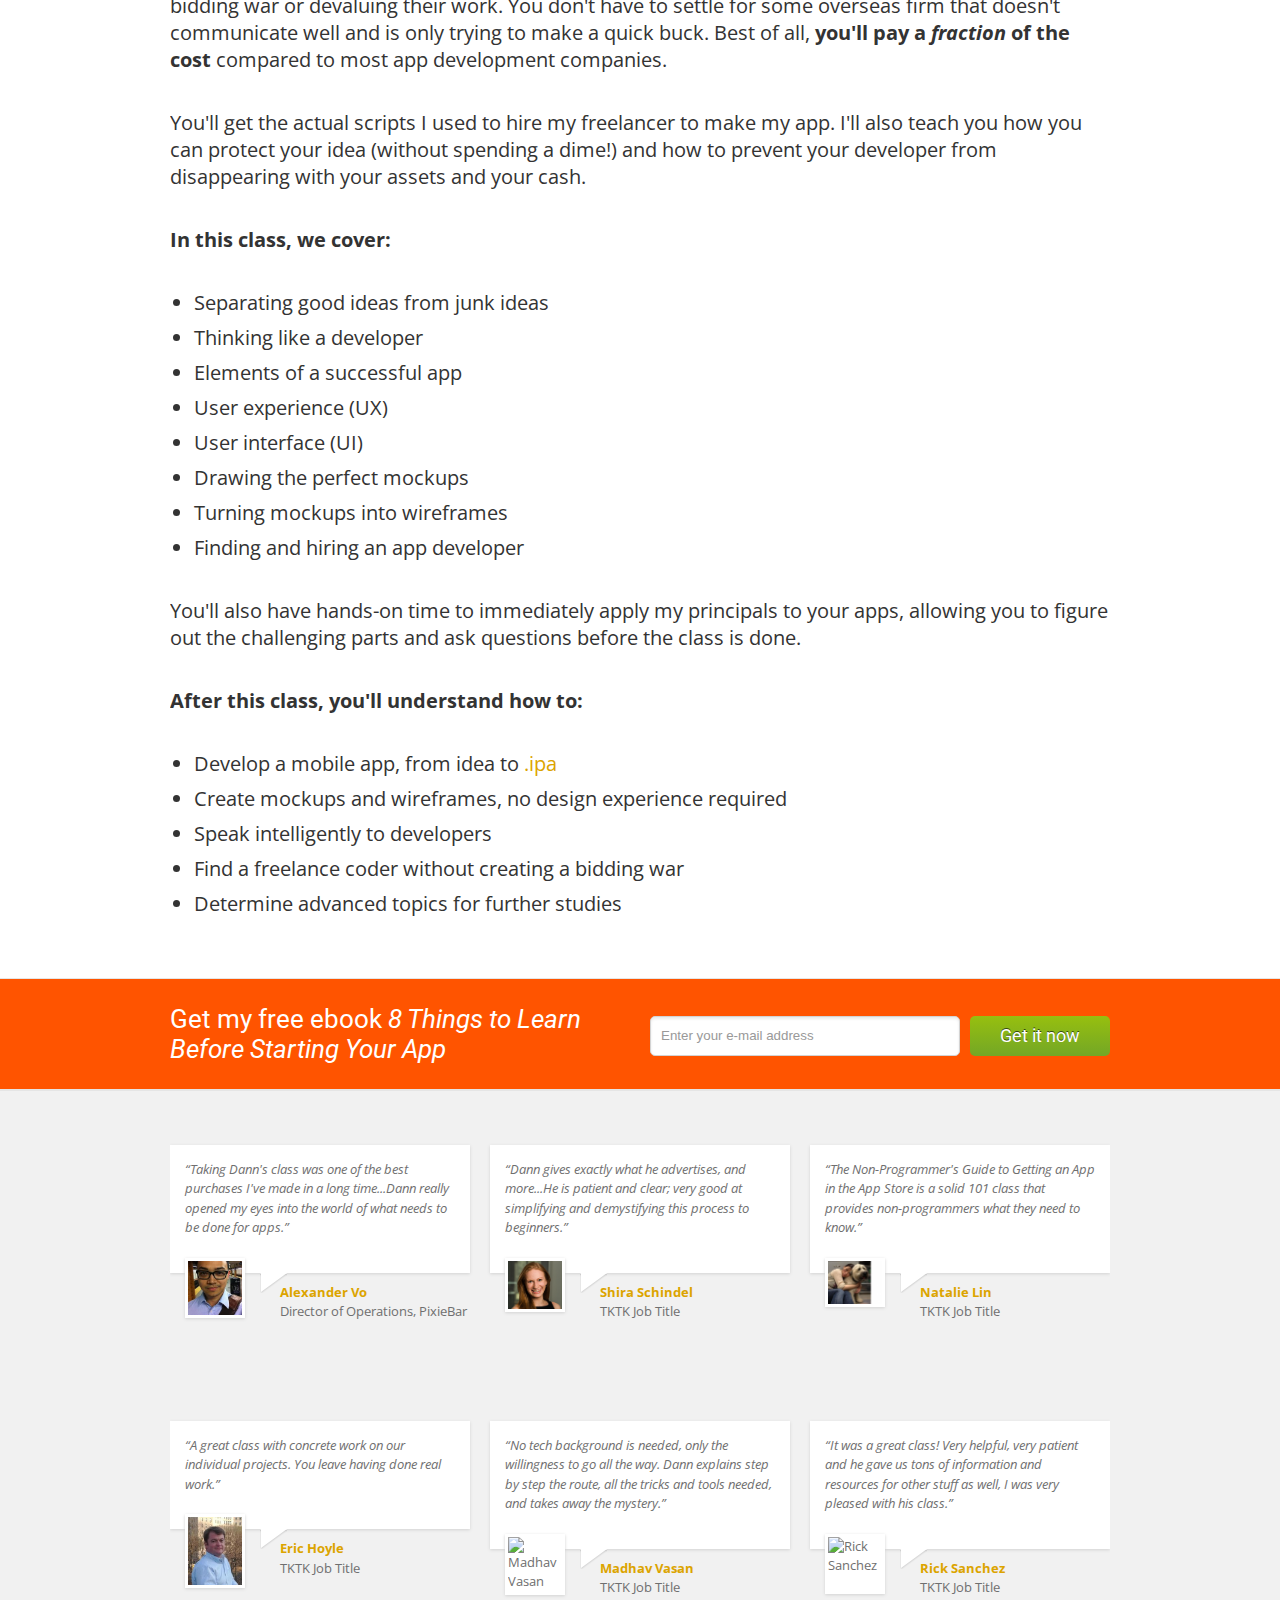
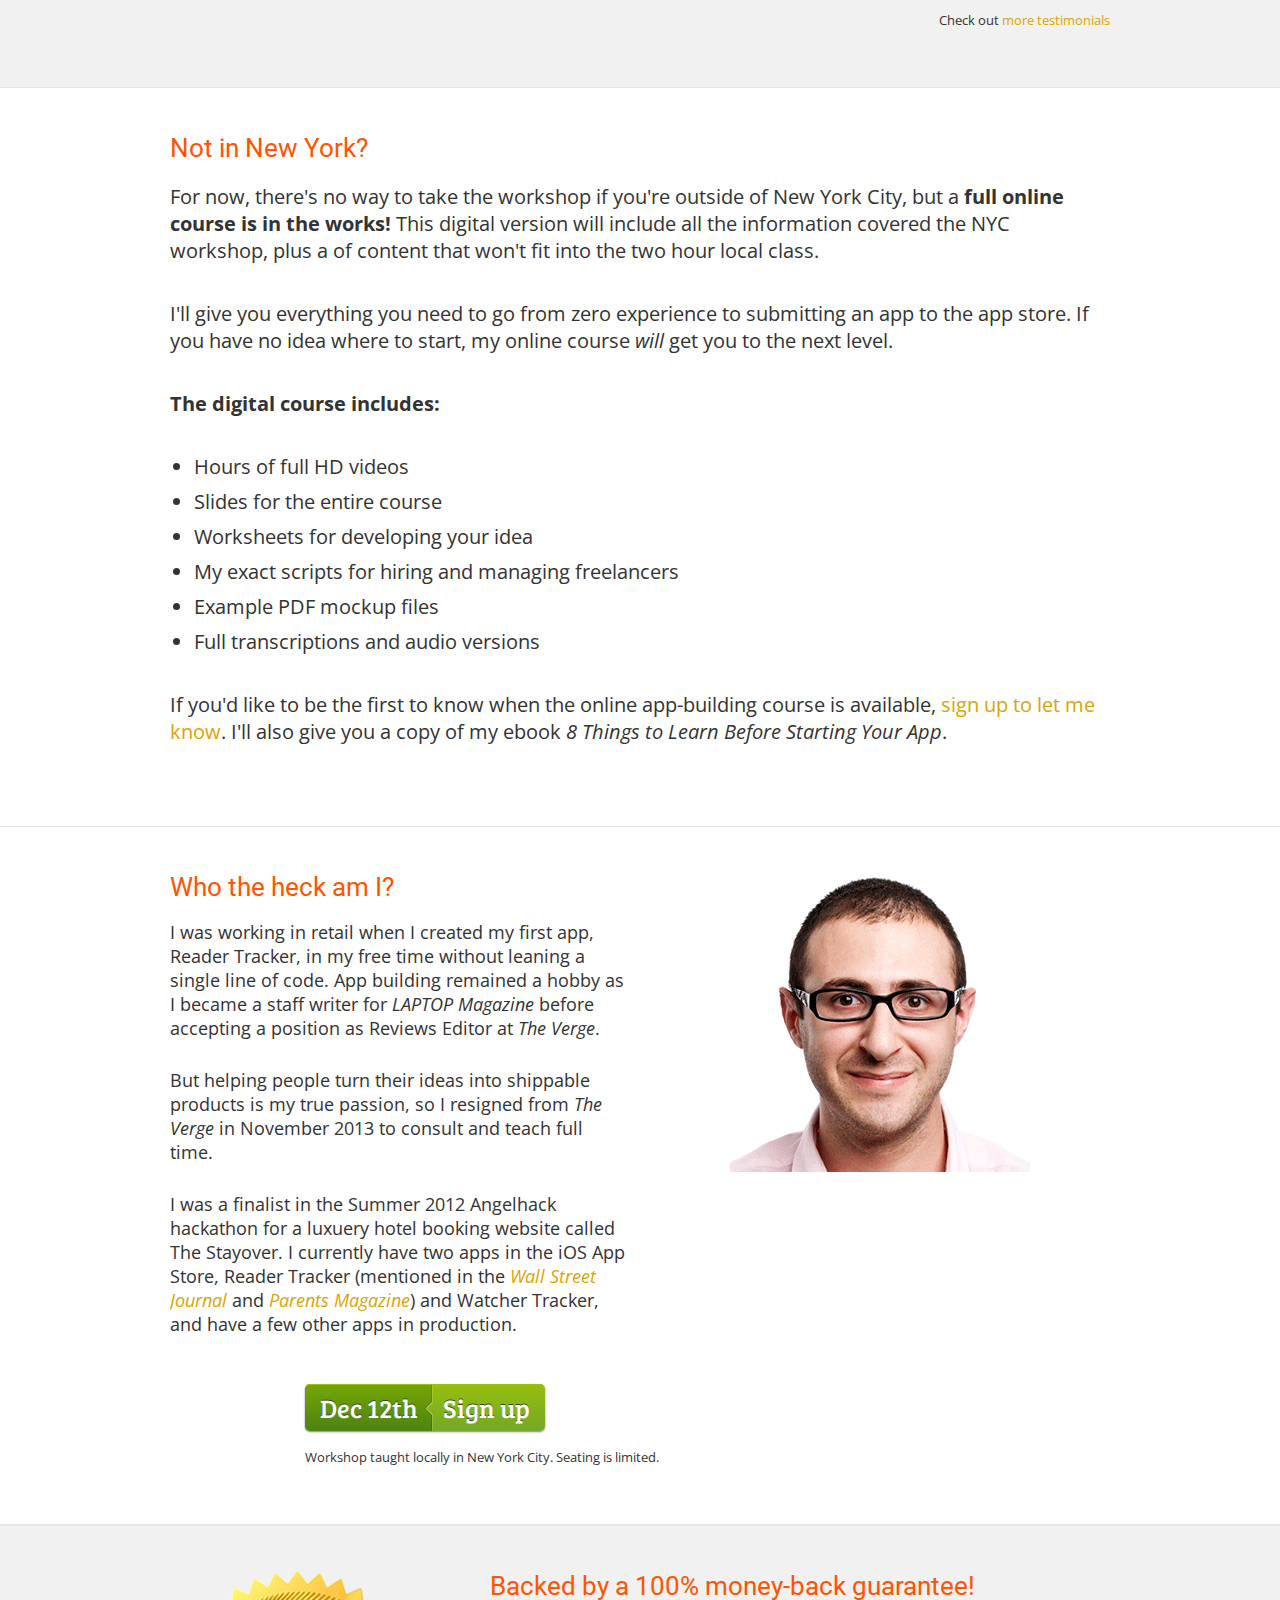
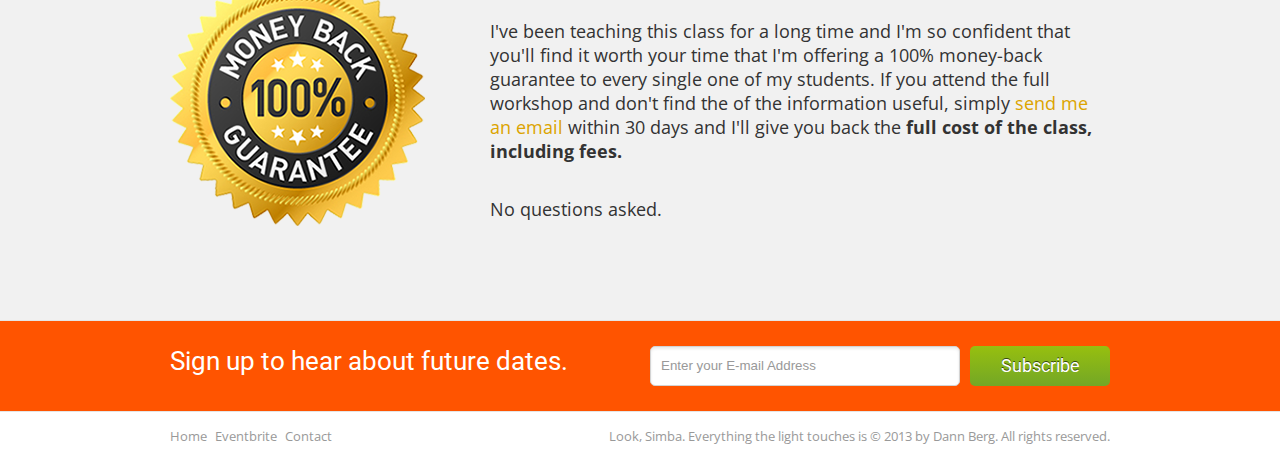
==== commit 3f94ddbf: "Tweak testimonials." ====
--- a/index.html
+++ b/index.html
@@ -165,10 +165,11 @@
 
 <!--Start of Testimonial-->
 <blockquote class="one_third">
-<q>Taking Dann's class was one of the best purchases I've made in a long time...Dann's class discussion is simple yet powerful.</q>
+<q>Taking Dann's class was one of the best purchases I've made in a long time...Dann really opened my eyes into the world of what needs to be done for apps.</q>
 <footer>
 <img src="images/students/alexander_vo.jpg" height="60" width="60" alt="Alexander Vo"/>
 <div>Alexander Vo</div>
+Director of Operations, PixieBar
 </footer>
 </blockquote>
 <!--End of Testimonial-->
@@ -179,6 +180,7 @@
 <footer>
 <img src="images/students/shira_schindel.jpg" height="60" width="60" alt="Shira Schindel"/>
 <div>Shira Schindel</div>
+TKTK Job Title
 </footer>
 </blockquote>
 <!--End of Testimonial-->
@@ -189,6 +191,7 @@
 <footer>
 <img src="images/students/natalie_lin.jpg" height="60" width="60" alt="Natalie Lin"/>
 <div>Natalie Lin</div>
+TKTK Job Title
 </footer>
 </blockquote>
 <!--End of Testimonial-->
@@ -204,6 +207,7 @@
 <footer>
 <img src="images/students/eric_hoyle.jpg" height="60" width="60" alt="Eric Hoyle"/>
 <div>Eric Hoyle</div>
+TKTK Job Title
 </footer>
 </blockquote>
 <!--End of Testimonial-->
@@ -214,6 +218,7 @@
 <footer>
 <img src="images/students/madhav_vasan.jpg" height="60" width="60" alt="Madhav Vasan"/>
 <div>Madhav Vasan</div>
+TKTK Job Title
 </footer>
 </blockquote>
 <!--End of Testimonial-->
@@ -224,6 +229,7 @@
 <footer>
 <img src="images/students/rick_sanchez.jpg" height="60" width="60" alt="Rick Sanchez"/>
 <div>Rick Sanchez</div>
+TKTK Job Title
 </footer>
 </blockquote>
 <!--End of Testimonial-->
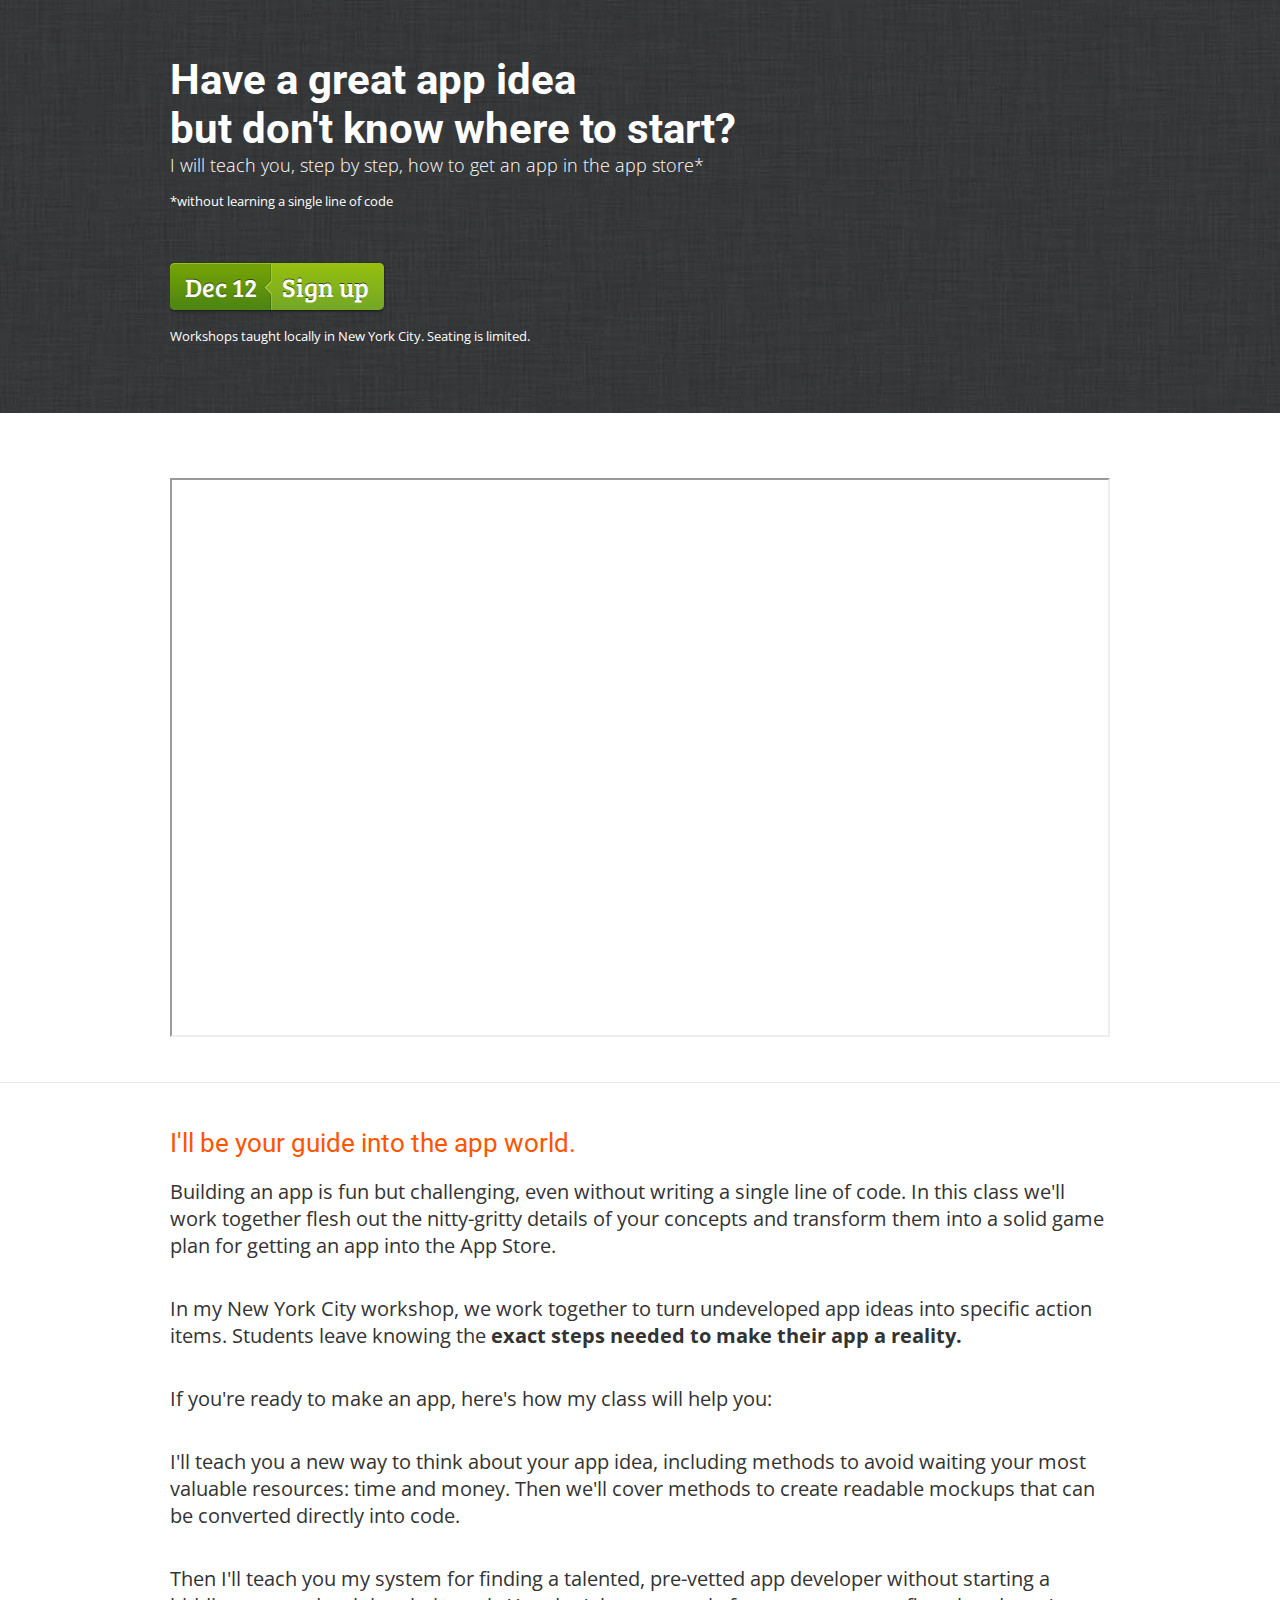
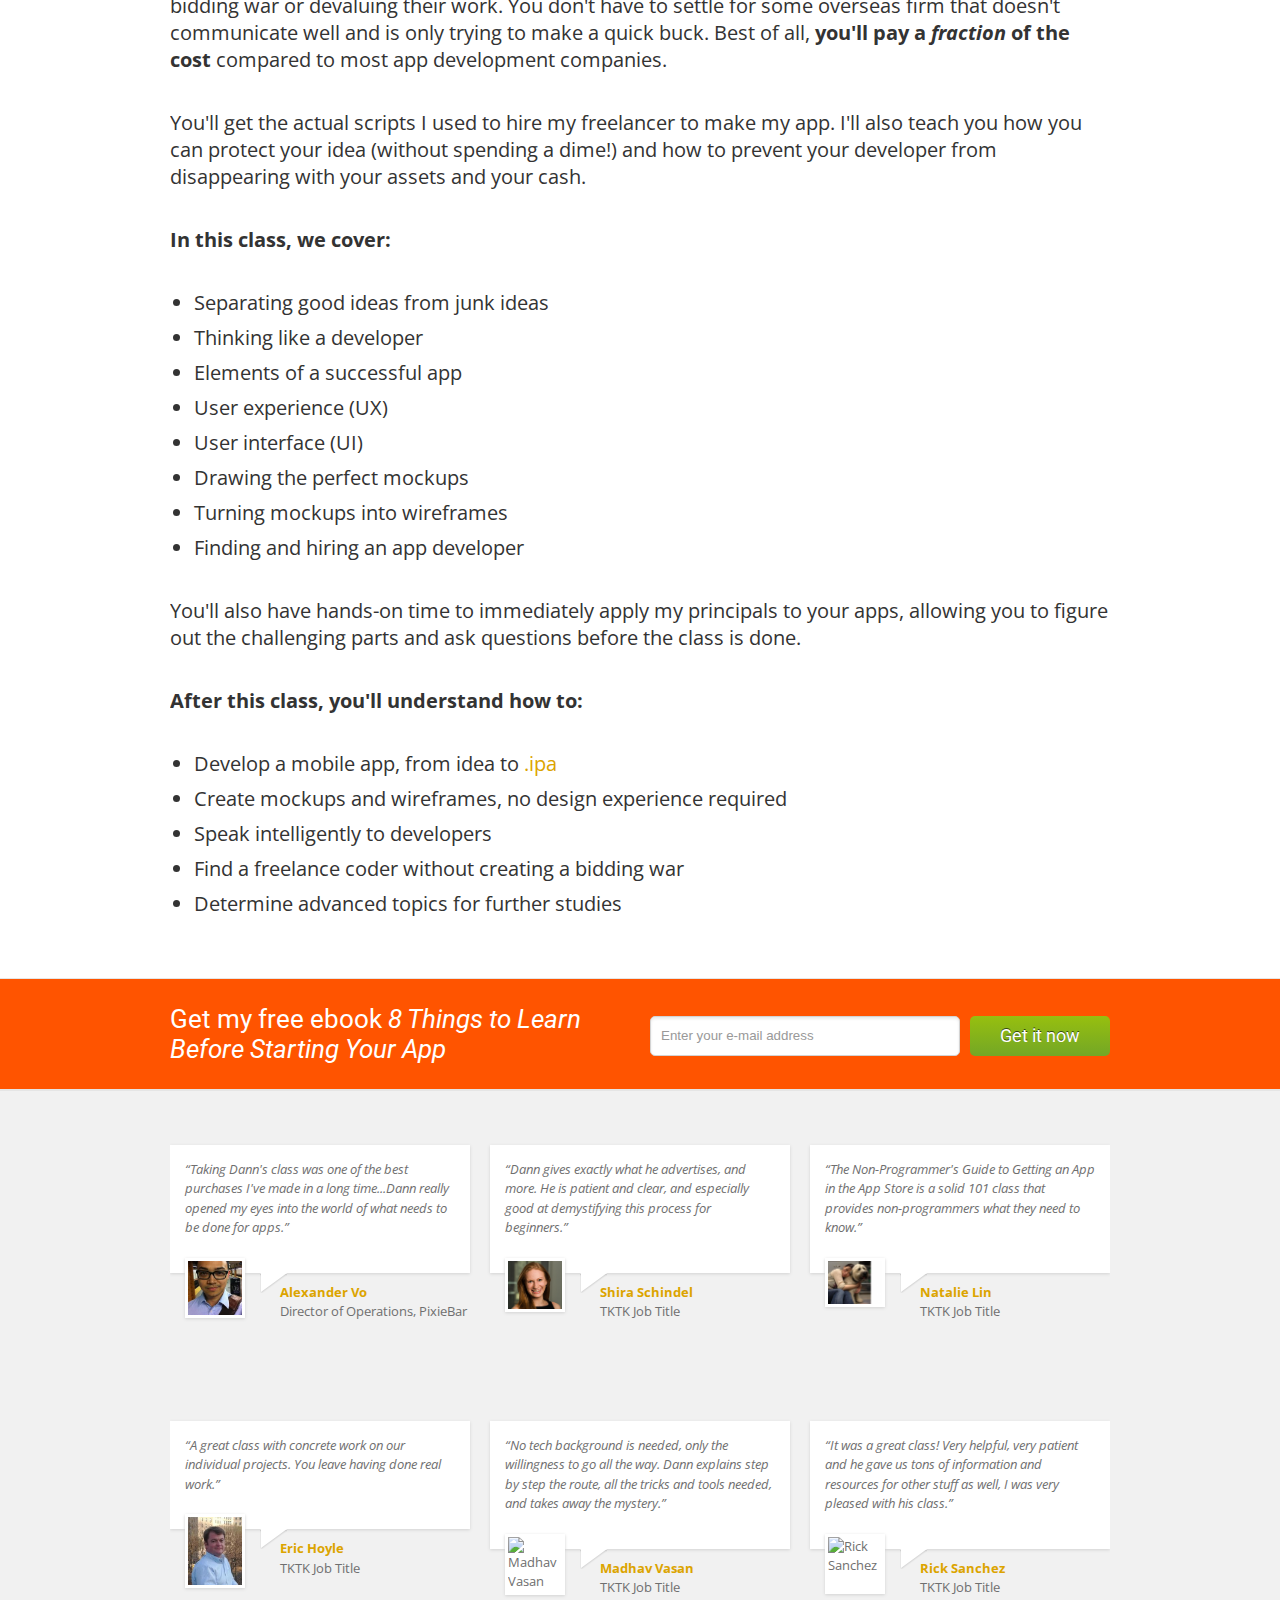
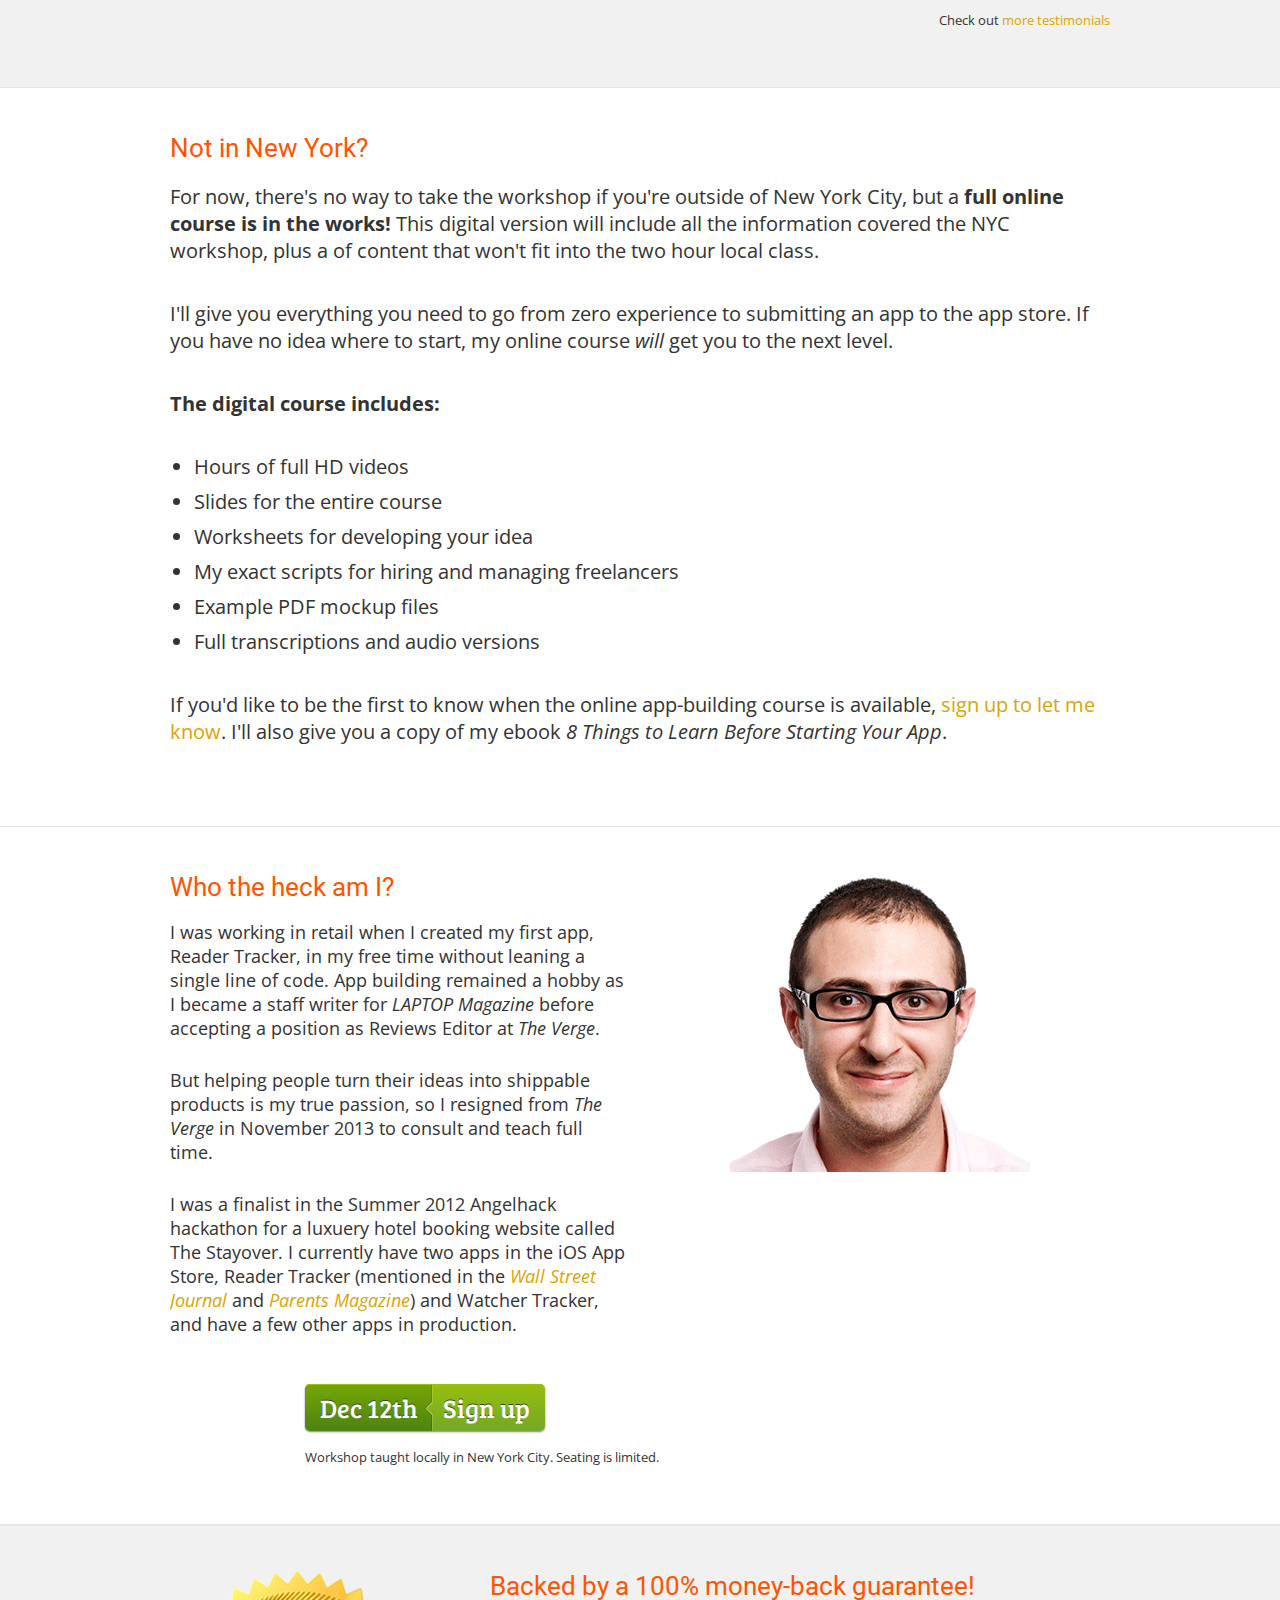
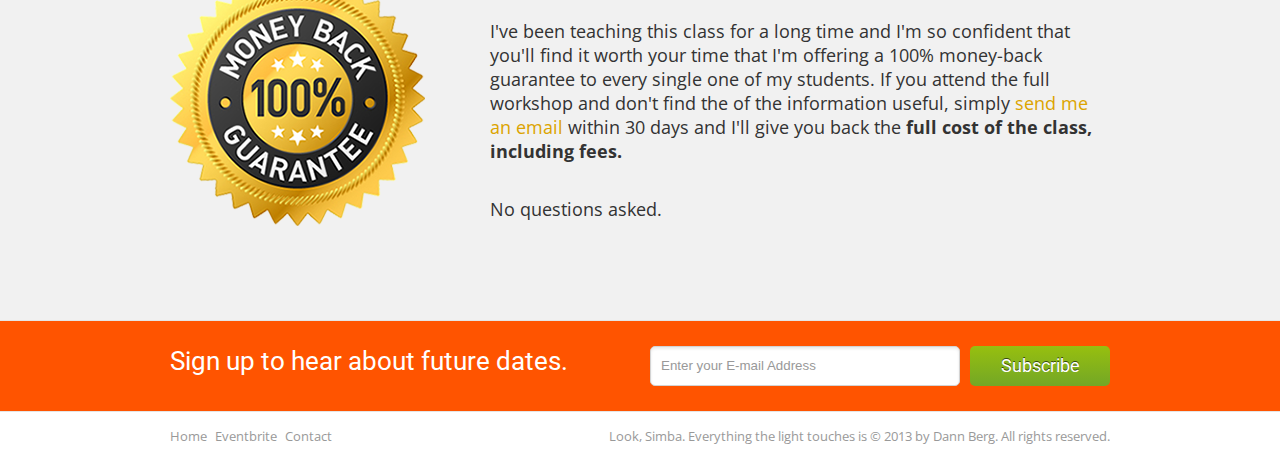
==== commit cfe679fc: "Edit comments" ====
--- a/index.html
+++ b/index.html
@@ -176,7 +176,7 @@
 
 <!--Start of Testimonial-->
 <blockquote class="one_third">
-<q>Dann gives exactly what he advertises, and more...He is patient and clear; very good at simplifying and demystifying this process to beginners.</q>
+<q>Dann gives exactly what he advertises, and more. He is patient and clear, and especially good at demystifying this process for beginners.</q>
 <footer>
 <img src="images/students/shira_schindel.jpg" height="60" width="60" alt="Shira Schindel"/>
 <div>Shira Schindel</div>
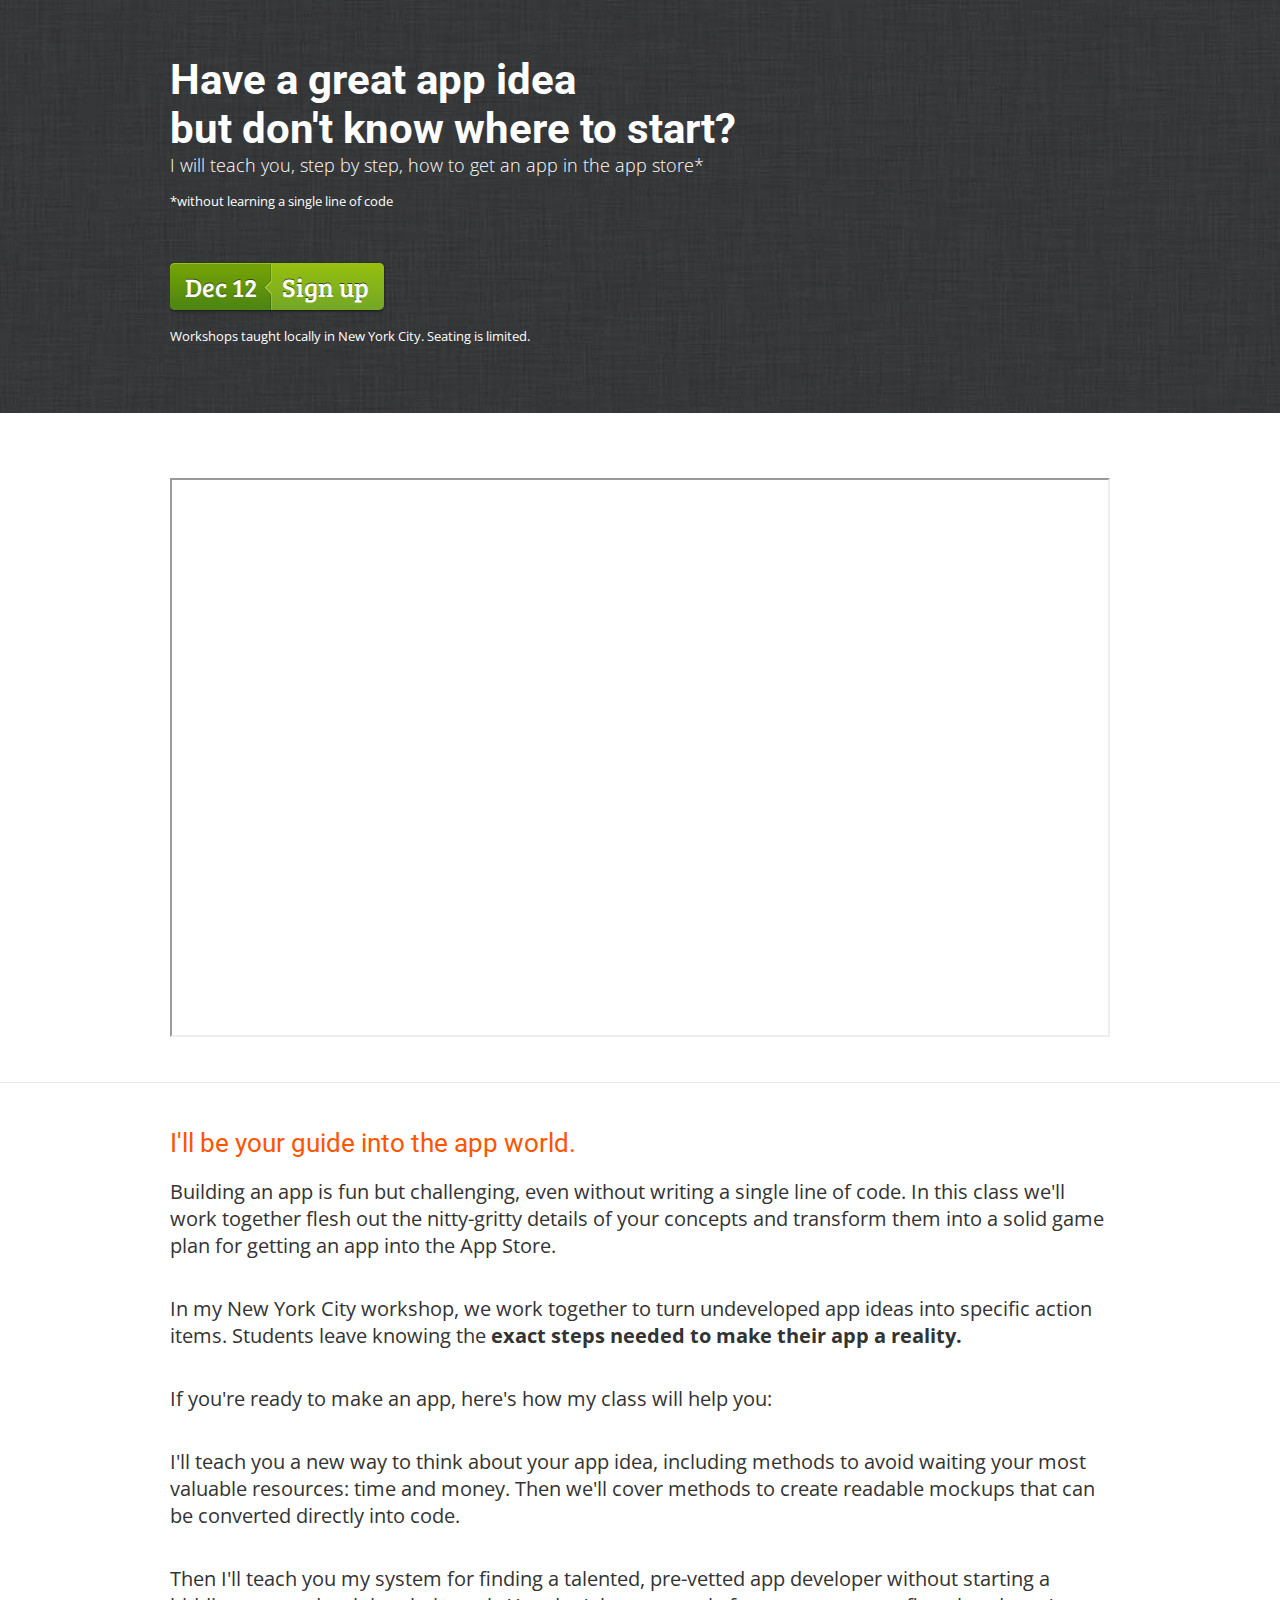
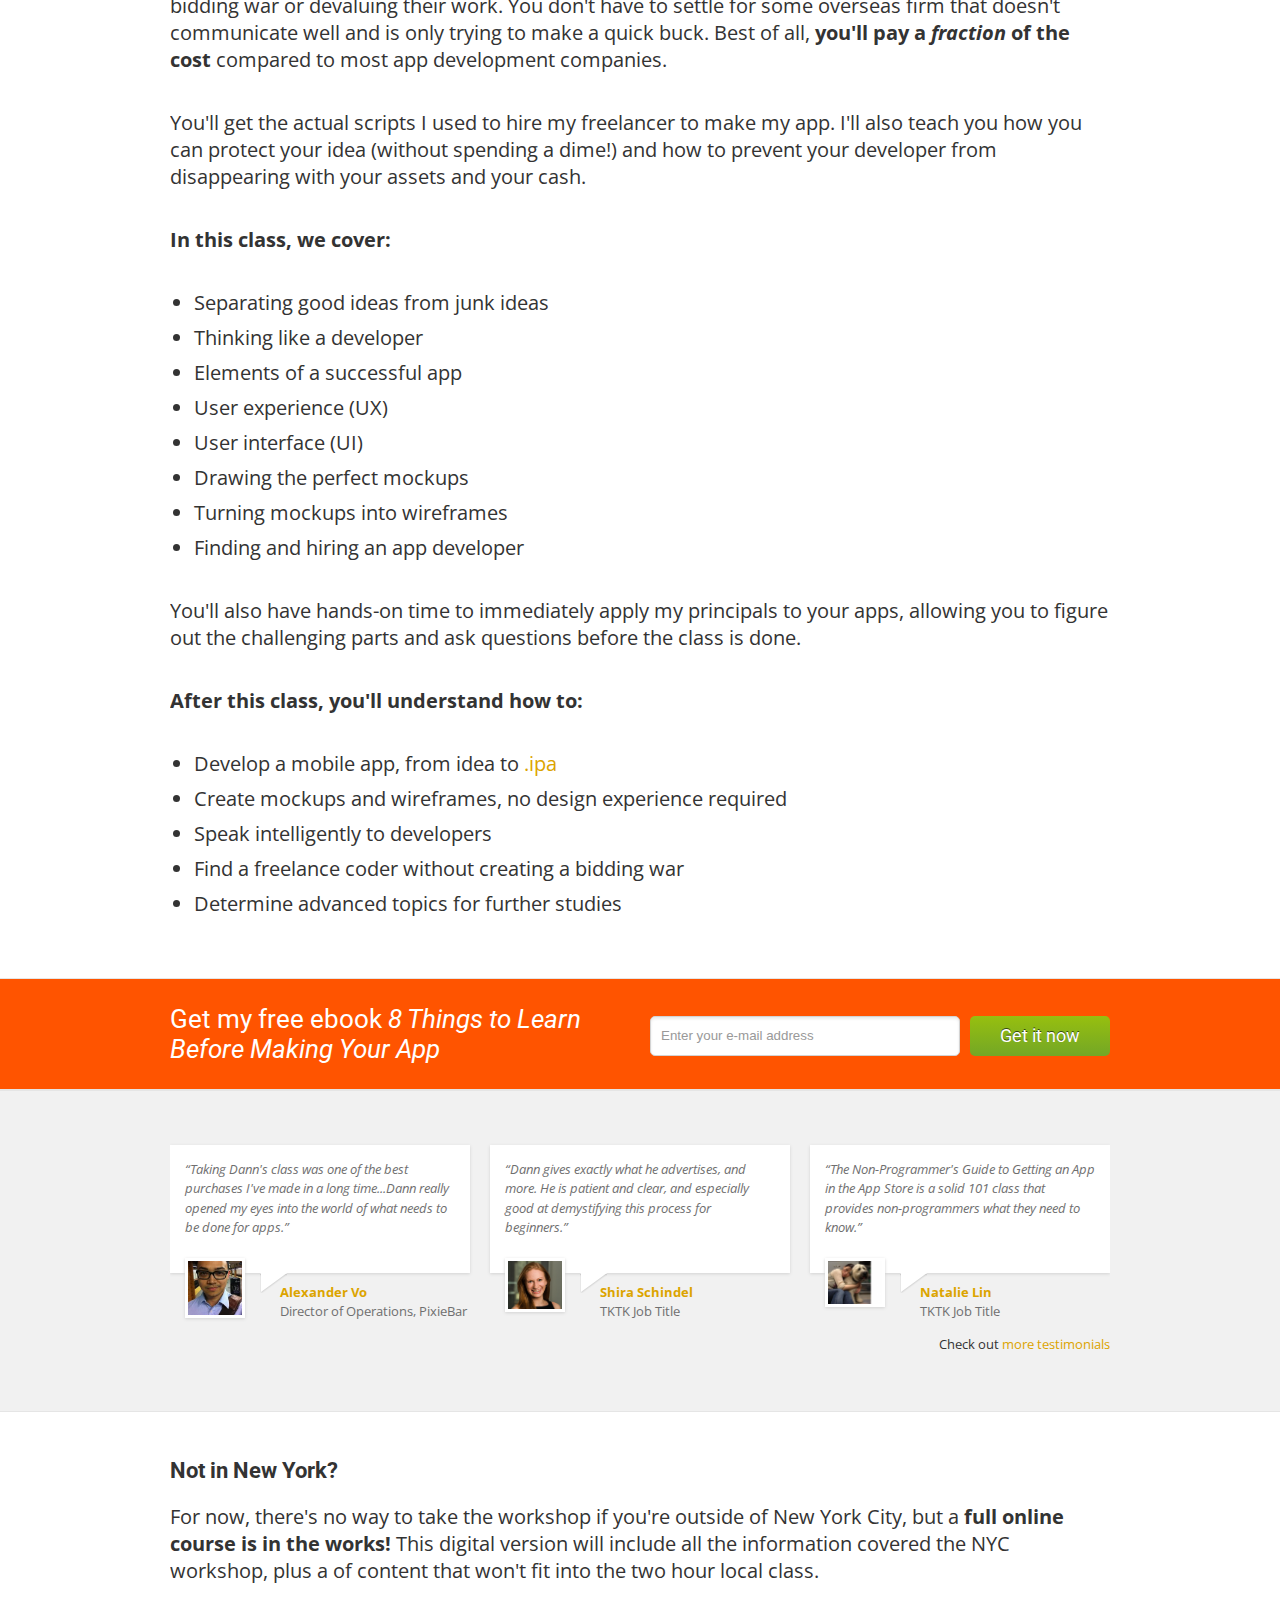
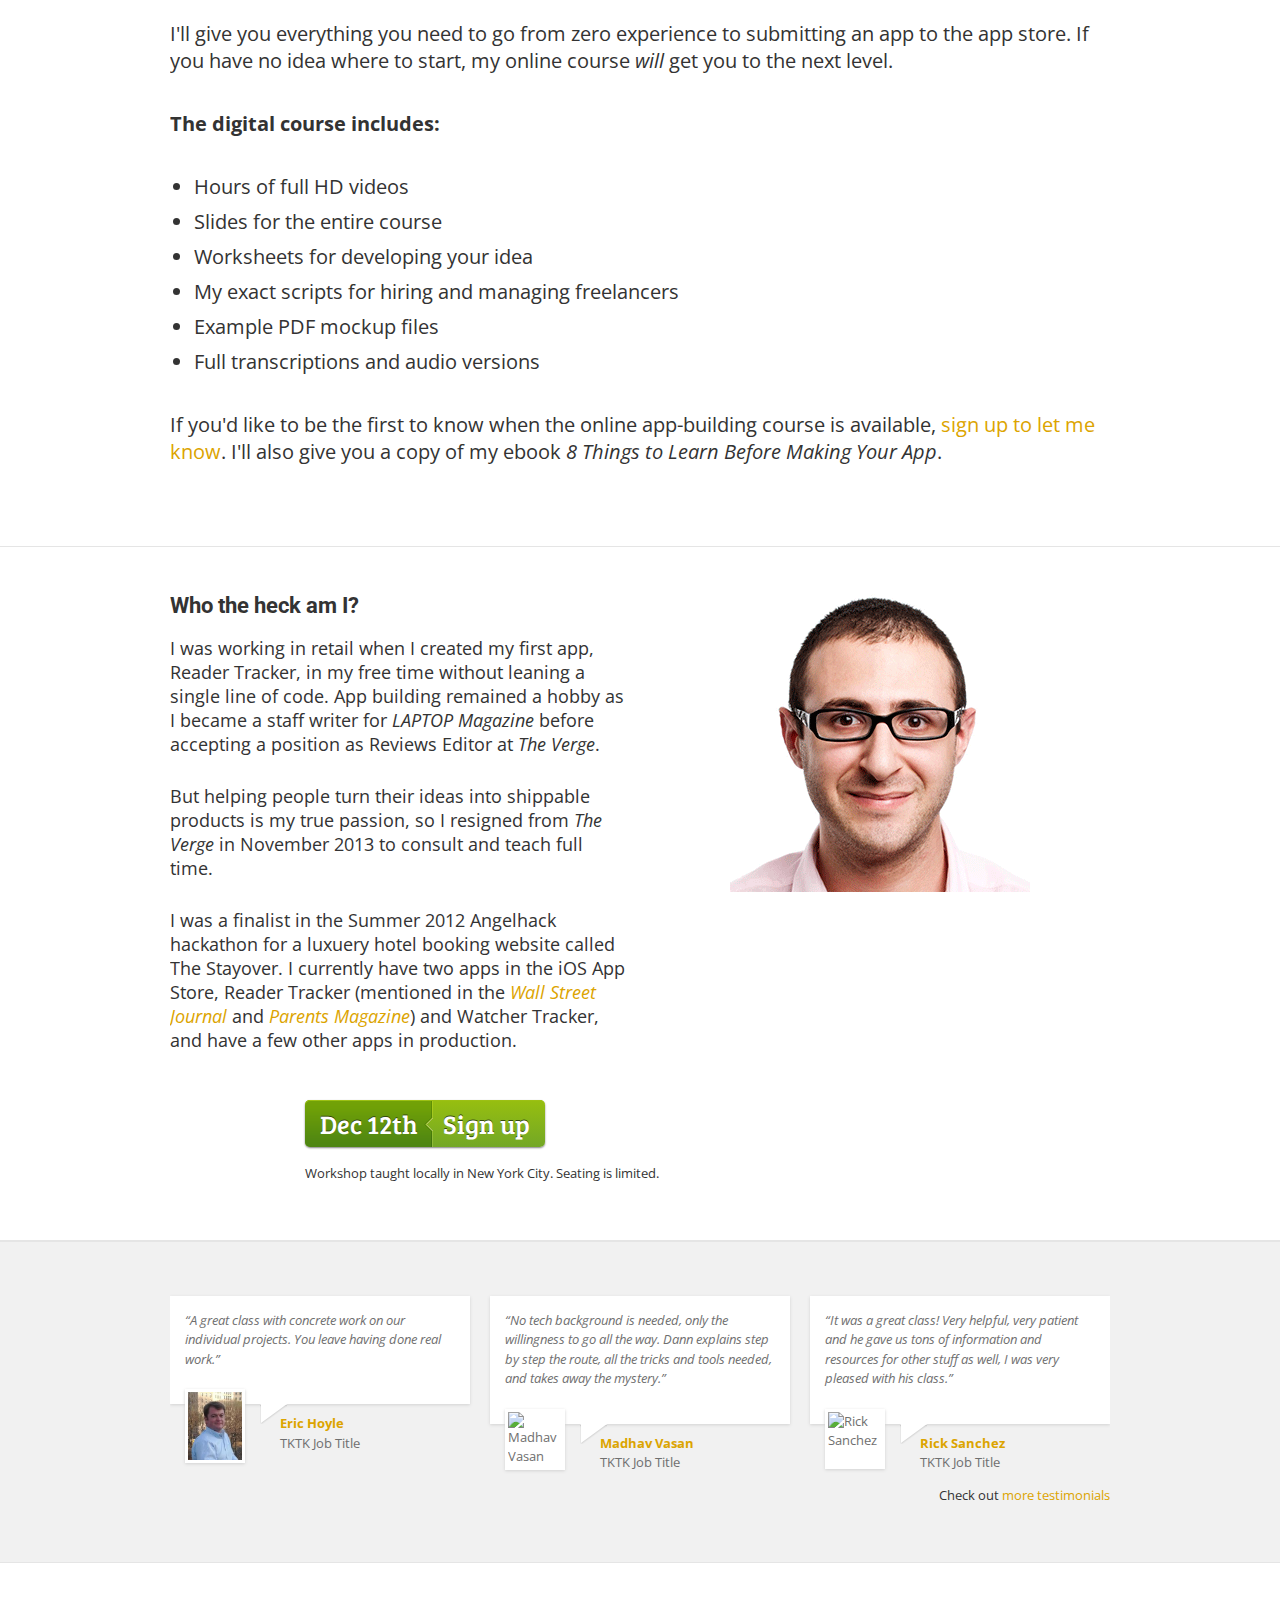
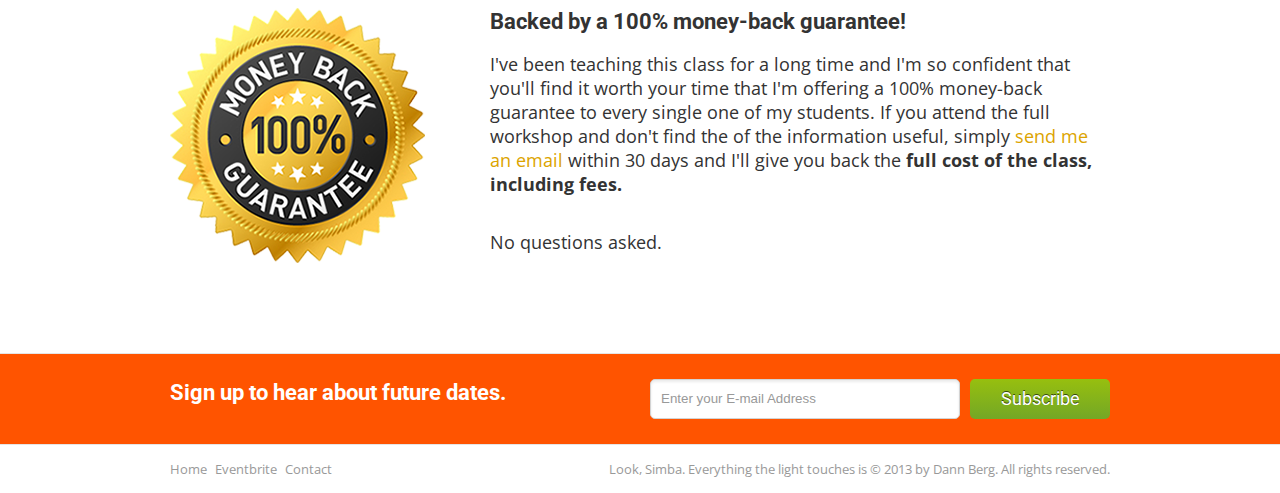
==== commit 2eeccc3f: "Split testimonials. Fix class date button" ====
--- a/index.html
+++ b/index.html
@@ -65,9 +65,13 @@
 
 <!--Start of sign up button-->
 <div class="button_buy">
-<a href="#" class="gradient" title="Sign up now"><span class="button_price">Dec 12</span><span class="button_text">Sign up</span></a>
+<!--     <h2>Upcoming classes:</h2> -->
+
+<a href="#" class="gradient" title="Sign up now"><span class="button_price">Dec 12</span><span class="button_text">Sign up</span></a> 
+
 <p class="author_hint">Workshops taught locally in New York City. Seating is limited.</p>
 </div>
+
 <!--End of sign up button-->
 
 <!--Start of Product Banner Description-->
@@ -146,7 +150,7 @@
 <!--Start of Newsletter-->
 <div id="newsletter" class="row">
 
-<h2>Get my free ebook <em>8 Things to Learn<br />Before Starting Your App</em></h2>
+<h2>Get my free ebook <em>8 Things to Learn<br />Before Making Your App</em></h2>
 
 <form class="form" action="http://iamdann.us2.list-manage.com/subscribe/post?u=a4abfac14e00f6d30721b1dd8&amp;id=84928dd8b1" method="post" id="mc-embedded-subscribe-form" name="mc-embedded-subscribe-form" class="validate" target="_blank" novalidate>
 <input type="email" name="EMAIL" id="e-mail" value="Enter your e-mail address" onBlur="if(this.value == '') { this.value = 'Enter your E-mail Address'; }" onFocus="if(this.value == 'Enter your E-mail Address') { this.value = ''; }" /> 
@@ -195,51 +199,11 @@
 </footer>
 </blockquote>
 <!--End of Testimonial-->
-</div>
-<!-- End row 1 -->
-
-<!-- Start Row 2 -->
-<div class="row">
-
-<!--Start of Testimonial-->
-<blockquote class="one_third">
-<q>A great class with concrete work on our individual projects. You leave having done real work.</q>
-<footer>
-<img src="images/students/eric_hoyle.jpg" height="60" width="60" alt="Eric Hoyle"/>
-<div>Eric Hoyle</div>
-TKTK Job Title
-</footer>
-</blockquote>
-<!--End of Testimonial-->
-
-<!--Start of Testimonial-->
-<blockquote class="one_third">
-<q>No tech background is needed, only the willingness to go all the way. Dann explains step by step the route, all the tricks and tools needed, and takes away the mystery.</q>
-<footer>
-<img src="images/students/madhav_vasan.jpg" height="60" width="60" alt="Madhav Vasan"/>
-<div>Madhav Vasan</div>
-TKTK Job Title
-</footer>
-</blockquote>
-<!--End of Testimonial-->
-
-<!--Start of Testimonial-->
-<blockquote class="one_third last">
-<q>It was a great class! Very helpful, very patient and he gave us tons of information and resources for other stuff as well, I was very pleased with his class.</q>
-<footer>
-<img src="images/students/rick_sanchez.jpg" height="60" width="60" alt="Rick Sanchez"/>
-<div>Rick Sanchez</div>
-TKTK Job Title
-</footer>
-</blockquote>
-<!--End of Testimonial-->
 <div class="right"><p>Check out <a href="http://www.skillshare.com/profile/Dann-Berg/1020068/endorsements" target="_blank">more testimonials</a></p></div>
 </div>
-
-<!-- End row 2 -->
-
-</section>
-<!--End of Testimonials-->
+</div>
+</section>
+<!-- End Testimonials 1 -->
 
 <!-- Start Second Description -->
 <section class="background_white" id="description">
@@ -262,7 +226,7 @@
     <li>Full transcriptions and audio versions</li>
 </ul>
 
-<p>If you'd like to be the first to know when the online app-building course is available, <a href="http://bit.ly/1a5vglV">sign up to let me know</a>. I'll also give you a copy of my ebook <em>8 Things to Learn Before Starting Your App</em>.</p>
+<p>If you'd like to be the first to know when the online app-building course is available, <a href="http://bit.ly/1a5vglV">sign up to let me know</a>. I'll also give you a copy of my ebook <em>8 Things to Learn Before Making Your App</em>.</p>
 
 </div>
 </section>
@@ -303,8 +267,53 @@
 </section>
 <!--End of A Word from the Author-->
 
+<!--Start of Testimonials-->
+<section id="testimonials" class="background_grey">
+<!-- Start Row 2 -->
+<div class="row">
+
+<!--Start of Testimonial-->
+<blockquote class="one_third">
+<q>A great class with concrete work on our individual projects. You leave having done real work.</q>
+<footer>
+<img src="images/students/eric_hoyle.jpg" height="60" width="60" alt="Eric Hoyle"/>
+<div>Eric Hoyle</div>
+TKTK Job Title
+</footer>
+</blockquote>
+<!--End of Testimonial-->
+
+<!--Start of Testimonial-->
+<blockquote class="one_third">
+<q>No tech background is needed, only the willingness to go all the way. Dann explains step by step the route, all the tricks and tools needed, and takes away the mystery.</q>
+<footer>
+<img src="images/students/madhav_vasan.jpg" height="60" width="60" alt="Madhav Vasan"/>
+<div>Madhav Vasan</div>
+TKTK Job Title
+</footer>
+</blockquote>
+<!--End of Testimonial-->
+
+<!--Start of Testimonial-->
+<blockquote class="one_third last">
+<q>It was a great class! Very helpful, very patient and he gave us tons of information and resources for other stuff as well, I was very pleased with his class.</q>
+<footer>
+<img src="images/students/rick_sanchez.jpg" height="60" width="60" alt="Rick Sanchez"/>
+<div>Rick Sanchez</div>
+TKTK Job Title
+</footer>
+</blockquote>
+<!--End of Testimonial-->
+<div class="right"><p>Check out <a href="http://www.skillshare.com/profile/Dann-Berg/1020068/endorsements" target="_blank">more testimonials</a></p></div>
+</div>
+
+<!-- End row 2 -->
+
+</section>
+<!--End of Testimonials-->
+
 <!-- Start Money Back Guarantee -->
-<section class="background_grey" id="guarantee">
+<section class="background_white" id="guarantee">
 <div class="row">
 <div class="one_third">
     <img src="images/guarantee.png" alt="Dann Berg" />
--- a/css/style.css
+++ b/css/style.css
@@ -206,6 +206,33 @@
 -webkit-border-radius:5px;
 -moz-border-radius:5px;
 }
+
+
+
+/*.styled-select select {
+    background: transparent;
+    width: 176px;
+    font-family: 'Roboto', sans-serif;
+    font-size: 32px;
+    line-height: 1;
+    border: 0;
+    padding: 5px;
+    height: 44px;
+    border-radius: 0;
+    -webkit-appearance: none;
+}
+
+.styled-select {
+   width: 160px;
+   height: 44px;
+   margin-top: 10px;
+   padding-left: 10px;
+   overflow: hidden;
+   background: url(../images/bg_button_green.png) no-repeat left -5px;
+   border: none;
+   }*/
+
+
 
 
 /*------------------------------------------------------------------------------------------*/
